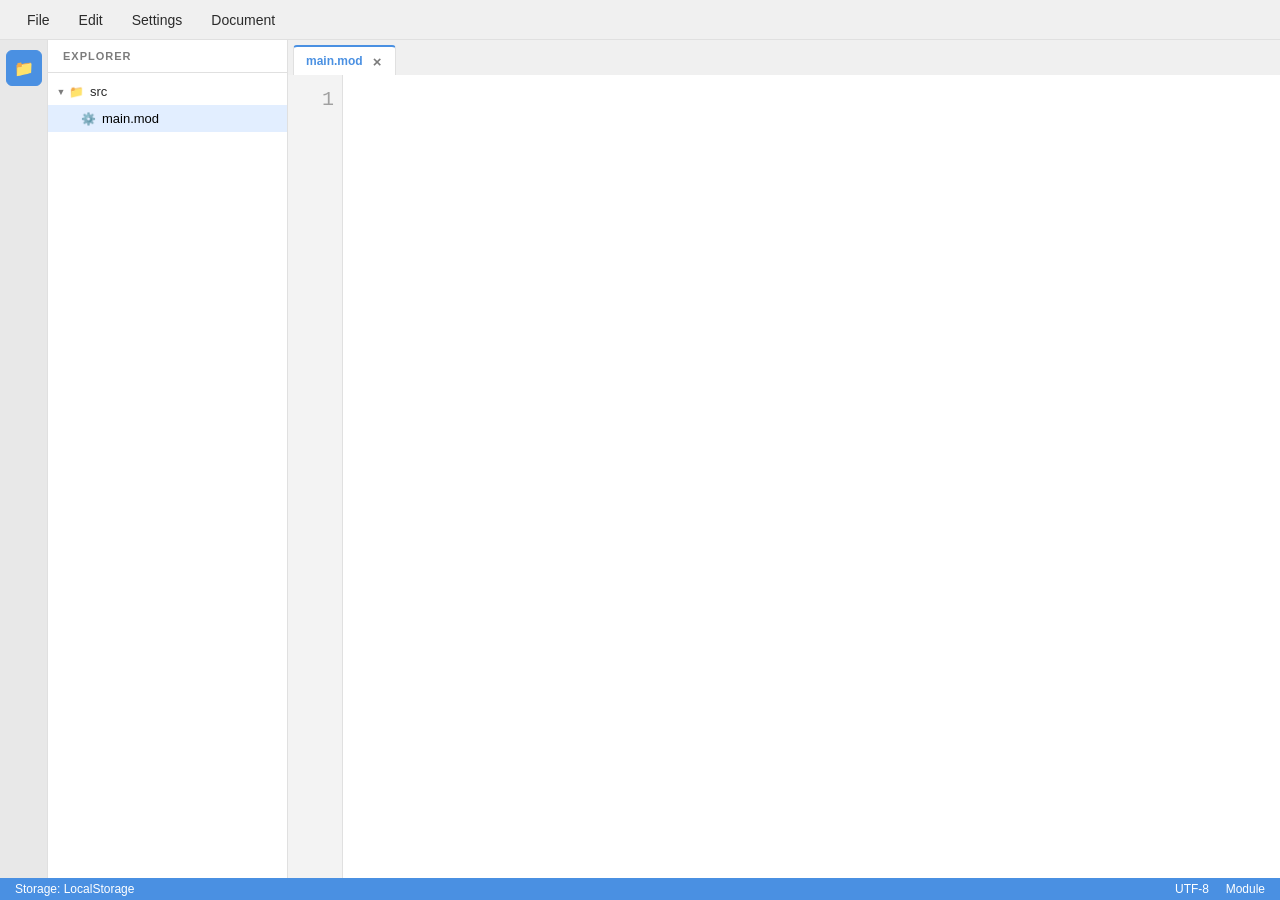
==== code.html @ b5fa0d37 "Add files via upload" ====
<!DOCTYPE html>
<html lang="en">
<head>
  <meta charset="UTF-8">
  <meta name="viewport" content="width=device-width, initial-scale=1.0">
  <title>Module Web Editor</title>
  <link rel="manifest" href="manifest.json">
  <style>
    * {
      box-sizing: border-box;
      margin: 0;
      padding: 0;
    }
    body, html {
      height: 100%;
      background-color: #f7f7f7;
      color: #2b2b2b;
      font-family: 'Segoe UI', sans-serif;
      overflow: hidden;
    }
    body.theme-monokai {
      background-color: #272822;
      color: #f8f8f2;
      --bg-light: #272822;
      --bg-darker: #1e1f1c;
      --text-dark: #f8f8f2;
      --border-color: #3e3d32;
      --accent-color: #f92672;
    }
    body.theme-monokai .keyword {
      color: #f92672;
    }
    body.theme-monokai .type {
      color: #66d9ef;
    }
    body.theme-monokai .line-numbers {
      background-color: #1e1f1c;
      color: #75715e;
      border-right: 1px solid #3e3d32;
    }
    body.theme-monokai .code-area {
      caret-color: #f8f8f2;
    }
    body.theme-monokai .activity-bar {
      background-color: #1e1f1c;
      border-right: 1px solid #3e3d32;
    }
    body.theme-monokai .action-item {
      background-color: #272822;
      border: 1px solid #3e3d32;
      color: #f8f8f2;
    }
    body.theme-monokai .otm-trap {
      background-color: rgba(249, 38, 114, 0.2);
      color: #f92672 !important;
      border-bottom: 2px dashed #f92672;
    }
    :root {
      --editor-fsize: 20px;
      --border-color: #e0e0e0;
      --bg-light: #ffffff;
      --bg-darker: #f0f0f0;
      --accent-color: #4a90e2;
      --text-dark: #2b2b2b;
      --text-muted: #7c7c7c;
    }
    .app-container {
      display: grid;
      grid-template-columns: 48px auto 1fr;
      grid-template-rows: 40px 1fr 22px;
      height: 100vh; width: 100vw;
    }
    .app-container.sidebar-collapsed {
      grid-template-columns: 48px 0px 1fr;
    }
    .top-menu-bar {
      grid-column: 1 / -1;
      grid-row: 1;
      background-color: var(--bg-darker);
      border-bottom: 1px solid var(--border-color);
      display: flex;
      align-items: center;
      padding: 0 15px;
      gap: 5px;
      font-size: 14px;
      font-weight: 500;
      z-index: 200;
    }
    .menu-item {
      position: relative;
      cursor: pointer;
      padding: 6px 12px;
      border-radius: 4px;
      color: var(--text-dark);
      user-select: none;
      transition: background 0.2s;
    }
    .menu-item:hover {
      background-color: #e0e0e0;
    }
    .menu-item:hover .dropdown-menu {
      display: block;
    }
    .dropdown-menu {
      display: none;
      position: absolute;
      top: 100%;
      left: 0;
      background-color: var(--bg-light);
      border: 1px solid var(--border-color);
      border-radius: 4px;
      box-shadow: 0 4px 12px rgba(0,0,0,0.15);
      min-width: 160px;
      padding: 4px 0;
      margin-top: 2px;
      z-index: 250;
    }
    .dropdown-item {
      padding: 8px 16px;
      font-size: 13px;
      color: var(--text-dark);
      display: flex;
      align-items: center;
      gap: 8px;
      transition: background 0.2s;
    }
    .dropdown-item:hover {
      background-color: var(--accent-color);
      color: #ffffff;
    }
    .dropdown-divider {
      height: 1px;
      background-color: var(--border-color);
      margin: 4px 0;
    }
    .activity-bar {
      grid-column: 1;
      grid-row: 2;
      background-color: #e8e8e8;
      border-right: 1px solid var(--border-color);
      display: flex;
      flex-direction: column;
      align-items: center;
      padding-top: 10px;
      z-index: 10;
    }
    .action-item {
      width: 36px;
      height: 36px;
      display: flex;
      justify-content: center;
      align-items: center;
      cursor: pointer;
      border-radius: 6px;
      margin-bottom: 10px;
      background-color: var(--bg-light);
      border: 1px solid var(--border-color);
      font-size: 16px;
      transition: all 0.2s;
    }
    .action-item.active, .action-item:hover {
      background-color: var(--accent-color);
      color: #ffffff;
      border-color: var(--accent-color);
    }
    .sidebar {
      grid-column: 2;
      grid-row: 2;
      background-color: var(--bg-light);
      border-right: 1px solid var(--border-color);
      display: flex;
      flex-direction: column;
      overflow: hidden;
      width: 240px;
      transition: width 0.2s;
    }
    .sidebar.collapsed {
      width: 0;
      border-right: none;
    }
    .sidebar-header {
      padding: 10px 15px;
      font-size: 11px;
      font-weight: bold;
      text-transform: uppercase;
      letter-spacing: 1px;
      color: var(--text-muted);
      border-bottom: 1px solid var(--border-color);
      display: flex;
      justify-content: space-between;
      align-items: center;
    }
    .sidebar-header button {
      background: none;
      border: none;
      cursor: pointer;
      font-size: 14px;
      color: var(--text-dark);
    }
    .file-tree {
      display: flex;
      flex-direction: column;
      padding-top: 5px;
      overflow-y: auto;
      flex: 1;
    }
    .tree-item {
      display: flex;
      align-items: center;
      padding: 6px 0;
      font-size: 13px;
      cursor: pointer;
      user-select: none;
      color: var(--text-dark);
      position: relative;
    }
    .tree-item:hover {
      background-color: #f0f0f0;
    }
    .tree-item.active {
      background-color: #e2eeff;
      color: #000000;
      font-weight: 500;
    }
    .tree-item .icon {
      display: inline-block;
      width: 16px;
      text-align: center;
      margin-right: 6px;
      font-size: 12px;
    }
    .tree-item .arrow {
      display: inline-block;
      width: 14px;
      text-align: center;
      font-size: 9px;
      color: var(--text-muted);
      transition: transform 0.1s ease;
    }
    .tree-item.collapsed .arrow {
      transform: rotate(-90deg);
    }
    .tree-children {
      display: flex;
      flex-direction: column;
    }
    .tree-children.hidden {
      display: none;
    }
    .main-editor {
      display: grid;
      background-color: var(--bg-light);
      position: relative;
      overflow: hidden;
      grid-template-rows: 35px 1fr;
    }
    .editor-tab-bar {
      height: 35px;
      background-color: var(--bg-darker);
      display: flex;
      padding-left: 5px;
    }
    .tab {
      display: flex;
      align-items: center;
      background-color: var(--bg-light);
      padding: 5px 12px;
      border: 1px solid var(--border-color);
      border-bottom: none;
      border-radius: 4px 4px 0 0;
      font-size: 12px;
      height: 30px;
      margin-top: 5px;
      margin-right: 4px;
      color: var(--text-dark);
      cursor: pointer;
    }
    .tab.active {
      background-color: var(--bg-light);
      color: var(--accent-color);
      border-top: 2px solid var(--accent-color);
      font-weight: bold;
    }
    .tab-close {
      margin-left: 8px;
      font-size: 15px;
      color: var(--text-muted);
      padding: 2px;
    }
    .tab-close:hover {
      color: #ff5c5c;
    }
    .find-widget {
      position: absolute;
      top: 40px;
      right: 20px;
      background-color: var(--bg-light);
      border: 1px solid var(--border-color);
      box-shadow: 0 4px 12px rgba(0,0,0,0.1);
      padding: 10px;
      border-radius: 6px;
      display: flex;
      flex-direction: column;
      gap: 6px;
      z-index: 100;
      width: 260px;
    }
    .find-widget.hidden {
      display: none;
    }
    .find-row {
      display: flex;
      align-items: center;
      gap: 6px;
    }
    .find-row input {
      flex: 1;
      padding: 4px;
      border: 1px solid var(--border-color);
      border-radius: 4px;
      font-size: 12px;
      background: #fafafa;
      color: #000000;
    }
    .find-row button {
      padding: 4px 8px;
      border: 1px solid var(--border-color);
      background: var(--bg-darker);
      border-radius: 4px;
      font-size: 12px;
      cursor: pointer;
    }
    .find-row button:hover {
      background: #e0e0e0;
    }
    .match-count {
      font-size: 11px;
      color: var(--text-muted);
      text-align: right;
    }
    .editor-container {
      position: relative;
      overflow: hidden;
      background-color: var(--bg-light);
      grid-row: 2;
      height: 100%;
      width: 100%;
    }
    .line-numbers {
      position: absolute;
      top: 0;
      left: 0;
      width: 55px;
      bottom: 0;
      background-color: #f3f3f3;
      border-right: 1px solid var(--border-color);
      padding: 10px 8px 10px 0;
      font-family: 'Consolas', 'Courier New', Courier, monospace;
      font-size: var(--editor-fsize);
      line-height: 1.5;
      color: #a0a0a0;
      text-align: right;
      user-select: none;
      overflow: hidden;
      box-sizing: border-box;
    }
    .editor-layers {
      position: absolute;
      top: 0;
      left: 55px;
      right: 0;
      bottom: 0;
      overflow: hidden;
    }
    .code-area, .highlight-layer, #caret-measure {
      position: absolute;
      top: 0;
      left: 0;
      width: 100%;
      height: 100%;
      padding: 10px;
      font-family: 'Consolas', 'Courier New', Courier, monospace;
      font-size: var(--editor-fsize);
      line-height: 1.5;
      white-space: pre;
      word-wrap: normal;
      overflow: auto;
      border: none;
      outline: none;
      margin: 0;
      box-sizing: border-box;
      background: transparent;
    }
    .code-area {
      z-index: 2;
      color: transparent;
      caret-color: #000000;
      resize: none;
    }
    .highlight-layer {
      z-index: 1;
      pointer-events: none;
      color: #232629;
    }
    #caret-measure {
      visibility: hidden;
      z-index: -10;
      pointer-events: none;
      position: absolute;
    }
    .suggest-widget {
      position: absolute;
      background-color: var(--bg-light);
      border: 1px solid var(--border-color);
      box-shadow: 0 4px 14px rgba(0,0,0,0.18);
      border-radius: 4px;
      max-height: 220px;
      width: 220px;
      overflow-y: auto;
      z-index: 1000;
      display: none;
      font-family: 'Segoe UI', sans-serif;
    }
    .suggest-item {
      padding: 6px 12px;
      font-size: 13px;
      color: var(--text-dark);
      cursor: pointer;
      display: flex;
      justify-content: space-between;
      align-items: center;
      user-select: none;
    }
    .suggest-item:hover, .suggest-item.selected {
      background-color: #e2eeff;
      color: #000000;
    }
    .suggest-item .type-badge {
      font-size: 10px;
      font-weight: bold;
      color: var(--text-muted);
      border: 1px solid #d0d0d0;
      padding: 1px 4px;
      border-radius: 3px;
      background: #fafafa;
    }
    .suggest-item.selected .type-badge {
      border-color: #9cbfe9;
      background: #ffffff;
    }
    .status-bar {
      grid-column: 1 / -1;
      grid-row: 3;
      background-color: var(--accent-color);
      color: #ffffff;
      display: flex;
      justify-content: space-between;
      align-items: center;
      padding: 0 15px;
      font-size: 12px;
      z-index: 200;
    }
    .search-match {
      background-color: #ffe066;
      border: 1px solid #f5c200;
      border-radius: 2px;
    }
    .hover-widget {
      position: absolute;
      background-color: var(--bg-light);
      border: 1px solid var(--border-color);
      box-shadow: 0 4px 14px rgba(0,0,0,0.15);
      border-radius: 4px;
      padding: 8px 12px;
      z-index: 1100;
      display: none;
      font-family: 'Segoe UI', sans-serif;
      max-width: 300px;
      font-size: 13px;
      color: var(--text-dark);
    }
    .otm-trap {
      background-color: rgba(255, 74, 74, 0.15);
      color: #ff4a4a !important;
      border-bottom: 2px dotted #ff4a4a;
      font-weight: bold;
      border-radius: 2px;
      padding: 0 2px;
      cursor: help;
    }
    .keyword {
      color: #ce5dbd;
    }
    .function {
      color: #c5b36b;
    }
    .string {
      color: #ce9178;
    }
    .comment {
      color: #75715e;
      font-style: italic;
    }
    .type {
      color: #377dc8;
    }
    .modify {
      color: #3b62ae;
    }
  </style>
</head>
<body>
  <div class="app-container" id="app-container">
    <div class="top-menu-bar">
      <div class="menu-item">File<div class="dropdown-menu"><div class="dropdown-item" id="menu-new-file">📄 New File</div><div class="dropdown-item" id="menu-open-folder">📁 Open Folder</div><div class="dropdown-item" id="menu-saveas">Save As</div><div class="dropdown-item" id="menu-export-unicode">📄 Export to Unicode</div><div class="dropdown-divider"></div><div class="dropdown-item" id="menu-export-json">💾 Export JSON</div><div class="dropdown-item" id="menu-exit">Exit</div></div></div>
      <div class="menu-item">Edit<div class="dropdown-menu"><div class="dropdown-item" id="menu-find">🔍 Find / Replace</div></div></div>
      <div class="menu-item" id="menu-settings">Settings</div>
      <div class="menu-item" id="menu-docs">Document</div>
    </div>
    <div class="activity-bar"><div class="action-item active" id="toggle-sidebar-btn" title="Explorer">📁</div></div>
    <div class="sidebar" id="sidebar"><div class="sidebar-header"><span id="explorer-title">EXPLORER</span></div><div class="file-tree" id="file-tree"></div></div>
    <div class="main-editor">
      <div class="editor-tab-bar" id="tab-bar"></div>
      <div class="find-widget hidden" id="find-widget">
        <div class="find-row"><input type="text" id="find-input" placeholder="Find text..."></div>
        <div class="find-row"><input type="text" id="replace-input" placeholder="Replace with..."><button id="replace-btn">Replace</button></div>
        <div class="match-count" id="match-count">0 results</div>
      </div>
      <div class="editor-container">
        <div class="suggest-widget" id="suggest-widget"></div>
        <div class="line-numbers" id="line-numbers"></div>
        <div class="hover-widget" id="hover-widget"></div>
        <div class="editor-layers"><textarea class="code-area" id="code-area" spellcheck="false"></textarea><pre class="highlight-layer"><code id="highlight-code"></code></pre><div id="caret-measure"></div></div>
      </div>
    </div>
    <div class="status-bar"><div id="status-mode">Storage: LocalStorage</div><div id="status-info">UTF-8 &nbsp;&nbsp;&nbsp; Plain Text</div></div>
  </div>
  <script>
    if ('serviceWorker' in navigator){
      window.addEventListener('load', () => {
        navigator.serviceWorker.register('./service-worker.js').catch(err => console.log('SW failed: ', err));
      });
    }
    document.getElementById('menu-docs').addEventListener('click', () => {
      if (confirm('Open documents?')) window.open('./index.html');
    });
    const completions = {
      keywords: ['def', 'fn', 'tef', 'if', 'else', 'ifdef', 'is', 'and', 'or', 'xor', 'not', 'true', 'false', '!panic', '!trap', 'loop', 'end', 'continue', 'return', 'where', 'import', 'class'],
      types: ['void', 'bool', 'int', 'float', 'str', 'set', 'FILE', 'ERROR'],
      functions: ['input', 'output', 'sizeof', 'typeof', 'nameof'],
      modify: ['var', 'const', 'static', 'unsigned', 'private']
    };
    const docs = {
      'output': { syntax: 'output <expr>', desc: 'prints its value (basic print function)' },
      'input': { syntax: 'input <var>', desc: 'gets and returns its value' },
      'var': { syntax: 'var <name>:<type> = <value>', desc: 'declares a variable' }
    };
    let intLimits = {min:-32768, max:32767};
    let overflowWarningMessage = "Unexpected overflow occurred. This will trigger an overflow trap by escalating to int32 automatically.";
    const hoverWidget = document.getElementById("hover-widget");
    let currentErrors = [];
    const languages = { mod: [] };
    function updateHighlightRules() {
      languages.mod = [
        {class:'comment', regex: /\/\/.*|\/\*[\s\S]*?\*\//g},
        {class:'keyword', regex: new RegExp(`\\b(${completions.keywords.join('|').replace('!', '!')})\\b`, 'g')},
        {class:'string', regex: /"(?:\\.|[^"\\])*"|'(?:\\.|[^'\\])*'|`(?:\\.|[^`\\])*`/g},
        {class:'type', regex: new RegExp(`\\b(${completions.types.join('|')})\\b`, 'g')},
        {class:'function', regex: new RegExp(`\\b(${completions.functions.join('|')})\\b`, 'g')},
        {class:'modify', regex: new RegExp(`\\b(${completions.modify.join('|')})\\b`, 'g')}
      ];
    }
    updateHighlightRules();
    async function loadLanguage() {
      try {
        const response = await fetch('./modlang.json');
        const langDef = await response.json();
        completions.keywords = langDef.syntax.keywords || completions.keywords;
        completions.types = langDef.syntax.type || langDef.syntax.types || completions.types;
        completions.functions = langDef.syntax.functions || completions.functions;
        completions.modify = langDef.syntax.modifier || langDef.syntax.modifiers || completions.modify;
        if (langDef.diagnostics?.type_limits?.int) {
          const intDef = langDef.diagnostics.type_limits.int;
          intLimits.min = intDef.min;
          intLimits.max = intDef.max;
          overflowWarningMessage = intDef.warning_message || overflowWarningMessage;
        }
        Object.assign(docs, langDef.docs);
        updateHighlightRules();
        applyHighlight();
      } catch (error){
        console.log("Language definition loading failed, using defaults.", error);
      }
    }
    loadLanguage();
    const defaultFiles = {
      "src/main.mod": `// Code below\nfn init() {\n  \n}\ndef func() {\n  \n}\nfn main() {\n  \n}`,
    };
    let FILES = JSON.parse(localStorage.getItem("editor_files")) || defaultFiles;
    let currentFile = localStorage.getItem("editor_current_file");
    let openTabs = JSON.parse(localStorage.getItem("editor_open_tabs")) || Object.keys(FILES);
    let isSidebar = localStorage.getItem("editor_sidebar_open") !== "false";
    let folderStates = JSON.parse(localStorage.getItem("editor_folder_states")) || {};
    let fileHandles = {}; 
    let directoryHandle = null;
    openTabs = openTabs.filter(tab => FILES[tab] !== undefined);
    if (!currentFile || !FILES[currentFile]) currentFile = Object.keys(FILES)[0] || "";
    const codeArea = document.getElementById("code-area");
    const highlightCode = document.getElementById("highlight-code");
    const caretMeasure = document.getElementById("caret-measure");
    const suggestWidget = document.getElementById("suggest-widget");
    const tabBar = document.getElementById("tab-bar");
    const fileTree = document.getElementById("file-tree");
    const lineNumbers = document.getElementById("line-numbers");
    const statusInfo = document.getElementById("status-info");
    const statusMode = document.getElementById("status-mode");
    const explorerTitle = document.getElementById("explorer-title");
    const sidebar = document.getElementById("sidebar");
    const toggleSidebarBtn = document.getElementById("toggle-sidebar-btn");
    const appContainer = document.getElementById("app-container");
    const findWidget = document.getElementById("find-widget");
    const findInput = document.getElementById("find-input");
    const replaceInput = document.getElementById("replace-input");
    const replaceBtn = document.getElementById("replace-btn");
    const matchCount = document.getElementById("match-count");
    document.getElementById("menu-exit").addEventListener("click", () => {
      if (confirm("Close Module Editor?")){
        window.close(self);
      }
    });
    document.getElementById("menu-saveas").addEventListener("click", () => {
      //
      return;
    });
    document.getElementById("menu-export-unicode").addEventListener("click", exportUnicode);
    let settingsWindow = null;
    let suggestActiveIndex = 0;
    let filteredSuggestions = [];
    let currentQueryWord = "";
    let hoverTimer = null;
    async function openLocalFolder() {
      try {
        directoryHandle = await window.showDirectoryPicker({ mode: "readwrite" });
        FILES = {}; fileHandles = {}; openTabs = []; currentFile = "";
        await scanDirectory(directoryHandle, "");
        explorerTitle.textContent = directoryHandle.name.toUpperCase();
        statusMode.textContent = "Storage: File System API";
        if (Object.keys(FILES).length > 0) { currentFile = Object.keys(FILES)[0]; openTabs = [currentFile]; }
        savetoLocalstorage(); renderSidebar(); switchFile(currentFile);
      } catch (err) { console.warn("Folder picker failed:", err); }
    }
    async function scanDirectory(dirHandle, currentPath) {
      for await (const entry of dirHandle.values()) {
        const relativePath = currentPath ? `${currentPath}/${entry.name}` : entry.name;
        if (entry.kind === 'file') {
          const file = await entry.getFile();
          FILES[relativePath] = await file.text();
          fileHandles[relativePath] = entry;
        } else if (entry.kind === 'directory') {
          await scanDirectory(entry, relativePath);
        }
      }
    }
    async function saveToDisk(relativePath, content) {
      if (!directoryHandle || !fileHandles[relativePath]) return;
      try {
        const writable = await fileHandles[relativePath].createWritable();
        await writable.write(content);
        await writable.close();
      } catch (err) { console.error("Save failed:", err); }
    }
    async function createNewFileOnDisk(relativePath) {
      if (!directoryHandle) return null;
      try {
        const parts = relativePath.split('/');
        let currentDir = directoryHandle;
        for (let i = 0; i < parts.length - 1; i++) {
          currentDir = await currentDir.getDirectoryHandle(parts[i], { create: true });
        }
        const fileHandle = await currentDir.getFileHandle(parts[parts.length - 1], { create: true });
        fileHandles[relativePath] = fileHandle;
        return fileHandle;
      } catch (err) { return null; }
    }
    function handleAutocomplete() {
      if (!currentFile.endsWith('.mod')) { closeSuggest(); return; }
      const text = codeArea.value;
      const selStart = codeArea.selectionStart;
      if (isComment(text, selStart)) { closeSuggest(); return; }
      const textCaret = text.substring(0, selStart);
      if (/[\sC,.:;{}()\[\]+\-*\/=\>]/.test(textCaret.slice(-1))){
        closeSuggest();
        return;
      }
      const lastWordMatch = textCaret.match(/[\w!]+$/);
      if (!lastWordMatch) { closeSuggest(); return; }
      currentQueryWord = lastWordMatch[0].toLowerCase();
      if (currentQueryWord.length < 1) { closeSuggest(); return; }
      filteredSuggestions = [];
      const matchFilter = w => w.startsWith(currentQueryWord);
      const exactMatch = (w) => w.toLowerCase() === currentQueryWord;
      completions.keywords.forEach(w => { if(matchFilter(w) && !exactMatch(w)) filteredSuggestions.push({word: w, type: 'keyword'}); });
      completions.types.forEach(w => { if(matchFilter(w) && !exactMatch(w)) filteredSuggestions.push({word: w, type: 'type'}); });
      completions.functions.forEach(w => { if(matchFilter(w) && !exactMatch(w)) filteredSuggestions.push({word: w, type: 'function'}); });
      completions.modify.forEach(w => { if(matchFilter(w) && !exactMatch(w)) filteredSuggestions.push({word: w, type: 'modify'}); });
      if (filteredSuggestions.length === 0) { closeSuggest(); return; }
      suggestActiveIndex = 0;
      renderSuggestWidget();
      positionSuggestWidget(selStart - currentQueryWord.length);
    }
    function isComment(text, pos){
      const textBeforeCaret = text.substring(0, pos);
      const lastLine = textBeforeCaret.lastIndexOf('\n');
      const currentText = textBeforeCaret.substring(lastLine + 1);
      return currentText.includes('//') && currentText.indexOf('//') <= (currentText.length - currentQueryWord.length);
    }
    function renderSuggestWidget() {
      suggestWidget.innerHTML = "";
      filteredSuggestions.forEach((item, index) => {
        const div = document.createElement("div");
        div.className = `suggest-item ${index === suggestActiveIndex ? 'selected' : ''}`;
        div.innerHTML = `<span>${item.word}</span><span class="type-badge">${item.type}</span>`;
        div.addEventListener("click", () => insertCompletion(item.word));
        suggestWidget.appendChild(div);
      });
      suggestWidget.style.display = "block";
    }
    function positionSuggestWidget(index) {
      caretMeasure.textContent = codeArea.value.substring(0, index);
      const span = document.createElement("span");
      span.textContent = currentQueryWord || ".";
      caretMeasure.appendChild(span);
      suggestWidget.style.top = `${span.offsetTop + 45 - codeArea.scrollTop}px`;
      suggestWidget.style.left = `${span.offsetLeft + 55 - codeArea.scrollLeft}px`;
    }
    function insertCompletion(word) {
      const text = codeArea.value;
      const selStart = codeArea.selectionStart;
      const startPos = selStart - currentQueryWord.length;
      codeArea.value = text.substring(0, startPos) + word + " " + text.substring(selStart);
      codeArea.selectionStart = codeArea.selectionEnd = startPos + word.length + 1;
      closeSuggest(); triggerSave(); codeArea.focus();
      scrollCursor();
    }
    function closeSuggest() { suggestWidget.style.display = "none"; filteredSuggestions = []; }
    function toggleSidebar(){
      isSidebar = !isSidebar;
      if (isSidebar){
        sidebar.classList.remove("collapsed");
        toggleSidebarBtn.classList.add("active");
        appContainer.classList.remove("sidebar-collapsed");
        appContainer.style.gridTemplateColumns = "48px 240px 1fr";
      } else {
        sidebar.classList.add("collapsed");
        toggleSidebarBtn.classList.remove("active");
        appContainer.classList.add("sidebar-collapsed");
        appContainer.style.gridTemplateColumns = "48px 0px 1fr";
      }
      localStorage.setItem("editor_sidebar_open", isSidebar);
    }
    toggleSidebarBtn.addEventListener("click", toggleSidebar);
    setTimeout(() => {
      if (typeof applyHighlight === "function") applyHighlight();
      if (typeof updateLineNumbers === "function") updateLineNumbers();
    }, 200);
    if (!isSidebar){
      sidebar.classList.add("collapsed"); 
      toggleSidebarBtn.classList.remove("active");
      document.getElementById("app-container").classList.add("sidebar-collapsed");
      document.getElementById("app-container").style.gridTemplateColumns = "48px 0px 1fr";
    } else {
      sidebar.classList.remove("collapsed");
      toggleSidebarBtn.classList.add("active");
      document.getElementById("app-container").classList.remove("sidebar-collapsed");
      document.getElementById("app-container").style.gridTemplateColumns = "48px 240px 1fr";
    }
    document.getElementById("menu-new-file").addEventListener("click", createFile);
    document.getElementById("menu-open-folder").addEventListener("click", openLocalFolder);
    document.getElementById("menu-export-json").addEventListener("click", exportJsonBackup);
    document.getElementById("menu-find").addEventListener("click", () => {
      findWidget.classList.toggle("hidden");
      if (!findWidget.classList.contains("hidden")){ findInput.focus(); findInput.select(); } else { findInput.value = ""; }
      applyHighlight();
    });
    document.getElementById("menu-settings").addEventListener("click", () => {
      if (settingsWindow && !settingsWindow.closed){ settingsWindow.focus(); return; }
      settingsWindow = window.open("settings.html", "Module Editor Settings", "width=400,height=500");
    });
    function applyHighlight(){
      if (!currentFile || !FILES[currentFile]) { highlightCode.innerHTML = ""; return; }
      let code = codeArea.value.replace(/&/g, "&amp;").replace(/</g, "&lt;").replace(/>/g, "&gt;");
      const extension = currentFile.split('.').pop();
      const rules = languages[extension];
      if (rules){
        let tokens = [];
        rules.forEach((rule, index) => {
          code = code.replace(rule.regex, (match) => {
            const tokenID = `___TOKEN_${index}_${tokens.length}___`;
            tokens.push({id:tokenID, html:`<span class="${rule.class}">${match}</span>`});
            return tokenID;
          });
        });
        const intValRegex = /\b(?:var\s+\w+\s*:\s*int\s*=\s*)(-?\d+)\b/g; let match;
        const rawCode = codeArea.value;
        while ((match = intValRegex.exec(rawCode)) !== null){
          const numStr = match[1];
          const val = parseInt(numStr, 10);
          if (val < intLimits.min || val > intLimits.max){
            const escapedNum = numStr.replace(/[-]/g, '\\-');
            const numRegex = new RegExp(`\\b${escapedNum}\\b`, 'g');
            code = code.replace(numRegex, `<span class="otm-trap" title="Escalating to int32 automatically!">${numStr}</span>`);
          }
        }
        tokens.forEach(token => { code = code.replace(token.id, token.html); });
      }
      const findText = findInput.value;
      if (findText){
        try {
          const regex = new RegExp(`(${findText.replace(/[-\/\\^$*+?.()|[\]{}]/g, '\\$&')})(?![^<>]*>)`, 'g');
          const matches = code.match(regex);
          matchCount.textContent = `${matches ? matches.length : 0} results`;
          code = code.replace(regex, `<span class="search-match">$1</span>`);
        } catch(e){ matchCount.textContent = `0 results`; }
      } else { matchCount.textContent = `0 results`; }
      if (code.endsWith('\n') || code === '') { code += ' '; }
      highlightCode.innerHTML = code;
    }
    findInput.addEventListener("input", applyHighlight);
    replaceBtn.addEventListener("click", () => {
      if (!findInput.value) return;
      codeArea.value = codeArea.value.replaceAll(findInput.value, replaceInput.value);
      triggerSave();
    });
    function exportJsonBackup(){
      const blob = new Blob([JSON.stringify(FILES, null, 2)], {type:"application/json"});
      const objectUrl = URL.createObjectURL(blob);
      const link = document.createElement("a");
      link.href = objectUrl; link.download = "editor_workspace_backup.json";
      document.body.appendChild(link); link.click(); document.body.removeChild(link);
      URL.revokeObjectURL(objectUrl);
    }
    function exportUnicode(){
      if (!currentFile){
        alert("Does not open a file for saving.");
        return;
      }
      const rowCode = codeArea.value;
      let uniCode = "";
      for (let i = 0; i < rowCode.length; i++){
        const code = rowCode.charCodeAt(i);
        const hex = code.toString(16).padStart(4, '0');
        uniCode += "\\u" + hex;
      }
      const baseName = currentFile.split('/').pop() || "code";
      const txtFileName = baseName.replace(/\.[^/.]+$/, "") + "_unicode.txt";
      const blob = new Blob([uniCode], {type:"text/plain;charset=utf-8"});
      const objectUrl = URL.createObjectURL(blob);
      const link = document.createElement("a");
      link.href = objectUrl;
      link.download = txtFileName;
      document.body.appendChild(link);
      link.click();
      document.body.removeChild(link);
      URL.revokeObjectURL(objectUrl);
    }
    function savetoLocalstorage(){
      if (currentFile) FILES[currentFile] = codeArea.value;
      localStorage.setItem("editor_files", JSON.stringify(FILES));
      localStorage.setItem("editor_current_file", currentFile);
      localStorage.setItem("editor_open_tabs", JSON.stringify(openTabs));
    }
    function triggerSave() {
      savetoLocalstorage(); updateLineNumbers(); applyHighlight();
      if (directoryHandle && currentFile) saveToDisk(currentFile, codeArea.value);
    }
    function renderSidebar(){
      fileTree.innerHTML = "";
      const root = {children: {}, files: []};
      Object.keys(FILES).forEach(filePath => {
        const parts = filePath.split('/');
        let currentDir = root;
        for (let i = 0; i < parts.length - 1; i++){
          const dirName = parts[i];
          if (!currentDir.children[dirName]) currentDir.children[dirName] = {children: {}, files: []};
          currentDir = currentDir.children[dirName];
        }
        currentDir.files.push(filePath);
      });
      createTreeDOM(root, fileTree, 0);
    }
    function createTreeDOM(node, container, depth=0){
      const indent = depth * 12 + 6;
      Object.keys(node.children).sort().forEach(dirName => {
        const isCollapsed = folderStates[dirName] === true;
        const folderItem = document.createElement("div");
        folderItem.className = `tree-item folder ${isCollapsed ? "collapsed" : ""}`;
        folderItem.style.paddingLeft = `${indent}px`;
        folderItem.innerHTML = `<span class="arrow">▼</span><span class="icon">📁</span><span class="name">${dirName}</span>`;
        const childrenContainer = document.createElement("div");
        childrenContainer.className = `tree-children ${isCollapsed ? "hidden" : ""}`;
        folderItem.addEventListener("click", (e) => {
          e.stopPropagation();
          const collapsed = folderItem.classList.toggle("collapsed");
          childrenContainer.classList.toggle("hidden", collapsed);
          folderStates[dirName] = collapsed;
          localStorage.setItem("editor_folder_states", JSON.stringify(folderStates));
        });
        container.appendChild(folderItem); container.appendChild(childrenContainer);
        createTreeDOM(node.children[dirName], childrenContainer, depth + 1);
      });
      node.files.sort().forEach(filePath => {
        const fileName = filePath.split('/').pop();
        const fileItem = document.createElement("div");
        fileItem.className = `tree-item file ${filePath === currentFile ? "active" : ""}`;
        fileItem.setAttribute("data-file", filePath);
        fileItem.style.paddingLeft = `${indent + 14}px`;
        fileItem.innerHTML = `<span class="icon">${fileName.endsWith(".mod") ? "⚙️" : "📄"}</span><span class="name">${fileName}</span>`;
        fileItem.addEventListener("click", (e) => { e.stopPropagation(); switchFile(filePath); });
        container.appendChild(fileItem);
      });
    }
    function renderTabs(){
      tabBar.innerHTML = "";
      openTabs.forEach(fileName => {
        const tab = document.createElement("div");
        tab.className = `tab ${fileName === currentFile ? "active" : ""}`;
        const tabName = document.createElement("span");
        tabName.textContent = fileName.split('/').pop();
        tabName.addEventListener("click", () => switchFile(fileName));
        const tabClose = document.createElement("span");
        tabClose.className = "tab-close"; tabClose.textContent = "×";
        tabClose.addEventListener("click", (e) => { e.stopPropagation(); closeTab(fileName); });
        tab.appendChild(tabName); tab.appendChild(tabClose); tabBar.appendChild(tab);
      });
    }
    function updateSidebarUI(){
      document.querySelectorAll(".file-tree .file").forEach(item => {
        item.classList.toggle("active", item.getAttribute("data-file") === currentFile);
      });
    }
    function updateLineNumbers(){
      const lines = codeArea.value.split("\n").length;
      lineNumbers.innerHTML = "";
      const fragment = document.createDocumentFragment();
      for (let i = 1; i <= lines; i++){
        const div = document.createElement("div"); div.textContent = i; fragment.appendChild(div);
      }
      lineNumbers.appendChild(fragment);
    }
    function updateStatus(fileName){
      if (!fileName){ statusInfo.innerHTML = "UTF-8 &nbsp;&nbsp;&nbsp; No File"; return; }
      const mode = fileName.endsWith(".html") ? "HTML" : fileName.endsWith(".css") ? "CSS" : fileName.endsWith(".js") ? "JavaScript" : fileName.endsWith(".json") ? "JSON" : fileName.endsWith(".mod") ? "Module" : "Plain Text";
      statusInfo.innerHTML = `UTF-8 &nbsp;&nbsp;&nbsp; ${mode}`;
    }
    function switchFile(fileName){
      if (currentFile && FILES[currentFile] !== undefined) FILES[currentFile] = codeArea.value;
      currentFile = fileName;
      if (fileName && !openTabs.includes(fileName)) openTabs.push(fileName);
      codeArea.value = fileName ? FILES[fileName] : "";
      closeSuggest(); savetoLocalstorage(); renderTabs(); updateSidebarUI(); updateLineNumbers(); updateStatus(fileName); applyHighlight();
    }
    function closeTab(fileName){
      openTabs = openTabs.filter(tab => tab !== fileName);
      if (currentFile === fileName) switchFile(openTabs.length > 0 ? openTabs[openTabs.length - 1] : "");
      else savetoLocalstorage(); renderTabs();
      updateSidebarUI();
    }
    async function createFile(){
      const fileName = prompt("Enter file name: (e.g. src/main.mod)");
      if (!fileName || FILES[fileName] !== undefined) return;
      if (directoryHandle) await createNewFileOnDisk(fileName);
      FILES[fileName] = fileName.endsWith(".mod") ? "// Module Code\n" : "";
      switchFile(fileName); renderSidebar();
    }
    function scrollCursor(){
      requestAnimationFrame(() => {
        const selStart = codeArea.selectionStart;
        caretMeasure.textContent = codeArea.value.substring(0, selStart);
        const span = document.createElement("span");
        span.textContent = "|";
        caretMeasure.appendChild(span);
        const cursorTop = span.offsetTop;
        const cursorHeight = 24;
        const containerHeight = codeArea.clientHeight;
        const currentScrollTop = codeArea.scrollTop;
        if (cursorTop + cursorHeight > currentScrollTop + containerHeight - 20){
          codeArea.scrollTop = cursorTop + cursorHeight - containerHeight + 40;
        } else if (cursorTop < currentScrollTop + 20){
          codeArea.scrollTop = Math.max(0, cursorTop - 20);
        }
      });
    }
    let dragScroll = null;
    codeArea.addEventListener("mousedown", () => {
      const handleMouseMove = (e) => {
        const rect = codeArea.getBoundingClientRect();
        const offsetBottom = rect.bottom - e.clientY;
        const offsetTop = e.clientY - rect.top;
        clearInterval(dragScroll);
        dragScroll = null;
        if (offsetBottom < 15 && offsetBottom > -50){
          dragScroll = setInterval(() => {
            codeArea.scrollTop -= 8;
          }, 20);
        }
      };
      const handleMouseUp = () => {
        clearInterval(dragScroll);
        window.removeEventListener("mousemove", handleMouseMove);
        window.removeEventListener("mouseup", handleMouseUp);
      };
      window.addEventListener("mousemove", handleMouseMove);
      window.addEventListener("mouseup", handleMouseUp);
    });
    codeArea.addEventListener("mousemove", (e) => {
      if(hoverTimer) {
        clearTimeout(hoverTimer); hoverTimer = null;
      }
      const x = e.clientX, y = e.clientY;
      hoverTimer = setTimeout(() => {
        codeArea.style.pointerEvents = 'none';
        const elementUnderMouse = document.elementFromPoint(x, y);
        codeArea.style.pointerEvents = 'auto';
        if (!elementUnderMouse) return;
        const otmTarget = elementUnderMouse.closest('.otm-trap');
        if (otmTarget){
          hoverWidget.style.display = "block";
          hoverWidget.style.left = `${x + 10}px`;
          hoverWidget.style.top = `${y + 10}px`;
          hoverWidget.style.borderLeft = "4px solid #f92672";
          hoverWidget.innerHTML = `<strong>⚡ OTM (Overflow Trap Method):</strong><br><span style="font-size:14px;">${overflowWarningMessage}</span>`;
          return;
        } else { hoverWidget.style.display = "none"; }
      }, 200);
    });
    const hideHover = () => {
      if (hoverTimer){
        clearTimeout(hoverTimer); hoverTimer = null;
      }
      hoverWidget.style.display = "none";
      codeArea.style.pointerEvents = 'auto';
    };
    codeArea.addEventListener("mouseleave", hideHover);
    codeArea.addEventListener("mouseout", hideHover);
    codeArea.addEventListener("input", () => { triggerSave(); handleAutocomplete(); });
    codeArea.addEventListener("keydown", (e) => {
      if (suggestWidget.style.display === "block") {
        if (e.key === "ArrowDown") { e.preventDefault(); suggestActiveIndex = (suggestActiveIndex + 1) % filteredSuggestions.length; renderSuggestWidget(); return; }
        if (e.key === "ArrowUp") { e.preventDefault(); suggestActiveIndex = (suggestActiveIndex - 1 + filteredSuggestions.length) % filteredSuggestions.length; renderSuggestWidget(); return; }
        if (e.key === "Enter" || e.key === "Tab") { e.preventDefault(); insertCompletion(filteredSuggestions[suggestActiveIndex].word); return; }
        if (e.key === "Escape") { e.preventDefault(); closeSuggest(); return; }
      }
      if (e.key === "Tab"){
        e.preventDefault();
        const start = codeArea.selectionStart, end = codeArea.selectionEnd;
        codeArea.value = codeArea.value.substring(0, start) + "  " + codeArea.value.substring(end);
        codeArea.selectionStart = codeArea.selectionEnd = start + 2;
        triggerSave(); scrollCursor();
        return;
      }
      if (e.key === "Enter"){
        e.preventDefault();
        const text = codeArea.value;
        const start = codeArea.selectionStart;
        const end = codeArea.selectionEnd;
        const lastLineBreak = text.lastIndexOf("\n", start - 1);
        const currentLine = text.substring(lastLineBreak + 1, start);
        const indentMatch = currentLine.match(/^[\s]*/);
        let currentIndent = indentMatch ? indentMatch[0] : "";
        const charBefore = text.substring(start - 1, start);
        const charAfter = text.substring(start, start + 1);
        let insertText = "\n" + currentIndent;
        if ((charBefore === "{" || charBefore === "(" || charBefore === "[") && (charAfter === "}" || charAfter === ")" || charAfter === "]")){
          insertText += "  \n" + currentIndent;
          codeArea.value = text.substring(0, start) + insertText + text.substring(end);
          codeArea.selectionStart = codeArea.selectionEnd = start + currentIndent.length + 3;
        } else if (charBefore === "{" || charBefore === "(" || charBefore === "["){
          insertText += "  ";
          codeArea.value = text.substring(0, start) + insertText + text.substring(end);
          codeArea.selectionStart = codeArea.selectionEnd = start + insertText.length;
        } else {
          codeArea.value = text.substring(0, start) + insertText + text.substring(end);
          codeArea.selectionStart = codeArea.selectionEnd = start + insertText.length;
        }
        triggerSave(); scrollCursor();
        return;
      }
    });
    codeArea.addEventListener("keyup", (e) => {
      if (["ArrowLeft", "ArrowRight", "Home", "End"].includes(e.key)){
        closeSuggest();
      }
    });
    document.addEventListener("click", (e) => { if (!suggestWidget.contains(e.target) && e.target !== codeArea) closeSuggest(); });
    let scrollTimeout;
    codeArea.addEventListener("scroll", () => {
      hoverWidget.style.display = "none";
      requestAnimationFrame(() => {
        lineNumbers.scrollTop = codeArea.scrollTop;
        highlightCode.parentElement.scrollTop = codeArea.scrollTop;
        highlightCode.parentElement.scrollLeft = codeArea.scrollLeft;
      });
      if (suggestWidget.style.display === "block") positionSuggestWidget(codeArea.selectionStart - currentQueryWord.length);
    });
    window.addEventListener("DOMContentLoaded", () => {
      const savedFsize = localStorage.getItem("setting_fontSize");
      if (savedFsize) document.documentElement.style.setProperty("--editor-fsize", `${savedFsize}px`);
      const savedTheme = localStorage.getItem("setting_theme");
      if (savedTheme === "monokai") document.body.classList.add("theme-monokai");
    });
    window.addEventListener("message", (e) => {
      const {type,key,value} = e.data;
      if (type !== "UPDATE_SETTING") return;
      if (key === "fontSize"){
        document.documentElement.style.setProperty("--editor-fsize", `${value}px`);
        localStorage.setItem("setting_fontSize", value);
        updateLineNumbers();
        if (suggestWidget.style.display === "block") positionSuggestWidget(codeArea.selectionStart - currentQueryWord.length);
      }
      if (key === "theme"){ 
        localStorage.setItem("setting_theme", value); 
        if (value === "monokai") { document.body.classList.add("theme-monokai"); }
        else { document.body.classList.remove("theme-monokai"); }
        console.log("Theme changed: ", value); 
      }
    });
    window.addEventListener("resize", () => {
      applyHighlight(); updateLineNumbers();
    });
    renderSidebar(); renderTabs(); updateLineNumbers(); updateStatus(currentFile); applyHighlight();
  </script>
</body>
</html>
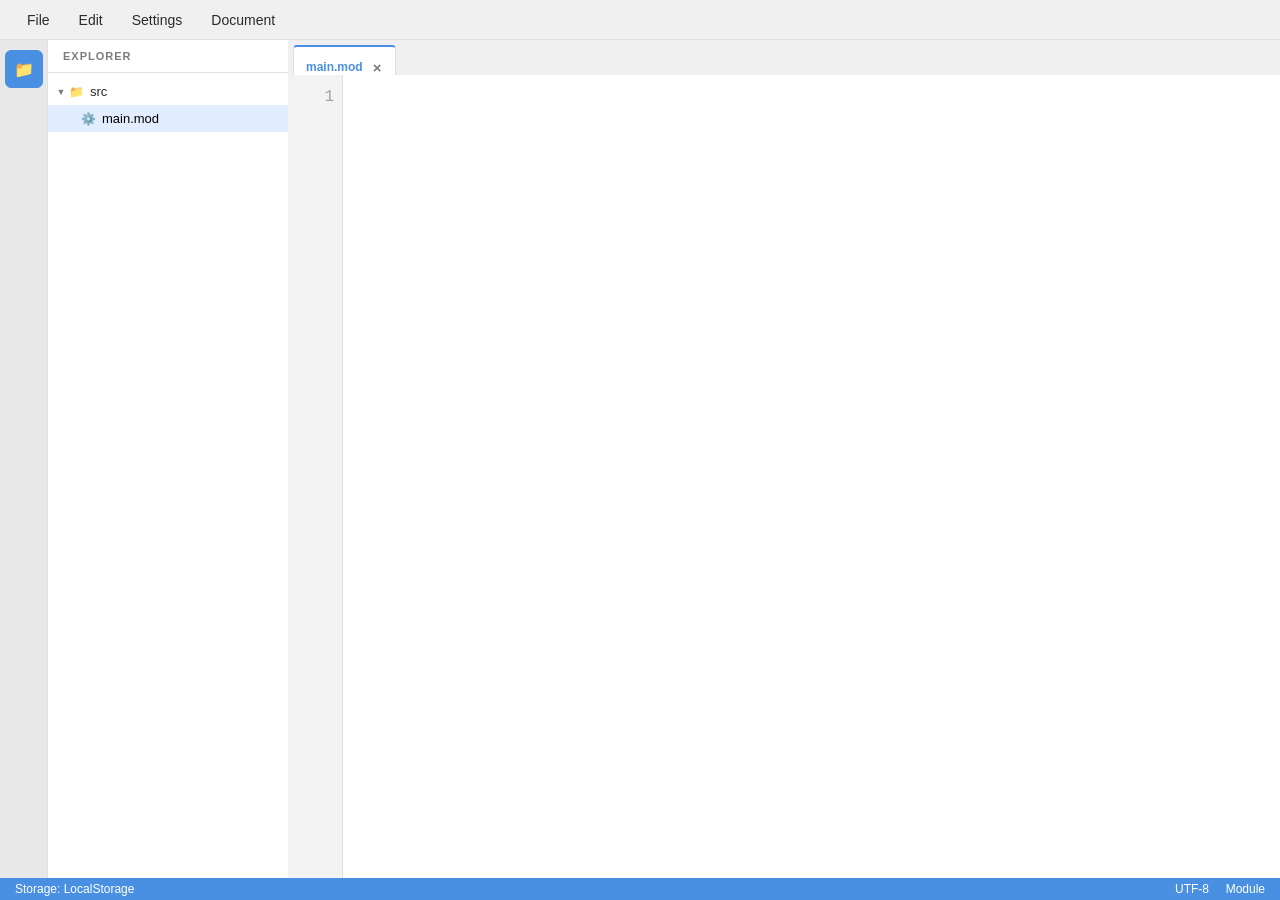
==== commit 7e38c5d9: "Refactor HTML and JavaScript for cleaner code Removed unused theme styles and updated keywords in co" ====
--- a/code.html
+++ b/code.html
@@ -1,64 +1,23 @@
 <!DOCTYPE html>
 <html lang="en">
 <head>
-  <meta charset="UTF-8">
-  <meta name="viewport" content="width=device-width, initial-scale=1.0">
+  <meta charset="UTF-8"><meta name="viewport" content="width=device-width, initial-scale=1.0"><meta name="theme-color" content="#4a90e2">
   <title>Module Web Editor</title>
   <link rel="manifest" href="manifest.json">
   <style>
-    * {
-      box-sizing: border-box;
+    body {
       margin: 0;
       padding: 0;
-    }
-    body, html {
       height: 100%;
       background-color: #f7f7f7;
       color: #2b2b2b;
       font-family: 'Segoe UI', sans-serif;
       overflow: hidden;
     }
-    body.theme-monokai {
-      background-color: #272822;
-      color: #f8f8f2;
-      --bg-light: #272822;
-      --bg-darker: #1e1f1c;
-      --text-dark: #f8f8f2;
-      --border-color: #3e3d32;
-      --accent-color: #f92672;
-    }
-    body.theme-monokai .keyword {
-      color: #f92672;
-    }
-    body.theme-monokai .type {
-      color: #66d9ef;
-    }
-    body.theme-monokai .line-numbers {
-      background-color: #1e1f1c;
-      color: #75715e;
-      border-right: 1px solid #3e3d32;
-    }
-    body.theme-monokai .code-area {
-      caret-color: #f8f8f2;
-    }
-    body.theme-monokai .activity-bar {
-      background-color: #1e1f1c;
-      border-right: 1px solid #3e3d32;
-    }
-    body.theme-monokai .action-item {
-      background-color: #272822;
-      border: 1px solid #3e3d32;
-      color: #f8f8f2;
-    }
-    body.theme-monokai .otm-trap {
-      background-color: rgba(249, 38, 114, 0.2);
-      color: #f92672 !important;
-      border-bottom: 2px dashed #f92672;
-    }
     :root {
-      --editor-fsize: 20px;
+      --editor-fsize: 16px;
       --border-color: #e0e0e0;
-      --bg-light: #ffffff;
+      --bg-light: #fff;
       --bg-darker: #f0f0f0;
       --accent-color: #4a90e2;
       --text-dark: #2b2b2b;
@@ -545,10 +504,10 @@
       if (confirm('Open documents?')) window.open('./index.html');
     });
     const completions = {
-      keywords: ['def', 'fn', 'tef', 'if', 'else', 'ifdef', 'is', 'and', 'or', 'xor', 'not', 'true', 'false', '!panic', '!trap', 'loop', 'end', 'continue', 'return', 'where', 'import', 'class'],
+      keywords: ['def', 'tef', 'if', 'ifdef', 'is', 'and', 'or', 'not', 'true', 'false', 'loop', 'jump', 'where', 'import'],
       types: ['void', 'bool', 'int', 'float', 'str', 'set', 'FILE', 'ERROR'],
       functions: ['input', 'output', 'sizeof', 'typeof', 'nameof'],
-      modify: ['var', 'const', 'static', 'unsigned', 'private']
+      modify: ['var', 'const']
     };
     const docs = {
       'output': { syntax: 'output <expr>', desc: 'prints its value (basic print function)' },
@@ -1130,4 +1089,4 @@
     renderSidebar(); renderTabs(); updateLineNumbers(); updateStatus(currentFile); applyHighlight();
   </script>
 </body>
-</html>+</html>
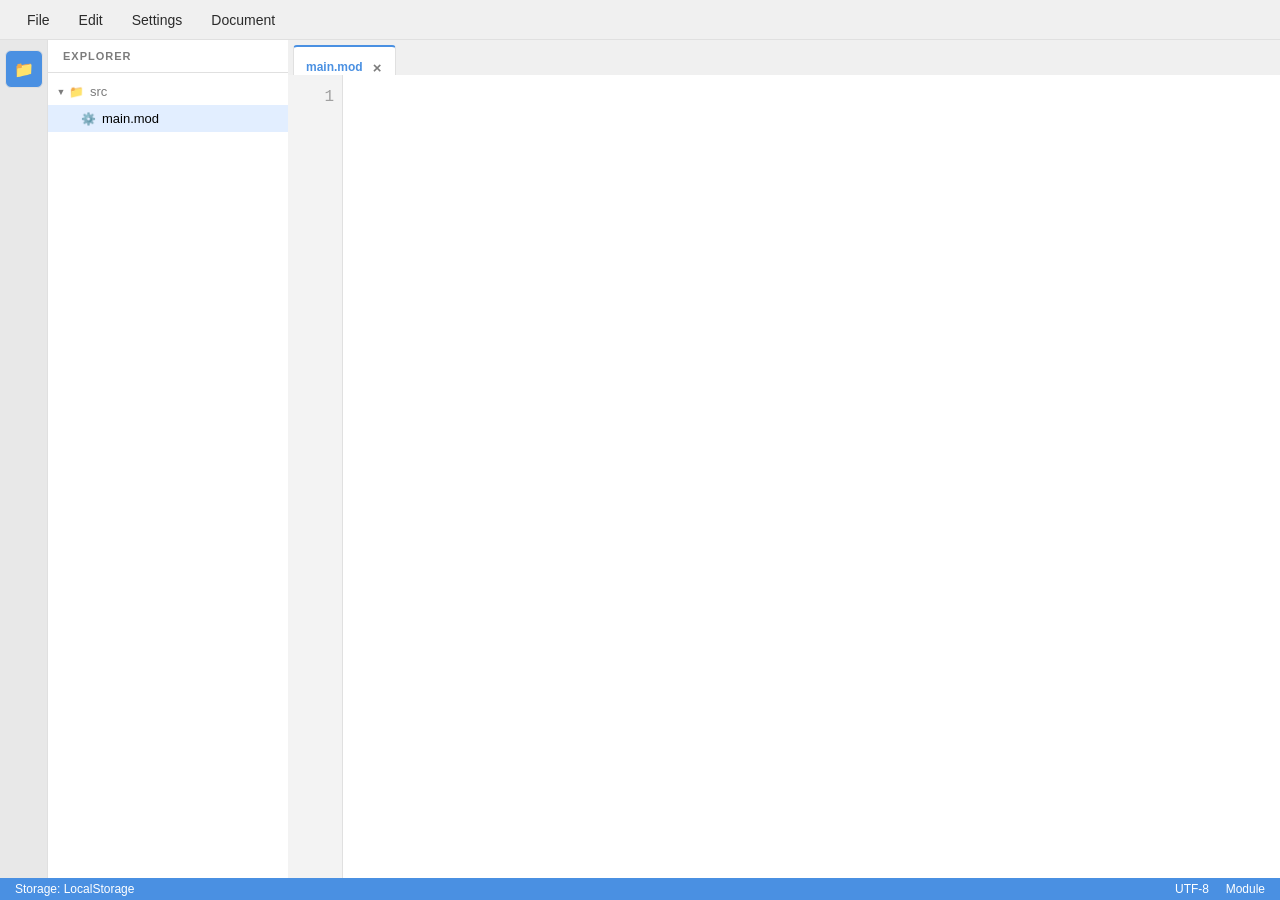
==== commit 91030258: "Refactor styles in code.html to use direct colors Updated various styles in code.html to remove CSS " ====
--- a/code.html
+++ b/code.html
@@ -1,27 +1,19 @@
 <!DOCTYPE html>
 <html lang="en">
 <head>
-  <meta charset="UTF-8"><meta name="viewport" content="width=device-width, initial-scale=1.0"><meta name="theme-color" content="#4a90e2">
+  <meta charset="UTF-8"><meta name="viewport" content="width=device-width, initial-scale=1.0"><meta name="author" content="Hiraku Yamana">
   <title>Module Web Editor</title>
   <link rel="manifest" href="manifest.json">
   <style>
     body {
       margin: 0;
       padding: 0;
-      height: 100%;
+      height: 100vh;
+      width: 100vw;
       background-color: #f7f7f7;
       color: #2b2b2b;
       font-family: 'Segoe UI', sans-serif;
       overflow: hidden;
-    }
-    :root {
-      --editor-fsize: 16px;
-      --border-color: #e0e0e0;
-      --bg-light: #fff;
-      --bg-darker: #f0f0f0;
-      --accent-color: #4a90e2;
-      --text-dark: #2b2b2b;
-      --text-muted: #7c7c7c;
     }
     .app-container {
       display: grid;
@@ -35,8 +27,8 @@
     .top-menu-bar {
       grid-column: 1 / -1;
       grid-row: 1;
-      background-color: var(--bg-darker);
-      border-bottom: 1px solid var(--border-color);
+      background-color: #f0f0f0;
+      border-bottom: 1px solid #e0e0e0;
       display: flex;
       align-items: center;
       padding: 0 15px;
@@ -44,13 +36,14 @@
       font-size: 14px;
       font-weight: 500;
       z-index: 200;
+      box-sizing: border-box;
     }
     .menu-item {
       position: relative;
       cursor: pointer;
       padding: 6px 12px;
       border-radius: 4px;
-      color: var(--text-dark);
+      color: #2b2b2b;
       user-select: none;
       transition: background 0.2s;
     }
@@ -65,8 +58,8 @@
       position: absolute;
       top: 100%;
       left: 0;
-      background-color: var(--bg-light);
-      border: 1px solid var(--border-color);
+      background-color: #fff;
+      border: 1px solid #e0e0e0;
       border-radius: 4px;
       box-shadow: 0 4px 12px rgba(0,0,0,0.15);
       min-width: 160px;
@@ -77,26 +70,26 @@
     .dropdown-item {
       padding: 8px 16px;
       font-size: 13px;
-      color: var(--text-dark);
+      color: #2b2b2b;
       display: flex;
       align-items: center;
       gap: 8px;
-      transition: background 0.2s;
+      transition: background 0.2s, color 0.2s;
     }
     .dropdown-item:hover {
-      background-color: var(--accent-color);
+      background-color: #4a90e2;
       color: #ffffff;
     }
     .dropdown-divider {
       height: 1px;
-      background-color: var(--border-color);
+      background-color: #e0e0e0;
       margin: 4px 0;
     }
     .activity-bar {
       grid-column: 1;
       grid-row: 2;
       background-color: #e8e8e8;
-      border-right: 1px solid var(--border-color);
+      border-right: 1px solid #e0e0e0;
       display: flex;
       flex-direction: column;
       align-items: center;
@@ -112,21 +105,21 @@
       cursor: pointer;
       border-radius: 6px;
       margin-bottom: 10px;
-      background-color: var(--bg-light);
-      border: 1px solid var(--border-color);
+      background-color: #fff;
+      border: 1px solid #e0e0e0;
       font-size: 16px;
       transition: all 0.2s;
     }
     .action-item.active, .action-item:hover {
-      background-color: var(--accent-color);
+      background-color: #4a90e2;
       color: #ffffff;
-      border-color: var(--accent-color);
+      border-color: #e0e0e0;
     }
     .sidebar {
       grid-column: 2;
       grid-row: 2;
-      background-color: var(--bg-light);
-      border-right: 1px solid var(--border-color);
+      background-color: #fff;
+      border-right: 1px solid #e0e0e0;
       display: flex;
       flex-direction: column;
       overflow: hidden;
@@ -143,8 +136,8 @@
       font-weight: bold;
       text-transform: uppercase;
       letter-spacing: 1px;
-      color: var(--text-muted);
-      border-bottom: 1px solid var(--border-color);
+      color: #7c7c7c;
+      border-bottom: 1px solid #e0e0e0;
       display: flex;
       justify-content: space-between;
       align-items: center;
@@ -170,7 +163,7 @@
       font-size: 13px;
       cursor: pointer;
       user-select: none;
-      color: var(--text-dark);
+      color: #7c7c7c;
       position: relative;
     }
     .tree-item:hover {
@@ -193,7 +186,7 @@
       width: 14px;
       text-align: center;
       font-size: 9px;
-      color: var(--text-muted);
+      color: #7c7c7c;
       transition: transform 0.1s ease;
     }
     .tree-item.collapsed .arrow {
@@ -208,42 +201,42 @@
     }
     .main-editor {
       display: grid;
-      background-color: var(--bg-light);
+      background-color: #fff;
       position: relative;
       overflow: hidden;
       grid-template-rows: 35px 1fr;
     }
     .editor-tab-bar {
       height: 35px;
-      background-color: var(--bg-darker);
+      background-color: #f0f0f0;
       display: flex;
       padding-left: 5px;
     }
     .tab {
       display: flex;
       align-items: center;
-      background-color: var(--bg-light);
+      background-color: #fff;
       padding: 5px 12px;
-      border: 1px solid var(--border-color);
+      border: 1px solid #e0e0e0;
       border-bottom: none;
       border-radius: 4px 4px 0 0;
       font-size: 12px;
       height: 30px;
       margin-top: 5px;
       margin-right: 4px;
-      color: var(--text-dark);
+      color: #2b2b2b;
       cursor: pointer;
     }
     .tab.active {
-      background-color: var(--bg-light);
-      color: var(--accent-color);
-      border-top: 2px solid var(--accent-color);
+      background-color: #fff;
+      color: #4a90e2;
+      border-top: 2px solid #4a90e2;
       font-weight: bold;
     }
     .tab-close {
       margin-left: 8px;
       font-size: 15px;
-      color: var(--text-muted);
+      color: #7c7c7c;
       padding: 2px;
     }
     .tab-close:hover {
@@ -253,8 +246,8 @@
       position: absolute;
       top: 40px;
       right: 20px;
-      background-color: var(--bg-light);
-      border: 1px solid var(--border-color);
+      background-color: #fff;
+      border: 1px solid #e0e0e0;
       box-shadow: 0 4px 12px rgba(0,0,0,0.1);
       padding: 10px;
       border-radius: 6px;
@@ -275,7 +268,7 @@
     .find-row input {
       flex: 1;
       padding: 4px;
-      border: 1px solid var(--border-color);
+      border: 1px solid #e0e0e0;
       border-radius: 4px;
       font-size: 12px;
       background: #fafafa;
@@ -283,8 +276,8 @@
     }
     .find-row button {
       padding: 4px 8px;
-      border: 1px solid var(--border-color);
-      background: var(--bg-darker);
+      border: 1px solid #e0e0e0;
+      background: #f0f0f0;
       border-radius: 4px;
       font-size: 12px;
       cursor: pointer;
@@ -294,13 +287,13 @@
     }
     .match-count {
       font-size: 11px;
-      color: var(--text-muted);
+      color: #7c7c7c;
       text-align: right;
     }
     .editor-container {
       position: relative;
       overflow: hidden;
-      background-color: var(--bg-light);
+      background-color: #fff;
       grid-row: 2;
       height: 100%;
       width: 100%;
@@ -312,10 +305,10 @@
       width: 55px;
       bottom: 0;
       background-color: #f3f3f3;
-      border-right: 1px solid var(--border-color);
+      border-right: 1px solid #e0e0e0;
       padding: 10px 8px 10px 0;
       font-family: 'Consolas', 'Courier New', Courier, monospace;
-      font-size: var(--editor-fsize);
+      font-size: 16px;
       line-height: 1.5;
       color: #a0a0a0;
       text-align: right;
@@ -339,7 +332,7 @@
       height: 100%;
       padding: 10px;
       font-family: 'Consolas', 'Courier New', Courier, monospace;
-      font-size: var(--editor-fsize);
+      font-size: 16px;
       line-height: 1.5;
       white-space: pre;
       word-wrap: normal;
@@ -369,8 +362,8 @@
     }
     .suggest-widget {
       position: absolute;
-      background-color: var(--bg-light);
-      border: 1px solid var(--border-color);
+      background-color: #fff;
+      border: 1px solid #e0e0e0;
       box-shadow: 0 4px 14px rgba(0,0,0,0.18);
       border-radius: 4px;
       max-height: 220px;
@@ -383,7 +376,7 @@
     .suggest-item {
       padding: 6px 12px;
       font-size: 13px;
-      color: var(--text-dark);
+      color: #2b2b2b;
       cursor: pointer;
       display: flex;
       justify-content: space-between;
@@ -397,7 +390,7 @@
     .suggest-item .type-badge {
       font-size: 10px;
       font-weight: bold;
-      color: var(--text-muted);
+      color: #7c7c7c;
       border: 1px solid #d0d0d0;
       padding: 1px 4px;
       border-radius: 3px;
@@ -410,7 +403,7 @@
     .status-bar {
       grid-column: 1 / -1;
       grid-row: 3;
-      background-color: var(--accent-color);
+      background-color: #4a90e2;
       color: #ffffff;
       display: flex;
       justify-content: space-between;
@@ -426,8 +419,8 @@
     }
     .hover-widget {
       position: absolute;
-      background-color: var(--bg-light);
-      border: 1px solid var(--border-color);
+      background-color: #fff;
+      border: 1px solid #e0e0e0;
       box-shadow: 0 4px 14px rgba(0,0,0,0.15);
       border-radius: 4px;
       padding: 8px 12px;
@@ -436,7 +429,7 @@
       font-family: 'Segoe UI', sans-serif;
       max-width: 300px;
       font-size: 13px;
-      color: var(--text-dark);
+      color: #2b2b2b;
     }
     .otm-trap {
       background-color: rgba(255, 74, 74, 0.15);
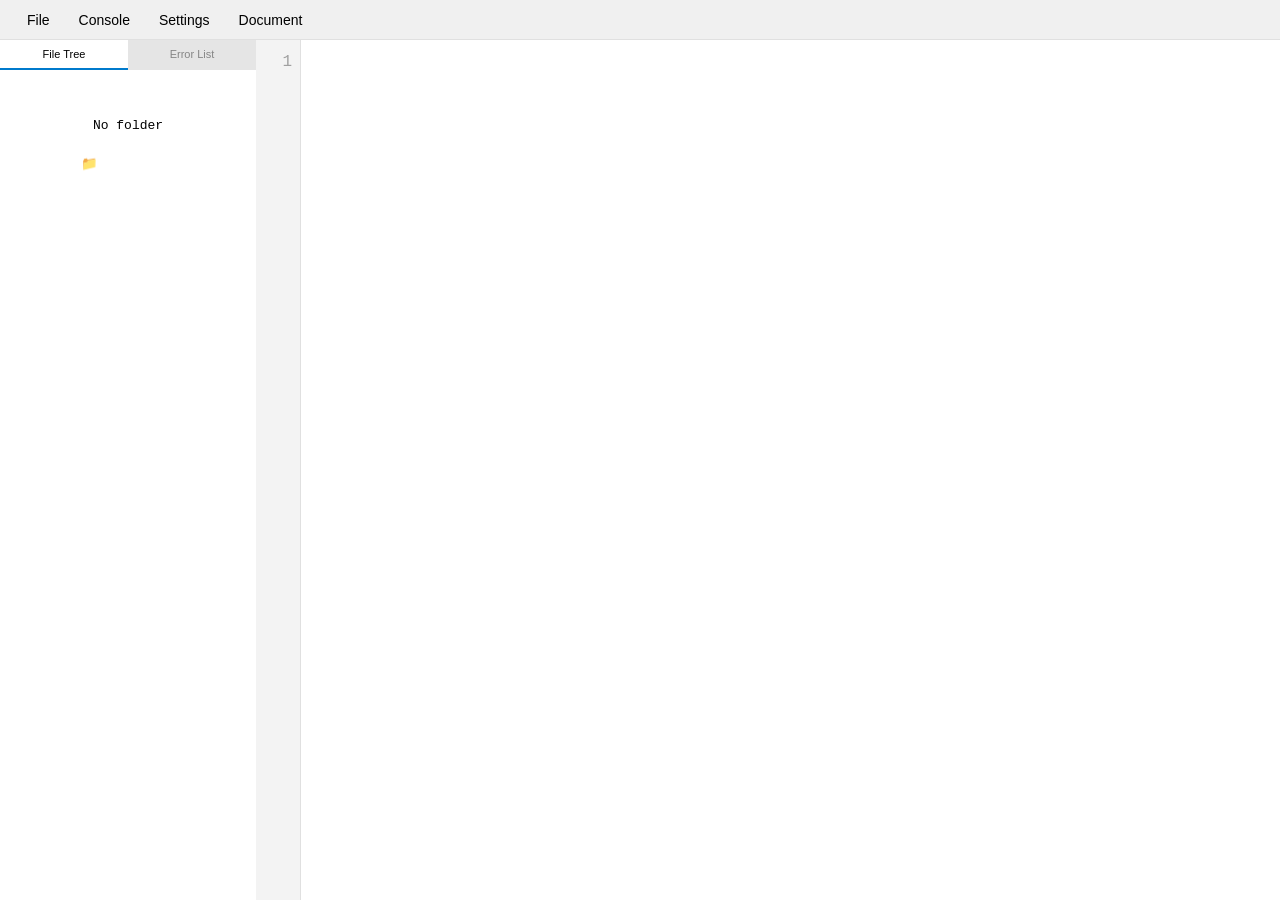
==== commit 7c705f22: "Change greeting from 'Hello World' to 'Goodbye World'" ====
--- a/code.html
+++ b/code.html
@@ -1,1085 +1,687 @@
 <!DOCTYPE html>
-<html lang="en">
-<head>
-  <meta charset="UTF-8"><meta name="viewport" content="width=device-width, initial-scale=1.0"><meta name="author" content="Hiraku Yamana">
-  <title>Module Web Editor</title>
-  <link rel="manifest" href="manifest.json">
-  <style>
-    body {
-      margin: 0;
-      padding: 0;
-      height: 100vh;
-      width: 100vw;
-      background-color: #f7f7f7;
-      color: #2b2b2b;
-      font-family: 'Segoe UI', sans-serif;
-      overflow: hidden;
-    }
-    .app-container {
-      display: grid;
-      grid-template-columns: 48px auto 1fr;
-      grid-template-rows: 40px 1fr 22px;
-      height: 100vh; width: 100vw;
-    }
-    .app-container.sidebar-collapsed {
-      grid-template-columns: 48px 0px 1fr;
-    }
-    .top-menu-bar {
-      grid-column: 1 / -1;
-      grid-row: 1;
-      background-color: #f0f0f0;
-      border-bottom: 1px solid #e0e0e0;
-      display: flex;
-      align-items: center;
-      padding: 0 15px;
-      gap: 5px;
-      font-size: 14px;
-      font-weight: 500;
-      z-index: 200;
-      box-sizing: border-box;
-    }
-    .menu-item {
-      position: relative;
-      cursor: pointer;
-      padding: 6px 12px;
-      border-radius: 4px;
-      color: #2b2b2b;
-      user-select: none;
-      transition: background 0.2s;
-    }
-    .menu-item:hover {
-      background-color: #e0e0e0;
-    }
-    .menu-item:hover .dropdown-menu {
-      display: block;
-    }
-    .dropdown-menu {
-      display: none;
-      position: absolute;
-      top: 100%;
-      left: 0;
-      background-color: #fff;
-      border: 1px solid #e0e0e0;
-      border-radius: 4px;
-      box-shadow: 0 4px 12px rgba(0,0,0,0.15);
-      min-width: 160px;
-      padding: 4px 0;
-      margin-top: 2px;
-      z-index: 250;
-    }
-    .dropdown-item {
-      padding: 8px 16px;
-      font-size: 13px;
-      color: #2b2b2b;
-      display: flex;
-      align-items: center;
-      gap: 8px;
-      transition: background 0.2s, color 0.2s;
-    }
-    .dropdown-item:hover {
-      background-color: #4a90e2;
-      color: #ffffff;
-    }
-    .dropdown-divider {
-      height: 1px;
-      background-color: #e0e0e0;
-      margin: 4px 0;
-    }
-    .activity-bar {
-      grid-column: 1;
-      grid-row: 2;
-      background-color: #e8e8e8;
-      border-right: 1px solid #e0e0e0;
-      display: flex;
-      flex-direction: column;
-      align-items: center;
-      padding-top: 10px;
-      z-index: 10;
-    }
-    .action-item {
-      width: 36px;
-      height: 36px;
-      display: flex;
-      justify-content: center;
-      align-items: center;
-      cursor: pointer;
-      border-radius: 6px;
-      margin-bottom: 10px;
-      background-color: #fff;
-      border: 1px solid #e0e0e0;
-      font-size: 16px;
-      transition: all 0.2s;
-    }
-    .action-item.active, .action-item:hover {
-      background-color: #4a90e2;
-      color: #ffffff;
-      border-color: #e0e0e0;
-    }
-    .sidebar {
-      grid-column: 2;
-      grid-row: 2;
-      background-color: #fff;
-      border-right: 1px solid #e0e0e0;
-      display: flex;
-      flex-direction: column;
-      overflow: hidden;
-      width: 240px;
-      transition: width 0.2s;
-    }
-    .sidebar.collapsed {
-      width: 0;
-      border-right: none;
-    }
-    .sidebar-header {
-      padding: 10px 15px;
-      font-size: 11px;
-      font-weight: bold;
-      text-transform: uppercase;
-      letter-spacing: 1px;
-      color: #7c7c7c;
-      border-bottom: 1px solid #e0e0e0;
-      display: flex;
-      justify-content: space-between;
-      align-items: center;
-    }
-    .sidebar-header button {
-      background: none;
-      border: none;
-      cursor: pointer;
-      font-size: 14px;
-      color: var(--text-dark);
-    }
-    .file-tree {
-      display: flex;
-      flex-direction: column;
-      padding-top: 5px;
-      overflow-y: auto;
-      flex: 1;
-    }
-    .tree-item {
-      display: flex;
-      align-items: center;
-      padding: 6px 0;
-      font-size: 13px;
-      cursor: pointer;
-      user-select: none;
-      color: #7c7c7c;
-      position: relative;
-    }
-    .tree-item:hover {
-      background-color: #f0f0f0;
-    }
-    .tree-item.active {
-      background-color: #e2eeff;
-      color: #000000;
-      font-weight: 500;
-    }
-    .tree-item .icon {
-      display: inline-block;
-      width: 16px;
-      text-align: center;
-      margin-right: 6px;
-      font-size: 12px;
-    }
-    .tree-item .arrow {
-      display: inline-block;
-      width: 14px;
-      text-align: center;
-      font-size: 9px;
-      color: #7c7c7c;
-      transition: transform 0.1s ease;
-    }
-    .tree-item.collapsed .arrow {
-      transform: rotate(-90deg);
-    }
-    .tree-children {
-      display: flex;
-      flex-direction: column;
-    }
-    .tree-children.hidden {
-      display: none;
-    }
-    .main-editor {
-      display: grid;
-      background-color: #fff;
-      position: relative;
-      overflow: hidden;
-      grid-template-rows: 35px 1fr;
-    }
-    .editor-tab-bar {
-      height: 35px;
-      background-color: #f0f0f0;
-      display: flex;
-      padding-left: 5px;
-    }
-    .tab {
-      display: flex;
-      align-items: center;
-      background-color: #fff;
-      padding: 5px 12px;
-      border: 1px solid #e0e0e0;
-      border-bottom: none;
-      border-radius: 4px 4px 0 0;
-      font-size: 12px;
-      height: 30px;
-      margin-top: 5px;
-      margin-right: 4px;
-      color: #2b2b2b;
-      cursor: pointer;
-    }
-    .tab.active {
-      background-color: #fff;
-      color: #4a90e2;
-      border-top: 2px solid #4a90e2;
-      font-weight: bold;
-    }
-    .tab-close {
-      margin-left: 8px;
-      font-size: 15px;
-      color: #7c7c7c;
-      padding: 2px;
-    }
-    .tab-close:hover {
-      color: #ff5c5c;
-    }
-    .find-widget {
-      position: absolute;
-      top: 40px;
-      right: 20px;
-      background-color: #fff;
-      border: 1px solid #e0e0e0;
-      box-shadow: 0 4px 12px rgba(0,0,0,0.1);
-      padding: 10px;
-      border-radius: 6px;
-      display: flex;
-      flex-direction: column;
-      gap: 6px;
-      z-index: 100;
-      width: 260px;
-    }
-    .find-widget.hidden {
-      display: none;
-    }
-    .find-row {
-      display: flex;
-      align-items: center;
-      gap: 6px;
-    }
-    .find-row input {
-      flex: 1;
-      padding: 4px;
-      border: 1px solid #e0e0e0;
-      border-radius: 4px;
-      font-size: 12px;
-      background: #fafafa;
-      color: #000000;
-    }
-    .find-row button {
-      padding: 4px 8px;
-      border: 1px solid #e0e0e0;
-      background: #f0f0f0;
-      border-radius: 4px;
-      font-size: 12px;
-      cursor: pointer;
-    }
-    .find-row button:hover {
-      background: #e0e0e0;
-    }
-    .match-count {
-      font-size: 11px;
-      color: #7c7c7c;
-      text-align: right;
-    }
-    .editor-container {
-      position: relative;
-      overflow: hidden;
-      background-color: #fff;
-      grid-row: 2;
-      height: 100%;
-      width: 100%;
-    }
-    .line-numbers {
-      position: absolute;
-      top: 0;
-      left: 0;
-      width: 55px;
-      bottom: 0;
-      background-color: #f3f3f3;
-      border-right: 1px solid #e0e0e0;
-      padding: 10px 8px 10px 0;
-      font-family: 'Consolas', 'Courier New', Courier, monospace;
-      font-size: 16px;
-      line-height: 1.5;
-      color: #a0a0a0;
-      text-align: right;
-      user-select: none;
-      overflow: hidden;
-      box-sizing: border-box;
-    }
-    .editor-layers {
-      position: absolute;
-      top: 0;
-      left: 55px;
-      right: 0;
-      bottom: 0;
-      overflow: hidden;
-    }
-    .code-area, .highlight-layer, #caret-measure {
-      position: absolute;
-      top: 0;
-      left: 0;
-      width: 100%;
-      height: 100%;
-      padding: 10px;
-      font-family: 'Consolas', 'Courier New', Courier, monospace;
-      font-size: 16px;
-      line-height: 1.5;
-      white-space: pre;
-      word-wrap: normal;
-      overflow: auto;
-      border: none;
-      outline: none;
-      margin: 0;
-      box-sizing: border-box;
-      background: transparent;
-    }
-    .code-area {
-      z-index: 2;
-      color: transparent;
-      caret-color: #000000;
-      resize: none;
-    }
-    .highlight-layer {
-      z-index: 1;
-      pointer-events: none;
-      color: #232629;
-    }
-    #caret-measure {
-      visibility: hidden;
-      z-index: -10;
-      pointer-events: none;
-      position: absolute;
-    }
-    .suggest-widget {
-      position: absolute;
-      background-color: #fff;
-      border: 1px solid #e0e0e0;
-      box-shadow: 0 4px 14px rgba(0,0,0,0.18);
-      border-radius: 4px;
-      max-height: 220px;
-      width: 220px;
-      overflow-y: auto;
-      z-index: 1000;
-      display: none;
-      font-family: 'Segoe UI', sans-serif;
-    }
-    .suggest-item {
-      padding: 6px 12px;
-      font-size: 13px;
-      color: #2b2b2b;
-      cursor: pointer;
-      display: flex;
-      justify-content: space-between;
-      align-items: center;
-      user-select: none;
-    }
-    .suggest-item:hover, .suggest-item.selected {
-      background-color: #e2eeff;
-      color: #000000;
-    }
-    .suggest-item .type-badge {
-      font-size: 10px;
-      font-weight: bold;
-      color: #7c7c7c;
-      border: 1px solid #d0d0d0;
-      padding: 1px 4px;
-      border-radius: 3px;
-      background: #fafafa;
-    }
-    .suggest-item.selected .type-badge {
-      border-color: #9cbfe9;
-      background: #ffffff;
-    }
-    .status-bar {
-      grid-column: 1 / -1;
-      grid-row: 3;
-      background-color: #4a90e2;
-      color: #ffffff;
-      display: flex;
-      justify-content: space-between;
-      align-items: center;
-      padding: 0 15px;
-      font-size: 12px;
-      z-index: 200;
-    }
-    .search-match {
-      background-color: #ffe066;
-      border: 1px solid #f5c200;
-      border-radius: 2px;
-    }
-    .hover-widget {
-      position: absolute;
-      background-color: #fff;
-      border: 1px solid #e0e0e0;
-      box-shadow: 0 4px 14px rgba(0,0,0,0.15);
-      border-radius: 4px;
-      padding: 8px 12px;
-      z-index: 1100;
-      display: none;
-      font-family: 'Segoe UI', sans-serif;
-      max-width: 300px;
-      font-size: 13px;
-      color: #2b2b2b;
-    }
-    .otm-trap {
-      background-color: rgba(255, 74, 74, 0.15);
-      color: #ff4a4a !important;
-      border-bottom: 2px dotted #ff4a4a;
-      font-weight: bold;
-      border-radius: 2px;
-      padding: 0 2px;
-      cursor: help;
-    }
-    .keyword {
-      color: #ce5dbd;
-    }
-    .function {
-      color: #c5b36b;
-    }
-    .string {
-      color: #ce9178;
-    }
-    .comment {
-      color: #75715e;
-      font-style: italic;
-    }
-    .type {
-      color: #377dc8;
-    }
-    .modify {
-      color: #3b62ae;
-    }
+<html lang="ja">
+  <head>
+    <meta charset="UTF-8"><meta name="viewport" content="width=device-width, initial-scale=1.0">
+    <title>Module Web IDE</title>
+    <link rel="manifest" href="./manifest.json">
+    <style>
+      body {
+        margin: 0;
+        padding: 0;
+        font-family: 'Consolas','Courier New',monospace;
+        background: #f7f7f7;
+        color: #000;
+        display: grid;
+        grid-template-columns: 20% 1fr;
+        grid-template-rows: 40px 1fr;
+        height: 100vh;
+        width: 100vw;
+        overflow: hidden;
+      }
+      .menu-bar {
+        grid-column: 1/-1;
+        grid-row: 1;
+        background-color: #f0f0f0;
+        border-bottom: 1px solid #e0e0e0;
+        display: flex;
+        align-items: center;
+        padding: 0 15px;
+        gap: 5px;
+        font-size: 14px;
+        z-index: 200;
+        box-sizing: border-box;
+        font-family: 'Segoe UI',sans-serif;
+      }
+      .menu-item {
+        position: relative;
+        cursor: pointer;
+        padding: 6px 12px;
+        border-radius: 4px;
+        color: #000;
+        user-select: none;
+        transition: background 0.2s;
+      }
+      .menu-item:hover {
+        background-color: #e0e0e0;
+      }
+      .menu-item:hover .dropdown-menu {
+        display: block;
+      }
+      .dropdown-menu {
+        display: none;
+        position: absolute;
+        top: 100%;
+        left: 0;
+        background-color: #ffffff;
+        border: 1px solid #e0e0e0;
+        border-radius: 4px;
+        box-shadow: 0 4px 12px rgba(0, 0, 0, 0.15);
+        min-width: 160px;
+        padding: 4px 0;
+        margin-top: 2px;
+        z-index: 250;
+      }
+      .dropdown-item {
+        padding: 8px 16px;
+        font-size: 13px;
+        color: #000;
+        display: flex;
+        align-items: center;
+        gap: 8px;
+        transition: background 0.2s, color 0.2s;
+      }
+      .dropdown-item:hover {
+        background-color: #007acc;
+        color: #ffffff;
+      }
+      .dropdown-divider {
+        height: 1px;
+        background-color: #e0e0e0;
+        margin: 4px 0;
+      }
+      #sidebar {
+        grid-column: 1;
+        grid-row: 2;
+        background: #fff;
+        box-sizing: border-box;
+        display: flex;
+        flex-direction: column;
+        overflow: hidden;
+      }
+      .tab-container {
+        display: flex;
+        background: #e5e5e5;
+      }
+      .tab-btn {
+        flex: 1;
+        padding: 8px;
+        background: none;
+        border: none;
+        color: #858585;
+        cursor: pointer;
+        font-size: 11px;
+        text-align: center;
+        border-bottom: 2px solid transparent;
+      }
+      .tab-btn:hover {
+        color: #000;
+        background: #dcdcdc;
+      }
+      .tab-btn.active {
+        color: #000;
+        border-bottom: 2px solid #007acc;
+        background: #fff;
+      }
+      .tab-content {
+        display: none;
+        padding: 15px;
+        flex: 1;
+        overflow-y: auto;
+      }
+      .tab-content.active {
+        display: block;
+      }
+      .list-item {
+        padding: 6px 8px;
+        margin-bottom: 4px;
+        background: #f0f0f0;
+        color: #000;
+        border-radius: 4px;
+        font-size: 14px;
+        white-space: nowrap;
+        overflow: hidden;
+        text-overflow: ellipsis;
+        user-select: none;
+        transition: background-color 0.2s, color 0.2s;
+      }
+      .error-item {
+        border-left: 4px solid #f48771;
+        color: #d32f2f;
+        background: #ffebee;
+      }
+      .file-item {
+        color: #007acc;
+        cursor: pointer;
+      }
+      .file-item:hover {
+        background-color: #e2eeff !important;
+        color: #007acc !important;
+      }
+      .file-item.active-file {
+        background-color: #007acc !important;
+        color: #fff !important;
+        font-weight: bold;
+      }
+      #editor-container {
+        grid-column: 2;
+        grid-row: 2;
+        box-sizing: border-box;
+        display: flex;
+        flex-direction: column;
+        position: relative;
+        background: #f7f7f7;
+      }
+      .editor-relative {
+        position: relative;
+        flex: 1;
+        width: 100%;
+        background: #fff;
+        display: flex;
+      }
+      .line-numbers {
+        width: 45px;
+        background-color: #f3f3f3;
+        padding: 10px 8px;
+        font-size: 16;
+        color: #a0a0a0;
+        user-select: none;
+        text-align: right;
+        overflow: hidden;
+        box-sizing: border-box;
+        line-height: 1.5;
+        border-right: 1px solid #e0e0e0;
+      }
+      #real-input {
+        position: absolute;
+        top: 0;
+        left: 45px;
+        width: calc(100% - 45px);
+        height: 100%;
+        background: transparent;
+        color: transparent !important;
+        caret-color: #000;
+        border: none;
+        padding: 10px;
+        box-sizing: border-box;
+        font-family: 'Consolas', 'Courier New', monospace;
+        font-size: 16;
+        line-height: 1.5;
+        letter-spacing: normal;
+        resize: none;
+        outline: none;
+        z-index: 2;
+        white-space: pre;
+        overflow: auto;
+        -webkit-text-fill-color: transparent;
+      }
+      #highlight-overlay {
+        position: absolute;
+        top: 0;
+        left: 45px;
+        width: calc(100% - 45px);
+        height: 100%;
+        color: #232629;
+        background: transparent;
+        border: none;
+        padding: 10px;
+        box-sizing: border-box;
+        font-family: 'Consolas', 'Courier New', monospace;
+        font-size: 16;
+        line-height: 1.5;
+        letter-spacing: normal;
+        text-transform: none;
+        z-index: 1;
+        white-space: pre;
+        overflow: hidden;
+        pointer-events: none;
+      }
+      .suggest {
+        position: absolute;
+        background-color: #fff;
+        border: 1px solid #ccc;
+        box-shadow: 0 4px 14px rgba(0, 0, 0, 0.2);
+        border-radius: 4px;
+        z-index: 3;
+        display: none;
+        max-height: 200px;
+        width: 200px;
+        overflow-y: auto;
+      }
+      .suggest-item {
+        padding: 6px 12px;
+        font-size: 13px;
+        cursor: pointer;
+        color: #000;
+        display: flex;
+        justify-content: space-between;
+        align-items: center;
+      }
+      .suggest-item.selected, .suggest-item:hover {background-color: #e2eeff;}
+      .keyword { color: #e6007e; }
+      .function { color: #d7b46a; }
+      .string { color: #ce9178; }
+      .type { color: #4884c0; }
+      .modify { color: #e6007e; }
+      .error { color: #e44a4a; }
+      .comment { color: #b1a9a9; font-style: italic; }
+      .otm { border-bottom: 2px dotted #ff4a4a; font-weight: bold; cursor: help; }
   </style>
 </head>
 <body>
-  <div class="app-container" id="app-container">
-    <div class="top-menu-bar">
-      <div class="menu-item">File<div class="dropdown-menu"><div class="dropdown-item" id="menu-new-file">📄 New File</div><div class="dropdown-item" id="menu-open-folder">📁 Open Folder</div><div class="dropdown-item" id="menu-saveas">Save As</div><div class="dropdown-item" id="menu-export-unicode">📄 Export to Unicode</div><div class="dropdown-divider"></div><div class="dropdown-item" id="menu-export-json">💾 Export JSON</div><div class="dropdown-item" id="menu-exit">Exit</div></div></div>
-      <div class="menu-item">Edit<div class="dropdown-menu"><div class="dropdown-item" id="menu-find">🔍 Find / Replace</div></div></div>
-      <div class="menu-item" id="menu-settings">Settings</div>
-      <div class="menu-item" id="menu-docs">Document</div>
+  <div class="menu-bar">
+    <div class="menu-item">File
+        <div class="dropdown-menu">
+            <div class="dropdown-item" id="menu-new-file">📄 New File</div>
+            <div class="dropdown-item" id="menu-open-folder" onclick="selectLocalFolder()">📁 Open Folder</div>
+            <div class="dropdown-item" onclick="exportUnicode()">Export as Unicode</div>
+            <div class="dropdown-divider"></div>
+            <div class="dropdown-item" onclick="exit()">Exit</div>
+        </div>
     </div>
-    <div class="activity-bar"><div class="action-item active" id="toggle-sidebar-btn" title="Explorer">📁</div></div>
-    <div class="sidebar" id="sidebar"><div class="sidebar-header"><span id="explorer-title">EXPLORER</span></div><div class="file-tree" id="file-tree"></div></div>
-    <div class="main-editor">
-      <div class="editor-tab-bar" id="tab-bar"></div>
-      <div class="find-widget hidden" id="find-widget">
-        <div class="find-row"><input type="text" id="find-input" placeholder="Find text..."></div>
-        <div class="find-row"><input type="text" id="replace-input" placeholder="Replace with..."><button id="replace-btn">Replace</button></div>
-        <div class="match-count" id="match-count">0 results</div>
+    <div class="menu-item">Console
+        <div class="dropdown-menu">
+            <div class="dropdown-item">▶ Run</div>
+            <div class="dropdown-item">🛠 Compile</div>
+            <div class="dropdown-item">🐛 Debug</div>
+        </div>
+    </div>
+    <div class="menu-item">Settings
+        <div class="dropdown-menu">
+            <div class="dropdown-item">Font Size (px)<input type="number" id="font-size" min="20" max="40" value="24"></div>
+            <div class="dropdown-item">Auto Save<input type="checkbox" checked></div>
+        </div>
+    </div>
+    <div class="menu-item" onclick="opendoc()">Document</div>
+  </div>
+  <div id="sidebar">
+      <div class="tab-container">
+        <button class="tab-btn active" onclick="switchTab(event, 'tab-tree')">File Tree</button>
+        <button class="tab-btn" onclick="switchTab(event, 'tab-errors')">Error List</button>
       </div>
-      <div class="editor-container">
-        <div class="suggest-widget" id="suggest-widget"></div>
-        <div class="line-numbers" id="line-numbers"></div>
-        <div class="hover-widget" id="hover-widget"></div>
-        <div class="editor-layers"><textarea class="code-area" id="code-area" spellcheck="false"></textarea><pre class="highlight-layer"><code id="highlight-code"></code></pre><div id="caret-measure"></div></div>
+      <div id="tab-tree" class="tab-content active">
+        <div id="tree-placeholder" style="text-align: center; padding: 20px; color: var(--text-muted);">
+            <p style="font-size: 13px; margin-bottom: 15px;">No folder</p>
+            <button onclick="selectLocalFolder()" style="background: var(--accent-color); color: #fff; border: none; padding: 8px 16px; border-radius: 4px; cursor: pointer; font-family: sans-serif;">📁 Open Folder</button>
+        </div>
+        <div id="tree-items"></div>
       </div>
+      <div id="tab-errors" class="tab-content">Line:5 -> SyntaxError</div>
+  </div>
+  <div id="editor-container">
+    <div class="editor-tab-bar" id="tab-bar"></div>
+    <div class="editor-relative">
+        <div class="line-numbers" id="line-numbers"><div>1</div></div>
+        <textarea id="real-input" spellcheck="false"></textarea>
+        <div id="highlight-overlay"></div>
     </div>
-    <div class="status-bar"><div id="status-mode">Storage: LocalStorage</div><div id="status-info">UTF-8 &nbsp;&nbsp;&nbsp; Plain Text</div></div>
+    <div class="suggest" id="suggest"></div>
   </div>
   <script>
-    if ('serviceWorker' in navigator){
-      window.addEventListener('load', () => {
-        navigator.serviceWorker.register('./service-worker.js').catch(err => console.log('SW failed: ', err));
+      if ('serviceWorker' in navigator){
+          window.addEventListener('load', () => {
+              navigator.serviceWorker.register('./sw.js').then(reg => console.log('Service Worker 登録完了', reg.scope)).catch(err => console.log('Service Worker 登録失敗', err));
+          });
+      }
+      let settingWindow = null, activePath = null, dirHandle = null, fileHandle = {}, fileElements = {}, timer = null, combReg = null;
+      document.documentElement.style.setProperty("--editor-fsize", `${localStorage.getItem("setting_fontSize") || "16"}px`);
+      window.addEventListener('message', e => {
+          if (e.data.type === "UPDATE_SETTING" && e.data.key === "fontSize"){
+              document.documentElement.style.setProperty("--editor-fsize", `${e.data.value}px`);
+              localStorage.setItem("setting_fontSize", e.data.value);
+              updateLinenum();
+          }
       });
-    }
-    document.getElementById('menu-docs').addEventListener('click', () => {
-      if (confirm('Open documents?')) window.open('./index.html');
-    });
-    const completions = {
-      keywords: ['def', 'tef', 'if', 'ifdef', 'is', 'and', 'or', 'not', 'true', 'false', 'loop', 'jump', 'where', 'import'],
-      types: ['void', 'bool', 'int', 'float', 'str', 'set', 'FILE', 'ERROR'],
-      functions: ['input', 'output', 'sizeof', 'typeof', 'nameof'],
-      modify: ['var', 'const']
-    };
-    const docs = {
-      'output': { syntax: 'output <expr>', desc: 'prints its value (basic print function)' },
-      'input': { syntax: 'input <var>', desc: 'gets and returns its value' },
-      'var': { syntax: 'var <name>:<type> = <value>', desc: 'declares a variable' }
-    };
-    let intLimits = {min:-32768, max:32767};
-    let overflowWarningMessage = "Unexpected overflow occurred. This will trigger an overflow trap by escalating to int32 automatically.";
-    const hoverWidget = document.getElementById("hover-widget");
-    let currentErrors = [];
-    const languages = { mod: [] };
-    function updateHighlightRules() {
-      languages.mod = [
-        {class:'comment', regex: /\/\/.*|\/\*[\s\S]*?\*\//g},
-        {class:'keyword', regex: new RegExp(`\\b(${completions.keywords.join('|').replace('!', '!')})\\b`, 'g')},
-        {class:'string', regex: /"(?:\\.|[^"\\])*"|'(?:\\.|[^'\\])*'|`(?:\\.|[^`\\])*`/g},
-        {class:'type', regex: new RegExp(`\\b(${completions.types.join('|')})\\b`, 'g')},
-        {class:'function', regex: new RegExp(`\\b(${completions.functions.join('|')})\\b`, 'g')},
-        {class:'modify', regex: new RegExp(`\\b(${completions.modify.join('|')})\\b`, 'g')}
-      ];
-    }
-    updateHighlightRules();
-    async function loadLanguage() {
-      try {
-        const response = await fetch('./modlang.json');
-        const langDef = await response.json();
-        completions.keywords = langDef.syntax.keywords || completions.keywords;
-        completions.types = langDef.syntax.type || langDef.syntax.types || completions.types;
-        completions.functions = langDef.syntax.functions || completions.functions;
-        completions.modify = langDef.syntax.modifier || langDef.syntax.modifiers || completions.modify;
-        if (langDef.diagnostics?.type_limits?.int) {
-          const intDef = langDef.diagnostics.type_limits.int;
-          intLimits.min = intDef.min;
-          intLimits.max = intDef.max;
-          overflowWarningMessage = intDef.warning_message || overflowWarningMessage;
-        }
-        Object.assign(docs, langDef.docs);
-        updateHighlightRules();
-        applyHighlight();
-      } catch (error){
-        console.log("Language definition loading failed, using defaults.", error);
-      }
-    }
-    loadLanguage();
-    const defaultFiles = {
-      "src/main.mod": `// Code below\nfn init() {\n  \n}\ndef func() {\n  \n}\nfn main() {\n  \n}`,
-    };
-    let FILES = JSON.parse(localStorage.getItem("editor_files")) || defaultFiles;
-    let currentFile = localStorage.getItem("editor_current_file");
-    let openTabs = JSON.parse(localStorage.getItem("editor_open_tabs")) || Object.keys(FILES);
-    let isSidebar = localStorage.getItem("editor_sidebar_open") !== "false";
-    let folderStates = JSON.parse(localStorage.getItem("editor_folder_states")) || {};
-    let fileHandles = {}; 
-    let directoryHandle = null;
-    openTabs = openTabs.filter(tab => FILES[tab] !== undefined);
-    if (!currentFile || !FILES[currentFile]) currentFile = Object.keys(FILES)[0] || "";
-    const codeArea = document.getElementById("code-area");
-    const highlightCode = document.getElementById("highlight-code");
-    const caretMeasure = document.getElementById("caret-measure");
-    const suggestWidget = document.getElementById("suggest-widget");
-    const tabBar = document.getElementById("tab-bar");
-    const fileTree = document.getElementById("file-tree");
-    const lineNumbers = document.getElementById("line-numbers");
-    const statusInfo = document.getElementById("status-info");
-    const statusMode = document.getElementById("status-mode");
-    const explorerTitle = document.getElementById("explorer-title");
-    const sidebar = document.getElementById("sidebar");
-    const toggleSidebarBtn = document.getElementById("toggle-sidebar-btn");
-    const appContainer = document.getElementById("app-container");
-    const findWidget = document.getElementById("find-widget");
-    const findInput = document.getElementById("find-input");
-    const replaceInput = document.getElementById("replace-input");
-    const replaceBtn = document.getElementById("replace-btn");
-    const matchCount = document.getElementById("match-count");
-    document.getElementById("menu-exit").addEventListener("click", () => {
-      if (confirm("Close Module Editor?")){
-        window.close(self);
-      }
-    });
-    document.getElementById("menu-saveas").addEventListener("click", () => {
-      //
-      return;
-    });
-    document.getElementById("menu-export-unicode").addEventListener("click", exportUnicode);
-    let settingsWindow = null;
-    let suggestActiveIndex = 0;
-    let filteredSuggestions = [];
-    let currentQueryWord = "";
-    let hoverTimer = null;
-    async function openLocalFolder() {
-      try {
-        directoryHandle = await window.showDirectoryPicker({ mode: "readwrite" });
-        FILES = {}; fileHandles = {}; openTabs = []; currentFile = "";
-        await scanDirectory(directoryHandle, "");
-        explorerTitle.textContent = directoryHandle.name.toUpperCase();
-        statusMode.textContent = "Storage: File System API";
-        if (Object.keys(FILES).length > 0) { currentFile = Object.keys(FILES)[0]; openTabs = [currentFile]; }
-        savetoLocalstorage(); renderSidebar(); switchFile(currentFile);
-      } catch (err) { console.warn("Folder picker failed:", err); }
-    }
-    async function scanDirectory(dirHandle, currentPath) {
-      for await (const entry of dirHandle.values()) {
-        const relativePath = currentPath ? `${currentPath}/${entry.name}` : entry.name;
-        if (entry.kind === 'file') {
-          const file = await entry.getFile();
-          FILES[relativePath] = await file.text();
-          fileHandles[relativePath] = entry;
-        } else if (entry.kind === 'directory') {
-          await scanDirectory(entry, relativePath);
-        }
-      }
-    }
-    async function saveToDisk(relativePath, content) {
-      if (!directoryHandle || !fileHandles[relativePath]) return;
-      try {
-        const writable = await fileHandles[relativePath].createWritable();
-        await writable.write(content);
-        await writable.close();
-      } catch (err) { console.error("Save failed:", err); }
-    }
-    async function createNewFileOnDisk(relativePath) {
-      if (!directoryHandle) return null;
-      try {
-        const parts = relativePath.split('/');
-        let currentDir = directoryHandle;
-        for (let i = 0; i < parts.length - 1; i++) {
-          currentDir = await currentDir.getDirectoryHandle(parts[i], { create: true });
-        }
-        const fileHandle = await currentDir.getFileHandle(parts[parts.length - 1], { create: true });
-        fileHandles[relativePath] = fileHandle;
-        return fileHandle;
-      } catch (err) { return null; }
-    }
-    function handleAutocomplete() {
-      if (!currentFile.endsWith('.mod')) { closeSuggest(); return; }
-      const text = codeArea.value;
-      const selStart = codeArea.selectionStart;
-      if (isComment(text, selStart)) { closeSuggest(); return; }
-      const textCaret = text.substring(0, selStart);
-      if (/[\sC,.:;{}()\[\]+\-*\/=\>]/.test(textCaret.slice(-1))){
-        closeSuggest();
-        return;
-      }
-      const lastWordMatch = textCaret.match(/[\w!]+$/);
-      if (!lastWordMatch) { closeSuggest(); return; }
-      currentQueryWord = lastWordMatch[0].toLowerCase();
-      if (currentQueryWord.length < 1) { closeSuggest(); return; }
-      filteredSuggestions = [];
-      const matchFilter = w => w.startsWith(currentQueryWord);
-      const exactMatch = (w) => w.toLowerCase() === currentQueryWord;
-      completions.keywords.forEach(w => { if(matchFilter(w) && !exactMatch(w)) filteredSuggestions.push({word: w, type: 'keyword'}); });
-      completions.types.forEach(w => { if(matchFilter(w) && !exactMatch(w)) filteredSuggestions.push({word: w, type: 'type'}); });
-      completions.functions.forEach(w => { if(matchFilter(w) && !exactMatch(w)) filteredSuggestions.push({word: w, type: 'function'}); });
-      completions.modify.forEach(w => { if(matchFilter(w) && !exactMatch(w)) filteredSuggestions.push({word: w, type: 'modify'}); });
-      if (filteredSuggestions.length === 0) { closeSuggest(); return; }
-      suggestActiveIndex = 0;
-      renderSuggestWidget();
-      positionSuggestWidget(selStart - currentQueryWord.length);
-    }
-    function isComment(text, pos){
-      const textBeforeCaret = text.substring(0, pos);
-      const lastLine = textBeforeCaret.lastIndexOf('\n');
-      const currentText = textBeforeCaret.substring(lastLine + 1);
-      return currentText.includes('//') && currentText.indexOf('//') <= (currentText.length - currentQueryWord.length);
-    }
-    function renderSuggestWidget() {
-      suggestWidget.innerHTML = "";
-      filteredSuggestions.forEach((item, index) => {
-        const div = document.createElement("div");
-        div.className = `suggest-item ${index === suggestActiveIndex ? 'selected' : ''}`;
-        div.innerHTML = `<span>${item.word}</span><span class="type-badge">${item.type}</span>`;
-        div.addEventListener("click", () => insertCompletion(item.word));
-        suggestWidget.appendChild(div);
+      let FILES = JSON.parse(localStorage.getItem("editor_files")) || [];
+      const completions = {
+          keywords: ['of', 'in', 'new', 'def', 'fn', 'tef', 'if', 'ifdef', 'is', 'and', 'or', 'not', 'true', 'false', 'loop', 'jump', 'where', 'import'],
+          types: ['bool', 'int', 'float', 'str', 'set', 'FILE', 'ERROR'],
+          functions: ['input', 'output'],
+          modify: ['var', 'const'],
+          error: ['!over', '!panic']
+      };
+      let dCompletion = {
+          functions: [],
+          variables: [],
+          constants: []
+      };
+      const suggestWidget = document.getElementById('suggest');
+      let suggetsIndex = 0; let currentSuggest = [];
+      const languages = {mod: []};
+      function HighlightRules(){
+          const eReg = str => str.replace(/[.*+?^${}()|[\]\\]/g, '\\$&');
+          const makeSource = arr => {
+              return `\\b(${arr.map(eReg).join('|')})\\b`;
+          };
+          languages.mod = [
+              {class: 'comment', source: /(\/\/.*|\/\-[\s\S]*?-\/)/.source},
+              {class: 'string', source: /("(?:\\.|[^"\\])*"|'(?:\\.|[^'\\])*')/.source},
+              {class: 'error', source: makeSource(completions.error)},
+              {class: 'type', source: makeSource(completions.types)},
+              {class: 'modify', source: makeSource(completions.modify)},
+              {class: 'keyword', source: makeSource(completions.keywords)},
+              {class: 'function', source: makeSource(completions.functions)},
+          ];
+          languages.mod.forEach(r => {
+              r.reg = new RegExp('^' + r.source + '$');
+          });
+          const combinedSource = languages.mod.map(r => `(${r.source})`).join('|');
+          combReg = new RegExp(combinedSource, 'g');
+      }
+      HighlightRules();
+      async function selectLocalFolder(){
+          try {
+              dirHandle = await window.showDirectoryPicker();
+              document.getElementById('tree-placeholder').style.display = 'none';
+              const treeItems = document.getElementById('tree-items');
+              treeItems.innerHTML = ''; fileHandle = {};
+              await scanDirectory(dirHandle, treeItems, "");
+          } catch (err){console.error(err);}
+      }
+      async function scanDirectory(dirHandle, parentElement, currentPath){
+          const dirs = []; const files = [];
+          for await (const entry of dirHandle.values()){
+              if (entry.kind === 'directory') dirs.push(entry);
+              else files.push(entry);
+          }
+          dirs.sort((a, b) => a.name.localeCompare(b.name));
+          files.sort((a, b) => a.name.localeCompare(b.name));
+          for (const entry of dirs){
+              const relPath = currentPath ? `${currentPath}/${entry.name}` : entry.name;
+              const dirContainer = document.createElement('div');
+              dirContainer.style.paddingLeft = '10px';
+              const dirHeader = document.createElement('div');
+              dirHeader.className = 'list-item';
+              dirHeader.style.fontWeight = 'bold';
+              dirHeader.style.cursor = 'pointer';
+              dirHeader.style.userSelect = 'none';
+              dirHeader.textContent = `📁 ${entry.name}`;
+              const childGroup = document.createElement('div');
+              childGroup.style.display = 'block';
+              dirHeader.addEventListener('click', () => {
+                  const isHidden = childGroup.style.display === 'none';
+                  childGroup.style.display = isHidden ? 'block' : 'none';
+                  dirHeader.textContent = isHidden ? `📁 ${entry.name}` : `📂 ${entry.name}`;
+              });
+              dirContainer.appendChild(dirHeader);
+              dirContainer.appendChild(childGroup);
+              parentElement.appendChild(dirContainer);
+              await scanDirectory(entry, childGroup, relPath);
+          }
+          for (const entry of files){
+              const relPath = currentPath ? `${currentPath}/${entry.name}` : entry.name;
+              fileHandle[relPath] = entry;
+              const fileDiv = document.createElement('div');
+              fileDiv.className = 'list-item file-item';
+              fileDiv.textContent = `📄 ${entry.name}`;
+              fileDiv.title = relPath;
+              fileDiv.style.paddingLeft = '15px';
+              fileElements[relPath] = fileDiv;
+              fileDiv.addEventListener('click', () => {
+                  loadFile(relPath);
+              });
+              parentElement.appendChild(fileDiv);
+          }
+      }
+      async function loadFile(path){
+          const handle = fileHandle[path];
+          if (!handle) return;
+          try {
+              const file = await handle.getFile();
+              const text = await file.text();
+              realInput.value = text;
+              if (activePath && fileElements[activePath]){
+                  fileElements[activePath].classList.remove('active-file');
+              }
+              activePath = path;
+              if (fileElements[activePath]){
+                  fileElements[activePath].classList.add('active-file');
+              }
+              highlightOverlay.innerHTML = applyHighlight(realInput.value);
+              updateLinenum();
+          } catch (err){
+              alert(`Failed to load folder: ${err.message}`);
+          }
+      }
+      window.addEventListener('load', async () => {
+          if ('serviceWorker' in navigator) {
+              navigator.serviceWorker.register('./service.js').catch(err => console.log('SW failed: ', err));
+          }
+          updateLinenum();
+          highlightOverlay.innerHTML = applyHighlight(realInput.value);
       });
-      suggestWidget.style.display = "block";
-    }
-    function positionSuggestWidget(index) {
-      caretMeasure.textContent = codeArea.value.substring(0, index);
-      const span = document.createElement("span");
-      span.textContent = currentQueryWord || ".";
-      caretMeasure.appendChild(span);
-      suggestWidget.style.top = `${span.offsetTop + 45 - codeArea.scrollTop}px`;
-      suggestWidget.style.left = `${span.offsetLeft + 55 - codeArea.scrollLeft}px`;
-    }
-    function insertCompletion(word) {
-      const text = codeArea.value;
-      const selStart = codeArea.selectionStart;
-      const startPos = selStart - currentQueryWord.length;
-      codeArea.value = text.substring(0, startPos) + word + " " + text.substring(selStart);
-      codeArea.selectionStart = codeArea.selectionEnd = startPos + word.length + 1;
-      closeSuggest(); triggerSave(); codeArea.focus();
-      scrollCursor();
-    }
-    function closeSuggest() { suggestWidget.style.display = "none"; filteredSuggestions = []; }
-    function toggleSidebar(){
-      isSidebar = !isSidebar;
-      if (isSidebar){
-        sidebar.classList.remove("collapsed");
-        toggleSidebarBtn.classList.add("active");
-        appContainer.classList.remove("sidebar-collapsed");
-        appContainer.style.gridTemplateColumns = "48px 240px 1fr";
-      } else {
-        sidebar.classList.add("collapsed");
-        toggleSidebarBtn.classList.remove("active");
-        appContainer.classList.add("sidebar-collapsed");
-        appContainer.style.gridTemplateColumns = "48px 0px 1fr";
-      }
-      localStorage.setItem("editor_sidebar_open", isSidebar);
-    }
-    toggleSidebarBtn.addEventListener("click", toggleSidebar);
-    setTimeout(() => {
-      if (typeof applyHighlight === "function") applyHighlight();
-      if (typeof updateLineNumbers === "function") updateLineNumbers();
-    }, 200);
-    if (!isSidebar){
-      sidebar.classList.add("collapsed"); 
-      toggleSidebarBtn.classList.remove("active");
-      document.getElementById("app-container").classList.add("sidebar-collapsed");
-      document.getElementById("app-container").style.gridTemplateColumns = "48px 0px 1fr";
-    } else {
-      sidebar.classList.remove("collapsed");
-      toggleSidebarBtn.classList.add("active");
-      document.getElementById("app-container").classList.remove("sidebar-collapsed");
-      document.getElementById("app-container").style.gridTemplateColumns = "48px 240px 1fr";
-    }
-    document.getElementById("menu-new-file").addEventListener("click", createFile);
-    document.getElementById("menu-open-folder").addEventListener("click", openLocalFolder);
-    document.getElementById("menu-export-json").addEventListener("click", exportJsonBackup);
-    document.getElementById("menu-find").addEventListener("click", () => {
-      findWidget.classList.toggle("hidden");
-      if (!findWidget.classList.contains("hidden")){ findInput.focus(); findInput.select(); } else { findInput.value = ""; }
-      applyHighlight();
-    });
-    document.getElementById("menu-settings").addEventListener("click", () => {
-      if (settingsWindow && !settingsWindow.closed){ settingsWindow.focus(); return; }
-      settingsWindow = window.open("settings.html", "Module Editor Settings", "width=400,height=500");
-    });
-    function applyHighlight(){
-      if (!currentFile || !FILES[currentFile]) { highlightCode.innerHTML = ""; return; }
-      let code = codeArea.value.replace(/&/g, "&amp;").replace(/</g, "&lt;").replace(/>/g, "&gt;");
-      const extension = currentFile.split('.').pop();
-      const rules = languages[extension];
-      if (rules){
-        let tokens = [];
-        rules.forEach((rule, index) => {
-          code = code.replace(rule.regex, (match) => {
-            const tokenID = `___TOKEN_${index}_${tokens.length}___`;
-            tokens.push({id:tokenID, html:`<span class="${rule.class}">${match}</span>`});
-            return tokenID;
+      function opendoc(){
+          if (confirm('Open Module Document?')) window.open('./index.html');
+      }
+      function exit(){
+          if (confirm('Do you want to exit?')) window.close();
+      }
+      function switchTab(event, tabId){
+          document.querySelectorAll('.tab-content').forEach(el => el.classList.remove('active'));
+          document.querySelectorAll('.tab-btn').forEach(el => el.classList.remove('active'));
+          document.getElementById(tabId).classList.add('active');
+          event.currentTarget.classList.add('active');
+      }
+      const realInput = document.getElementById('real-input');
+      const highlightOverlay = document.getElementById('highlight-overlay');
+      function applyHighlight(text){
+          let html = text.replace(/&/g, "&amp;").replace(/</g, "&lt;").replace(/>/g, "&gt;");
+          html = html.replace(combReg, (match) => {
+              const rule = languages.mod.find(r => r.reg.test(match));
+              if (rule){
+                  return `<span class="${rule.class}">${match}</span>`;
+              }
+              return match;
           });
-        });
-        const intValRegex = /\b(?:var\s+\w+\s*:\s*int\s*=\s*)(-?\d+)\b/g; let match;
-        const rawCode = codeArea.value;
-        while ((match = intValRegex.exec(rawCode)) !== null){
-          const numStr = match[1];
-          const val = parseInt(numStr, 10);
-          if (val < intLimits.min || val > intLimits.max){
-            const escapedNum = numStr.replace(/[-]/g, '\\-');
-            const numRegex = new RegExp(`\\b${escapedNum}\\b`, 'g');
-            code = code.replace(numRegex, `<span class="otm-trap" title="Escalating to int32 automatically!">${numStr}</span>`);
-          }
-        }
-        tokens.forEach(token => { code = code.replace(token.id, token.html); });
-      }
-      const findText = findInput.value;
-      if (findText){
-        try {
-          const regex = new RegExp(`(${findText.replace(/[-\/\\^$*+?.()|[\]{}]/g, '\\$&')})(?![^<>]*>)`, 'g');
-          const matches = code.match(regex);
-          matchCount.textContent = `${matches ? matches.length : 0} results`;
-          code = code.replace(regex, `<span class="search-match">$1</span>`);
-        } catch(e){ matchCount.textContent = `0 results`; }
-      } else { matchCount.textContent = `0 results`; }
-      if (code.endsWith('\n') || code === '') { code += ' '; }
-      highlightCode.innerHTML = code;
-    }
-    findInput.addEventListener("input", applyHighlight);
-    replaceBtn.addEventListener("click", () => {
-      if (!findInput.value) return;
-      codeArea.value = codeArea.value.replaceAll(findInput.value, replaceInput.value);
-      triggerSave();
-    });
-    function exportJsonBackup(){
-      const blob = new Blob([JSON.stringify(FILES, null, 2)], {type:"application/json"});
-      const objectUrl = URL.createObjectURL(blob);
-      const link = document.createElement("a");
-      link.href = objectUrl; link.download = "editor_workspace_backup.json";
-      document.body.appendChild(link); link.click(); document.body.removeChild(link);
-      URL.revokeObjectURL(objectUrl);
-    }
-    function exportUnicode(){
-      if (!currentFile){
-        alert("Does not open a file for saving.");
-        return;
-      }
-      const rowCode = codeArea.value;
-      let uniCode = "";
-      for (let i = 0; i < rowCode.length; i++){
-        const code = rowCode.charCodeAt(i);
-        const hex = code.toString(16).padStart(4, '0');
-        uniCode += "\\u" + hex;
-      }
-      const baseName = currentFile.split('/').pop() || "code";
-      const txtFileName = baseName.replace(/\.[^/.]+$/, "") + "_unicode.txt";
-      const blob = new Blob([uniCode], {type:"text/plain;charset=utf-8"});
-      const objectUrl = URL.createObjectURL(blob);
-      const link = document.createElement("a");
-      link.href = objectUrl;
-      link.download = txtFileName;
-      document.body.appendChild(link);
-      link.click();
-      document.body.removeChild(link);
-      URL.revokeObjectURL(objectUrl);
-    }
-    function savetoLocalstorage(){
-      if (currentFile) FILES[currentFile] = codeArea.value;
-      localStorage.setItem("editor_files", JSON.stringify(FILES));
-      localStorage.setItem("editor_current_file", currentFile);
-      localStorage.setItem("editor_open_tabs", JSON.stringify(openTabs));
-    }
-    function triggerSave() {
-      savetoLocalstorage(); updateLineNumbers(); applyHighlight();
-      if (directoryHandle && currentFile) saveToDisk(currentFile, codeArea.value);
-    }
-    function renderSidebar(){
-      fileTree.innerHTML = "";
-      const root = {children: {}, files: []};
-      Object.keys(FILES).forEach(filePath => {
-        const parts = filePath.split('/');
-        let currentDir = root;
-        for (let i = 0; i < parts.length - 1; i++){
-          const dirName = parts[i];
-          if (!currentDir.children[dirName]) currentDir.children[dirName] = {children: {}, files: []};
-          currentDir = currentDir.children[dirName];
-        }
-        currentDir.files.push(filePath);
+          if (html.endsWith('\n') || html === '') html += ' ';
+          return html;
+      }
+      const allCompletions = [];
+      Object.entries(completions).forEach(([type, words]) => {
+          words.forEach(word => {
+              allCompletions.push({word, type});
+          });
       });
-      createTreeDOM(root, fileTree, 0);
-    }
-    function createTreeDOM(node, container, depth=0){
-      const indent = depth * 12 + 6;
-      Object.keys(node.children).sort().forEach(dirName => {
-        const isCollapsed = folderStates[dirName] === true;
-        const folderItem = document.createElement("div");
-        folderItem.className = `tree-item folder ${isCollapsed ? "collapsed" : ""}`;
-        folderItem.style.paddingLeft = `${indent}px`;
-        folderItem.innerHTML = `<span class="arrow">▼</span><span class="icon">📁</span><span class="name">${dirName}</span>`;
-        const childrenContainer = document.createElement("div");
-        childrenContainer.className = `tree-children ${isCollapsed ? "hidden" : ""}`;
-        folderItem.addEventListener("click", (e) => {
-          e.stopPropagation();
-          const collapsed = folderItem.classList.toggle("collapsed");
-          childrenContainer.classList.toggle("hidden", collapsed);
-          folderStates[dirName] = collapsed;
-          localStorage.setItem("editor_folder_states", JSON.stringify(folderStates));
-        });
-        container.appendChild(folderItem); container.appendChild(childrenContainer);
-        createTreeDOM(node.children[dirName], childrenContainer, depth + 1);
+      async function saveFile(){
+          if (!activePath || !fileHandle[activePath]) return;
+          try {
+              const handle = fileHandle[activePath];
+              const writable = await handle.createWritable();
+              await writable.write(realInput.value);
+              await writable.close();
+          } catch (err){
+              console.error(`Failed to save: ${err}`);
+          }
+      }
+      realInput.addEventListener('keydown', (e) => {
+          if ((e.ctrlKey || e.metaKey) && e.key === 's'){
+              e.preventDefault();
+              saveFile();
+              return;
+          }
+          if (e.key === 'Tab'){
+              e.preventDefault();
+              realInput.setRangeText("  ", realInput.selectionStart, realInput.selectionEnd, 'end');
+              highlightOverlay.innerHTML = applyHighlight(realInput.value);
+              return;
+          }
+          if (suggestWidget.style.display === 'block'){
+              if (e.key === 'ArrowDown' || e.key === 'ArrowUp'){
+                  e.preventDefault();
+                  suggetsIndex = (suggetsIndex + (e.key === 'ArrowDown' ? 1 : -1) + currentSuggest.length) % currentSuggest.length;
+                  renderSuggest();
+              } else if (e.key === 'Enter'){
+                  e.preventDefault();
+                  insert(currentSuggest[suggetsIndex].word);
+              } else if (e.key === 'Escape'){
+                  e.preventDefault();
+                  hideSuggest();
+              }
+          }
       });
-      node.files.sort().forEach(filePath => {
-        const fileName = filePath.split('/').pop();
-        const fileItem = document.createElement("div");
-        fileItem.className = `tree-item file ${filePath === currentFile ? "active" : ""}`;
-        fileItem.setAttribute("data-file", filePath);
-        fileItem.style.paddingLeft = `${indent + 14}px`;
-        fileItem.innerHTML = `<span class="icon">${fileName.endsWith(".mod") ? "⚙️" : "📄"}</span><span class="name">${fileName}</span>`;
-        fileItem.addEventListener("click", (e) => { e.stopPropagation(); switchFile(filePath); });
-        container.appendChild(fileItem);
+      function parseDocument(){
+          const text = realInput.value;
+          const lines = text.split('\n');
+          dCompletion.functions = [];
+          dCompletion.variables = [];
+          dCompletion.constants = [];
+          lines.forEach(line => {
+              const trimmed = line.trim();
+              const funcMatch = trimmed.match(/^def\s+([a-zA-Z0-9!_]+)/);
+              if (funcMatch){
+                  dCompletion.functions.push(funcMatch[1]);
+                  return;
+              }
+              const varMatch = trimmed.match(/^var\s+([a-zA-Z0-9!_]+)/);
+              if (varMatch){
+                  dCompletion.variables.push(varMatch[1]);
+                  return;
+              }
+              const constMatch = trimmed.match(/^const\s+([a-zA-Z0-9!_]+)/);
+              if (constMatch){
+                  dCompletion.constants.push(constMatch[1]);
+                  return;
+              }
+          });
+      }
+      realInput.addEventListener('input', () => {
+          highlightOverlay.innerHTML = applyHighlight(realInput.value);
+          updateLinenum();
+          parseDocument();
+          showWidget();
+          clearTimeout(timer);
+          timer = setTimeout(() => {showWidget()}, 500);
       });
-    }
-    function renderTabs(){
-      tabBar.innerHTML = "";
-      openTabs.forEach(fileName => {
-        const tab = document.createElement("div");
-        tab.className = `tab ${fileName === currentFile ? "active" : ""}`;
-        const tabName = document.createElement("span");
-        tabName.textContent = fileName.split('/').pop();
-        tabName.addEventListener("click", () => switchFile(fileName));
-        const tabClose = document.createElement("span");
-        tabClose.className = "tab-close"; tabClose.textContent = "×";
-        tabClose.addEventListener("click", (e) => { e.stopPropagation(); closeTab(fileName); });
-        tab.appendChild(tabName); tab.appendChild(tabClose); tabBar.appendChild(tab);
+      realInput.addEventListener('scroll', () => {
+          highlightOverlay.scrollTop = realInput.scrollTop;
+          highlightOverlay.scrollLeft = realInput.scrollLeft;
+          hideSuggest();
       });
-    }
-    function updateSidebarUI(){
-      document.querySelectorAll(".file-tree .file").forEach(item => {
-        item.classList.toggle("active", item.getAttribute("data-file") === currentFile);
-      });
-    }
-    function updateLineNumbers(){
-      const lines = codeArea.value.split("\n").length;
-      lineNumbers.innerHTML = "";
-      const fragment = document.createDocumentFragment();
-      for (let i = 1; i <= lines; i++){
-        const div = document.createElement("div"); div.textContent = i; fragment.appendChild(div);
-      }
-      lineNumbers.appendChild(fragment);
-    }
-    function updateStatus(fileName){
-      if (!fileName){ statusInfo.innerHTML = "UTF-8 &nbsp;&nbsp;&nbsp; No File"; return; }
-      const mode = fileName.endsWith(".html") ? "HTML" : fileName.endsWith(".css") ? "CSS" : fileName.endsWith(".js") ? "JavaScript" : fileName.endsWith(".json") ? "JSON" : fileName.endsWith(".mod") ? "Module" : "Plain Text";
-      statusInfo.innerHTML = `UTF-8 &nbsp;&nbsp;&nbsp; ${mode}`;
-    }
-    function switchFile(fileName){
-      if (currentFile && FILES[currentFile] !== undefined) FILES[currentFile] = codeArea.value;
-      currentFile = fileName;
-      if (fileName && !openTabs.includes(fileName)) openTabs.push(fileName);
-      codeArea.value = fileName ? FILES[fileName] : "";
-      closeSuggest(); savetoLocalstorage(); renderTabs(); updateSidebarUI(); updateLineNumbers(); updateStatus(fileName); applyHighlight();
-    }
-    function closeTab(fileName){
-      openTabs = openTabs.filter(tab => tab !== fileName);
-      if (currentFile === fileName) switchFile(openTabs.length > 0 ? openTabs[openTabs.length - 1] : "");
-      else savetoLocalstorage(); renderTabs();
-      updateSidebarUI();
-    }
-    async function createFile(){
-      const fileName = prompt("Enter file name: (e.g. src/main.mod)");
-      if (!fileName || FILES[fileName] !== undefined) return;
-      if (directoryHandle) await createNewFileOnDisk(fileName);
-      FILES[fileName] = fileName.endsWith(".mod") ? "// Module Code\n" : "";
-      switchFile(fileName); renderSidebar();
-    }
-    function scrollCursor(){
-      requestAnimationFrame(() => {
-        const selStart = codeArea.selectionStart;
-        caretMeasure.textContent = codeArea.value.substring(0, selStart);
-        const span = document.createElement("span");
-        span.textContent = "|";
-        caretMeasure.appendChild(span);
-        const cursorTop = span.offsetTop;
-        const cursorHeight = 24;
-        const containerHeight = codeArea.clientHeight;
-        const currentScrollTop = codeArea.scrollTop;
-        if (cursorTop + cursorHeight > currentScrollTop + containerHeight - 20){
-          codeArea.scrollTop = cursorTop + cursorHeight - containerHeight + 40;
-        } else if (cursorTop < currentScrollTop + 20){
-          codeArea.scrollTop = Math.max(0, cursorTop - 20);
-        }
-      });
-    }
-    let dragScroll = null;
-    codeArea.addEventListener("mousedown", () => {
-      const handleMouseMove = (e) => {
-        const rect = codeArea.getBoundingClientRect();
-        const offsetBottom = rect.bottom - e.clientY;
-        const offsetTop = e.clientY - rect.top;
-        clearInterval(dragScroll);
-        dragScroll = null;
-        if (offsetBottom < 15 && offsetBottom > -50){
-          dragScroll = setInterval(() => {
-            codeArea.scrollTop -= 8;
-          }, 20);
-        }
-      };
-      const handleMouseUp = () => {
-        clearInterval(dragScroll);
-        window.removeEventListener("mousemove", handleMouseMove);
-        window.removeEventListener("mouseup", handleMouseUp);
-      };
-      window.addEventListener("mousemove", handleMouseMove);
-      window.addEventListener("mouseup", handleMouseUp);
-    });
-    codeArea.addEventListener("mousemove", (e) => {
-      if(hoverTimer) {
-        clearTimeout(hoverTimer); hoverTimer = null;
-      }
-      const x = e.clientX, y = e.clientY;
-      hoverTimer = setTimeout(() => {
-        codeArea.style.pointerEvents = 'none';
-        const elementUnderMouse = document.elementFromPoint(x, y);
-        codeArea.style.pointerEvents = 'auto';
-        if (!elementUnderMouse) return;
-        const otmTarget = elementUnderMouse.closest('.otm-trap');
-        if (otmTarget){
-          hoverWidget.style.display = "block";
-          hoverWidget.style.left = `${x + 10}px`;
-          hoverWidget.style.top = `${y + 10}px`;
-          hoverWidget.style.borderLeft = "4px solid #f92672";
-          hoverWidget.innerHTML = `<strong>⚡ OTM (Overflow Trap Method):</strong><br><span style="font-size:14px;">${overflowWarningMessage}</span>`;
-          return;
-        } else { hoverWidget.style.display = "none"; }
-      }, 200);
-    });
-    const hideHover = () => {
-      if (hoverTimer){
-        clearTimeout(hoverTimer); hoverTimer = null;
-      }
-      hoverWidget.style.display = "none";
-      codeArea.style.pointerEvents = 'auto';
-    };
-    codeArea.addEventListener("mouseleave", hideHover);
-    codeArea.addEventListener("mouseout", hideHover);
-    codeArea.addEventListener("input", () => { triggerSave(); handleAutocomplete(); });
-    codeArea.addEventListener("keydown", (e) => {
-      if (suggestWidget.style.display === "block") {
-        if (e.key === "ArrowDown") { e.preventDefault(); suggestActiveIndex = (suggestActiveIndex + 1) % filteredSuggestions.length; renderSuggestWidget(); return; }
-        if (e.key === "ArrowUp") { e.preventDefault(); suggestActiveIndex = (suggestActiveIndex - 1 + filteredSuggestions.length) % filteredSuggestions.length; renderSuggestWidget(); return; }
-        if (e.key === "Enter" || e.key === "Tab") { e.preventDefault(); insertCompletion(filteredSuggestions[suggestActiveIndex].word); return; }
-        if (e.key === "Escape") { e.preventDefault(); closeSuggest(); return; }
-      }
-      if (e.key === "Tab"){
-        e.preventDefault();
-        const start = codeArea.selectionStart, end = codeArea.selectionEnd;
-        codeArea.value = codeArea.value.substring(0, start) + "  " + codeArea.value.substring(end);
-        codeArea.selectionStart = codeArea.selectionEnd = start + 2;
-        triggerSave(); scrollCursor();
-        return;
-      }
-      if (e.key === "Enter"){
-        e.preventDefault();
-        const text = codeArea.value;
-        const start = codeArea.selectionStart;
-        const end = codeArea.selectionEnd;
-        const lastLineBreak = text.lastIndexOf("\n", start - 1);
-        const currentLine = text.substring(lastLineBreak + 1, start);
-        const indentMatch = currentLine.match(/^[\s]*/);
-        let currentIndent = indentMatch ? indentMatch[0] : "";
-        const charBefore = text.substring(start - 1, start);
-        const charAfter = text.substring(start, start + 1);
-        let insertText = "\n" + currentIndent;
-        if ((charBefore === "{" || charBefore === "(" || charBefore === "[") && (charAfter === "}" || charAfter === ")" || charAfter === "]")){
-          insertText += "  \n" + currentIndent;
-          codeArea.value = text.substring(0, start) + insertText + text.substring(end);
-          codeArea.selectionStart = codeArea.selectionEnd = start + currentIndent.length + 3;
-        } else if (charBefore === "{" || charBefore === "(" || charBefore === "["){
-          insertText += "  ";
-          codeArea.value = text.substring(0, start) + insertText + text.substring(end);
-          codeArea.selectionStart = codeArea.selectionEnd = start + insertText.length;
-        } else {
-          codeArea.value = text.substring(0, start) + insertText + text.substring(end);
-          codeArea.selectionStart = codeArea.selectionEnd = start + insertText.length;
-        }
-        triggerSave(); scrollCursor();
-        return;
-      }
-    });
-    codeArea.addEventListener("keyup", (e) => {
-      if (["ArrowLeft", "ArrowRight", "Home", "End"].includes(e.key)){
-        closeSuggest();
-      }
-    });
-    document.addEventListener("click", (e) => { if (!suggestWidget.contains(e.target) && e.target !== codeArea) closeSuggest(); });
-    let scrollTimeout;
-    codeArea.addEventListener("scroll", () => {
-      hoverWidget.style.display = "none";
-      requestAnimationFrame(() => {
-        lineNumbers.scrollTop = codeArea.scrollTop;
-        highlightCode.parentElement.scrollTop = codeArea.scrollTop;
-        highlightCode.parentElement.scrollLeft = codeArea.scrollLeft;
-      });
-      if (suggestWidget.style.display === "block") positionSuggestWidget(codeArea.selectionStart - currentQueryWord.length);
-    });
-    window.addEventListener("DOMContentLoaded", () => {
-      const savedFsize = localStorage.getItem("setting_fontSize");
-      if (savedFsize) document.documentElement.style.setProperty("--editor-fsize", `${savedFsize}px`);
-      const savedTheme = localStorage.getItem("setting_theme");
-      if (savedTheme === "monokai") document.body.classList.add("theme-monokai");
-    });
-    window.addEventListener("message", (e) => {
-      const {type,key,value} = e.data;
-      if (type !== "UPDATE_SETTING") return;
-      if (key === "fontSize"){
-        document.documentElement.style.setProperty("--editor-fsize", `${value}px`);
-        localStorage.setItem("setting_fontSize", value);
-        updateLineNumbers();
-        if (suggestWidget.style.display === "block") positionSuggestWidget(codeArea.selectionStart - currentQueryWord.length);
-      }
-      if (key === "theme"){ 
-        localStorage.setItem("setting_theme", value); 
-        if (value === "monokai") { document.body.classList.add("theme-monokai"); }
-        else { document.body.classList.remove("theme-monokai"); }
-        console.log("Theme changed: ", value); 
-      }
-    });
-    window.addEventListener("resize", () => {
-      applyHighlight(); updateLineNumbers();
-    });
-    renderSidebar(); renderTabs(); updateLineNumbers(); updateStatus(currentFile); applyHighlight();
+      realInput.addEventListener('click', hideSuggest);
+      function updateLinenum(){
+          const lines = realInput.value.split('\n').length;
+          const lineNumDiv = document.getElementById('line-numbers');
+          lineNumDiv.innerHTML = Array.from({length: lines}, (_, i) => `<div>${i + 1}</div>`).join('');
+      }
+      function showWidget(){
+          const text = realInput.value;
+          const currentPos = realInput.selectionStart;
+          const textCursor = text.slice(0, currentPos);
+          const match = textCursor.match(/[a-zA-Z0-9!_]+$/);
+          if (!match){
+              hideSuggest();
+              return;
+          }
+          const query = match[0].toLowerCase();
+          const localFuncs = dCompletion.functions.filter(w => w.toLowerCase().startsWith(query) && w.toLowerCase() !== query).map(word => ({word, type: 'local function'}));
+          const builtinFuncs = completions.functions.filter(w => w.toLowerCase().startsWith(query) && w.toLowerCase() !== query).map(word => ({word, type: 'global function'}));
+          const localVars = dCompletion.variables.filter(w => w.toLowerCase().startsWith(query) && w.toLowerCase() !== query).map(word => ({word, type: 'variable'}));
+          const localConst = dCompletion.constants.filter(w => w.toLowerCase().startsWith(query) && w.toLowerCase() !== query).map(word => ({word, type: 'constant'}));
+          const keywords = completions.keywords.filter(w => w.toLowerCase().startsWith(query) && w.toLowerCase() !== query).map(word => ({word, type: 'keyword'}));
+          const types = completions.types.filter(w => w.toLowerCase().startsWith(query) && w.toLowerCase() !== query).map(word => ({word, type: 'type'}));
+          const errors = completions.error.filter(w => w.toLowerCase().startsWith(query) && w.toLowerCase() !== query).map(word => ({word, type: 'error'}));
+          currentSuggest = [
+              ...localFuncs,
+              ...builtinFuncs,
+              ...localVars,
+              ...localConst,
+              ...keywords,
+              ...types,
+              ...errors
+          ];
+          if (currentSuggest.length === 0){
+              hideSuggest();
+              return;
+          }
+          suggetsIndex = 0;
+          renderSuggest();
+      }
+      function getCaretPos(pos){
+          const text = realInput.value;
+          const textBefore = text.slice(0, pos);
+          const textAfter = text.slice(pos);
+          let html = textBefore.replace(/&/g, "&amp;").replace(/</g, "&lt;").replace(/>/g, "&gt;");
+          html += '<span id="caret-marker">|</span>';
+          html += textAfter.replace(/&/g, "&amp;").replace(/</g, "&lt;").replace(/>/g, "&gt;");
+          const origin = highlightOverlay.innerHTML;
+          highlightOverlay.innerHTML = html;
+          const marker = document.getElementById('caret-marker');
+          const coords = {
+              left: marker.offsetLeft + 45 - realInput.scrollLeft,
+              top: marker.offsetTop + 10 - realInput.scrollTop
+          };
+          highlightOverlay.innerHTML = origin;
+          return coords;
+      }
+      function renderSuggest(){
+          suggestWidget.innerHTML = '';
+          currentSuggest.forEach((item, index) => {
+              const div = document.createElement('div');
+              div.className = `suggest-item ${index === suggetsIndex ? 'selected' : ''}`;
+              div.innerHTML = `<span>${item.word}</span><span style="color:var(--text-muted); font-size:11px;">${item.type}</span>`;
+              div.addEventListener('click', () => {
+                  insert(item.word);
+              });
+              suggestWidget.appendChild(div);
+          });
+          const text = realInput.value;
+          const currentPos = realInput.selectionStart;
+          const textBeforeCursor = text.slice(0, currentPos);
+          const match = textBeforeCursor.match(/[a-zA-Z0-9!_]+$/);
+          const wordStart = match ? currentPos - match[0].length : currentPos;
+          const coords = getCaretPos(wordStart);
+          const editorContainer = document.getElementById('editor-container');
+          const fontSize = parseInt(localStorage.getItem("setting_fontSize") || "16");
+          const lineHight = fontSize * 1.5;
+          suggestWidget.style.position = 'absolute';
+          suggestWidget.style.left = `${coords.left}px`;
+          suggestWidget.style.top = `${coords.top + lineHight}px`;
+          suggestWidget.style.bottom = 'auto';
+          suggestWidget.style.display = 'block';
+          const items = suggestWidget.querySelectorAll('.suggest-item');
+          items.forEach((item, index) => {
+              if (index === suggetsIndex){
+                  item.classList.add('selected');
+                  item.scrollIntoView({block: 'nearest'});
+              } else {
+                  item.classList.remove('selected');
+              }
+          });
+      }
+      function insert(word){
+          const text = realInput.value;
+          const currentPos = realInput.selectionStart;
+          const textBeforeCursor = text.slice(0, currentPos);
+          const textAfterCursor = text.slice(currentPos);
+          const match = textBeforeCursor.match(/[a-zA-Z0-9!_]+$/);
+          const startPos = match ? currentPos - match[0].length : currentPos;
+          realInput.value = text.slice(0, startPos) + word + textAfterCursor;
+          const newCursorPos = startPos + word.length;
+          realInput.setSelectionRange(newCursorPos, newCursorPos);
+          highlightOverlay.innerHTML = applyHighlight(realInput.value);
+          updateLinenum();
+          hideSuggest();
+          realInput.focus();
+      }
+      function hideSuggest(){
+          suggestWidget.style.display = 'none';
+      }
+      function exportUnicode(){
+          const text = realInput.value;
+          let fileName = "export.txt";
+          if (activePath){
+              const baseName = activePath.split('/').pop();
+              if (baseName.includes('.')){
+                  fileName = baseName.replace(/\.[^/.]+(?=$)/, '.txt');
+              } else {
+                  fileName = baseName + ".txt";
+              }
+          }
+          let unicodeText = "";
+          for (let i = 0; i < text.length; i++){
+              const charCode = text.charCodeAt(i);
+              const hex = charCode.toString(16).padStart(4, '0');
+              unicodeText += "\\u" + hex;
+          }
+          const blob = new Blob([unicodeText], {type: 'text/plain;charset=utf-8;'});
+          const url = URL.createObjectURL(blob);
+          const link = document.createElement("a");
+          link.href = url;
+          link.setAttribute("download", fileName);
+          document.body.appendChild(link);
+          link.click();
+          document.body.removeChild(link);
+          URL.revokeObjectURL(url);
+      }
   </script>
 </body>
 </html>
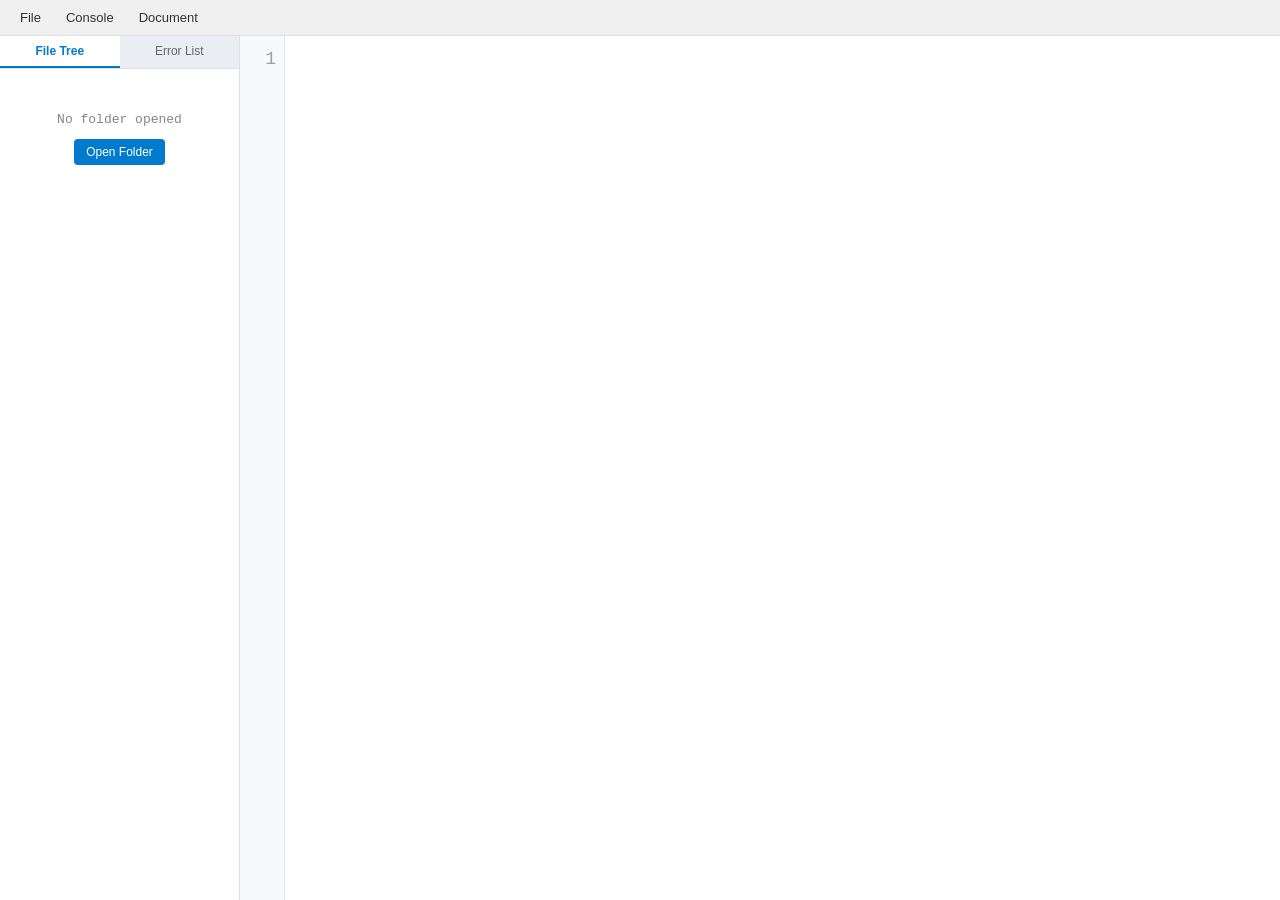
==== commit b785a92f: "Add files via upload" ====
--- a/code.html
+++ b/code.html
@@ -1,687 +1,263 @@
-<!DOCTYPE html>
-<html lang="ja">
-  <head>
+<!DOCTYPE html><html lang="ja">
+<head>
     <meta charset="UTF-8"><meta name="viewport" content="width=device-width, initial-scale=1.0">
-    <title>Module Web IDE</title>
-    <link rel="manifest" href="./manifest.json">
+    <title>Module Web IDE</title><link rel="manifest" href="./manifest.json">
     <style>
-      body {
-        margin: 0;
-        padding: 0;
-        font-family: 'Consolas','Courier New',monospace;
-        background: #f7f7f7;
-        color: #000;
-        display: grid;
-        grid-template-columns: 20% 1fr;
-        grid-template-rows: 40px 1fr;
-        height: 100vh;
-        width: 100vw;
-        overflow: hidden;
-      }
-      .menu-bar {
-        grid-column: 1/-1;
-        grid-row: 1;
-        background-color: #f0f0f0;
-        border-bottom: 1px solid #e0e0e0;
-        display: flex;
-        align-items: center;
-        padding: 0 15px;
-        gap: 5px;
-        font-size: 14px;
-        z-index: 200;
-        box-sizing: border-box;
-        font-family: 'Segoe UI',sans-serif;
-      }
-      .menu-item {
-        position: relative;
-        cursor: pointer;
-        padding: 6px 12px;
-        border-radius: 4px;
-        color: #000;
-        user-select: none;
-        transition: background 0.2s;
-      }
-      .menu-item:hover {
-        background-color: #e0e0e0;
-      }
-      .menu-item:hover .dropdown-menu {
-        display: block;
-      }
-      .dropdown-menu {
-        display: none;
-        position: absolute;
-        top: 100%;
-        left: 0;
-        background-color: #ffffff;
-        border: 1px solid #e0e0e0;
-        border-radius: 4px;
-        box-shadow: 0 4px 12px rgba(0, 0, 0, 0.15);
-        min-width: 160px;
-        padding: 4px 0;
-        margin-top: 2px;
-        z-index: 250;
-      }
-      .dropdown-item {
-        padding: 8px 16px;
-        font-size: 13px;
-        color: #000;
-        display: flex;
-        align-items: center;
-        gap: 8px;
-        transition: background 0.2s, color 0.2s;
-      }
-      .dropdown-item:hover {
-        background-color: #007acc;
-        color: #ffffff;
-      }
-      .dropdown-divider {
-        height: 1px;
-        background-color: #e0e0e0;
-        margin: 4px 0;
-      }
-      #sidebar {
-        grid-column: 1;
-        grid-row: 2;
-        background: #fff;
-        box-sizing: border-box;
-        display: flex;
-        flex-direction: column;
-        overflow: hidden;
-      }
-      .tab-container {
-        display: flex;
-        background: #e5e5e5;
-      }
-      .tab-btn {
-        flex: 1;
-        padding: 8px;
-        background: none;
-        border: none;
-        color: #858585;
-        cursor: pointer;
-        font-size: 11px;
-        text-align: center;
-        border-bottom: 2px solid transparent;
-      }
-      .tab-btn:hover {
-        color: #000;
-        background: #dcdcdc;
-      }
-      .tab-btn.active {
-        color: #000;
-        border-bottom: 2px solid #007acc;
-        background: #fff;
-      }
-      .tab-content {
-        display: none;
-        padding: 15px;
-        flex: 1;
-        overflow-y: auto;
-      }
-      .tab-content.active {
-        display: block;
-      }
-      .list-item {
-        padding: 6px 8px;
-        margin-bottom: 4px;
-        background: #f0f0f0;
-        color: #000;
-        border-radius: 4px;
-        font-size: 14px;
-        white-space: nowrap;
-        overflow: hidden;
-        text-overflow: ellipsis;
-        user-select: none;
-        transition: background-color 0.2s, color 0.2s;
-      }
-      .error-item {
-        border-left: 4px solid #f48771;
-        color: #d32f2f;
-        background: #ffebee;
-      }
-      .file-item {
-        color: #007acc;
-        cursor: pointer;
-      }
-      .file-item:hover {
-        background-color: #e2eeff !important;
-        color: #007acc !important;
-      }
-      .file-item.active-file {
-        background-color: #007acc !important;
-        color: #fff !important;
-        font-weight: bold;
-      }
-      #editor-container {
-        grid-column: 2;
-        grid-row: 2;
-        box-sizing: border-box;
-        display: flex;
-        flex-direction: column;
-        position: relative;
-        background: #f7f7f7;
-      }
-      .editor-relative {
-        position: relative;
-        flex: 1;
-        width: 100%;
-        background: #fff;
-        display: flex;
-      }
-      .line-numbers {
-        width: 45px;
-        background-color: #f3f3f3;
-        padding: 10px 8px;
-        font-size: 16;
-        color: #a0a0a0;
-        user-select: none;
-        text-align: right;
-        overflow: hidden;
-        box-sizing: border-box;
-        line-height: 1.5;
-        border-right: 1px solid #e0e0e0;
-      }
-      #real-input {
-        position: absolute;
-        top: 0;
-        left: 45px;
-        width: calc(100% - 45px);
-        height: 100%;
-        background: transparent;
-        color: transparent !important;
-        caret-color: #000;
-        border: none;
-        padding: 10px;
-        box-sizing: border-box;
-        font-family: 'Consolas', 'Courier New', monospace;
-        font-size: 16;
-        line-height: 1.5;
-        letter-spacing: normal;
-        resize: none;
-        outline: none;
-        z-index: 2;
-        white-space: pre;
-        overflow: auto;
-        -webkit-text-fill-color: transparent;
-      }
-      #highlight-overlay {
-        position: absolute;
-        top: 0;
-        left: 45px;
-        width: calc(100% - 45px);
-        height: 100%;
-        color: #232629;
-        background: transparent;
-        border: none;
-        padding: 10px;
-        box-sizing: border-box;
-        font-family: 'Consolas', 'Courier New', monospace;
-        font-size: 16;
-        line-height: 1.5;
-        letter-spacing: normal;
-        text-transform: none;
-        z-index: 1;
-        white-space: pre;
-        overflow: hidden;
-        pointer-events: none;
-      }
-      .suggest {
-        position: absolute;
-        background-color: #fff;
-        border: 1px solid #ccc;
-        box-shadow: 0 4px 14px rgba(0, 0, 0, 0.2);
-        border-radius: 4px;
-        z-index: 3;
-        display: none;
-        max-height: 200px;
-        width: 200px;
-        overflow-y: auto;
-      }
-      .suggest-item {
-        padding: 6px 12px;
-        font-size: 13px;
-        cursor: pointer;
-        color: #000;
-        display: flex;
-        justify-content: space-between;
-        align-items: center;
-      }
-      .suggest-item.selected, .suggest-item:hover {background-color: #e2eeff;}
-      .keyword { color: #e6007e; }
-      .function { color: #d7b46a; }
-      .string { color: #ce9178; }
-      .type { color: #4884c0; }
-      .modify { color: #e6007e; }
-      .error { color: #e44a4a; }
-      .comment { color: #b1a9a9; font-style: italic; }
-      .otm { border-bottom: 2px dotted #ff4a4a; font-weight: bold; cursor: help; }
-  </style>
+        * { box-sizing: border-box; }
+        .menu-item {
+            position: relative; cursor: pointer;
+            padding: 4px 10px; border-radius: 4px;
+            color: #333; user-select: none;
+            transition: background 0.15s;
+        }
+        .menu-item:hover { background-color: #e0e0e0; }
+        .dropdown-menu {
+            display: none; position: absolute;
+            top: 100%; left: 0;
+            background-color: #fff;
+            border: 1px solid #d0d0d0; border-radius: 4px;
+            box-shadow: 0 4px 12px rgba(0, 0, 0, 0.12);
+            min-width: 140px; padding: 4px 0;
+            margin-top: 2px; z-index: 250;
+        }
+        .menu-item:hover .dropdown-menu { display: block; }
+        .dropdown-item {
+            padding: 6px 14px; font-size: 13px; color: #333;
+            display: flex; align-items: center; cursor: pointer;
+            transition: background 0.15s, color 0.15s;
+        }
+        .dropdown-item:hover { background-color: #007acc; color: #ffffff; }
+        .tab-btn {
+            flex: 1; padding: 8px 4px; background: none; border: none;
+            color: #666; cursor: pointer; font-size: 12px;
+            text-align: center; border-bottom: 2px solid transparent;
+            font-family: -apple-system, BlinkMacSystemFont, 'Segoe UI', Roboto, sans-serif;
+        }
+        .tab-btn:hover { color: #000; background: #e0e4e8; }
+        .tab-btn.active { color: #007acc; font-weight: bold; border-bottom: 2px solid #007acc; background: #fff; }
+        .tab-content { display: none; padding: 10px; flex: 1; overflow-y: auto; }
+        .tab-content.active { display: block; }
+        .list-item {
+            padding: 4px 8px; margin-bottom: 2px;
+            border-radius: 3px; font-size: 13px;
+            white-space: nowrap; overflow: hidden; text-overflow: ellipsis;
+            user-select: none; cursor: pointer;
+        }
+        .file-item { color: #333; }
+        .file-item:hover { background-color: #f0f4f8; color: #007acc; }
+        .file-item.active-file { background-color: #007acc !important; color: #fff !important; font-weight: bold; }
+        .dir-item { font-weight: bold; color: #444; }
+        #line-numbers {
+            width: 45px; background-color: #f8f9fa;
+            padding: 10px 8px; font-size: 18px; color: #a0a0a0;
+            user-select: none; text-align: right; overflow: hidden;
+            line-height: 1.5; border-right: 1px solid #e8e8e8;
+        }
+        .keyword { color: #ff5252; }
+        .type    { color: #4ec97d; }
+        .modify  { color: #ff7a59; }
+        .function{ color: #efc63e; }
+        .string  { color: #9ccc65; }
+        .comment { color: #6c7a89; font-style: italic; }
+    </style>
 </head>
-<body>
-  <div class="menu-bar">
-    <div class="menu-item">File
-        <div class="dropdown-menu">
-            <div class="dropdown-item" id="menu-new-file">📄 New File</div>
-            <div class="dropdown-item" id="menu-open-folder" onclick="selectLocalFolder()">📁 Open Folder</div>
-            <div class="dropdown-item" onclick="exportUnicode()">Export as Unicode</div>
-            <div class="dropdown-divider"></div>
-            <div class="dropdown-item" onclick="exit()">Exit</div>
-        </div>
+<body style="margin: 0; padding: 0; font-family: 'Courier New', Courier, monospace; background-color: #f7f7f7; color: #000; display: grid; grid-template-columns: 240px 1fr; grid-template-rows: 36px 1fr; height: 100vh; width: 100vw; overflow: hidden;">
+    <div style="grid-column: 1 / -1; grid-row: 1; background-color: #f0f0f0; border-bottom: 1px solid #e0e0e0; display: flex; align-items: center; padding: 0 10px; gap: 5px; font-size: 13px; z-index: 200; font-family: -apple-system, BlinkMacSystemFont, 'Segoe UI', Roboto, sans-serif;">
+        <div class="menu-item">File
+            <div class="dropdown-menu">
+                <div class="dropdown-item" onclick="selectLocalFolder()">Open Folder</div>
+                <div style="height: 1px; background-color: #e0e0e0; margin: 4px 0;"></div>
+                <div class="dropdown-item" onclick="if (confirm('Do you want to exit?')){window.close();}">Exit</div>
+            </div>
+        </div>
+        <div class="menu-item">Console
+            <div class="dropdown-menu">
+                <div class="dropdown-item">Run</div>
+                <div class="dropdown-item">Compile</div>
+                <div class="dropdown-item">Debug</div>
+            </div>
+        </div>
+        <div class="menu-item" onclick="window.open('./index.html')">Document</div>
     </div>
-    <div class="menu-item">Console
-        <div class="dropdown-menu">
-            <div class="dropdown-item">▶ Run</div>
-            <div class="dropdown-item">🛠 Compile</div>
-            <div class="dropdown-item">🐛 Debug</div>
+    <div style="grid-column: 1; grid-row: 2; background: #fff; border-right: 1px solid #e0e0e0; display: flex; flex-direction: column; overflow: hidden;">
+        <div style="display: flex; background: #eaedf1; border-bottom: 1px solid #e0e0e0;">
+            <button class="tab-btn active" onclick="switchTab(event, 'tab-tree')">File Tree</button>
+            <button class="tab-btn" onclick="switchTab(event, 'tab-errors')">Error List</button>
+        </div>
+        <div id="tab-tree" class="tab-content active">
+            <div id="tree-placeholder" style="text-align: center; padding: 20px 10px; color: #858585;">
+                <p style="font-size: 13px; margin-bottom: 12px;">No folder opened</p>
+                <button onclick="selectLocalFolder()" style="background: #007acc; color: #fff; border: none; padding: 6px 12px; border-radius: 4px; cursor: pointer; font-size: 12px;">Open Folder</button>
+            </div>
+            <div id="tree-items"></div>
+        </div>
+        <div id="tab-errors" class="tab-content" style="font-size: 13px; color: #d32f2f;">
+            No errors detected.
         </div>
     </div>
-    <div class="menu-item">Settings
-        <div class="dropdown-menu">
-            <div class="dropdown-item">Font Size (px)<input type="number" id="font-size" min="20" max="40" value="24"></div>
-            <div class="dropdown-item">Auto Save<input type="checkbox" checked></div>
+    <div id="editor-container" style="grid-column: 2; grid-row: 2; display: flex; flex-direction: column; position: relative; background: #fff;">
+        <div style="position: relative; flex: 1; width: 100%; height: 100%; display: flex; overflow: hidden;">
+            <div id="line-numbers"><div>1</div></div>
+            <textarea id="input" style="position: absolute; top: 0; left: 45px; width: calc(100% - 45px); height: 100%; padding: 10px; font-family: 'Consolas', 'Courier New', monospace; font-size: 18px; line-height: 1.5; white-space: pre; tab-size: 2; background: transparent; color: transparent !important; caret-color: #000; border: none; outline: none; resize: none; overflow: auto; z-index: 2; -webkit-text-fill-color: transparent;" spellcheck="false"></textarea>
+            <div id="overlay" style="position: absolute; top: 0; left: 45px; width: calc(100% - 45px); height: 100%; padding: 10px; font-family: 'Consolas', 'Courier New', monospace; font-size: 18px; line-height: 1.5; white-space: pre; tab-size: 2; color: #232629; background: transparent; border: none; pointer-events: none; overflow: hidden; z-index: 1;"></div>
         </div>
     </div>
-    <div class="menu-item" onclick="opendoc()">Document</div>
-  </div>
-  <div id="sidebar">
-      <div class="tab-container">
-        <button class="tab-btn active" onclick="switchTab(event, 'tab-tree')">File Tree</button>
-        <button class="tab-btn" onclick="switchTab(event, 'tab-errors')">Error List</button>
-      </div>
-      <div id="tab-tree" class="tab-content active">
-        <div id="tree-placeholder" style="text-align: center; padding: 20px; color: var(--text-muted);">
-            <p style="font-size: 13px; margin-bottom: 15px;">No folder</p>
-            <button onclick="selectLocalFolder()" style="background: var(--accent-color); color: #fff; border: none; padding: 8px 16px; border-radius: 4px; cursor: pointer; font-family: sans-serif;">📁 Open Folder</button>
-        </div>
-        <div id="tree-items"></div>
-      </div>
-      <div id="tab-errors" class="tab-content">Line:5 -> SyntaxError</div>
-  </div>
-  <div id="editor-container">
-    <div class="editor-tab-bar" id="tab-bar"></div>
-    <div class="editor-relative">
-        <div class="line-numbers" id="line-numbers"><div>1</div></div>
-        <textarea id="real-input" spellcheck="false"></textarea>
-        <div id="highlight-overlay"></div>
-    </div>
-    <div class="suggest" id="suggest"></div>
-  </div>
-  <script>
-      if ('serviceWorker' in navigator){
-          window.addEventListener('load', () => {
-              navigator.serviceWorker.register('./sw.js').then(reg => console.log('Service Worker 登録完了', reg.scope)).catch(err => console.log('Service Worker 登録失敗', err));
-          });
-      }
-      let settingWindow = null, activePath = null, dirHandle = null, fileHandle = {}, fileElements = {}, timer = null, combReg = null;
-      document.documentElement.style.setProperty("--editor-fsize", `${localStorage.getItem("setting_fontSize") || "16"}px`);
-      window.addEventListener('message', e => {
-          if (e.data.type === "UPDATE_SETTING" && e.data.key === "fontSize"){
-              document.documentElement.style.setProperty("--editor-fsize", `${e.data.value}px`);
-              localStorage.setItem("setting_fontSize", e.data.value);
-              updateLinenum();
-          }
-      });
-      let FILES = JSON.parse(localStorage.getItem("editor_files")) || [];
-      const completions = {
-          keywords: ['of', 'in', 'new', 'def', 'fn', 'tef', 'if', 'ifdef', 'is', 'and', 'or', 'not', 'true', 'false', 'loop', 'jump', 'where', 'import'],
-          types: ['bool', 'int', 'float', 'str', 'set', 'FILE', 'ERROR'],
-          functions: ['input', 'output'],
-          modify: ['var', 'const'],
-          error: ['!over', '!panic']
-      };
-      let dCompletion = {
-          functions: [],
-          variables: [],
-          constants: []
-      };
-      const suggestWidget = document.getElementById('suggest');
-      let suggetsIndex = 0; let currentSuggest = [];
-      const languages = {mod: []};
-      function HighlightRules(){
-          const eReg = str => str.replace(/[.*+?^${}()|[\]\\]/g, '\\$&');
-          const makeSource = arr => {
-              return `\\b(${arr.map(eReg).join('|')})\\b`;
-          };
-          languages.mod = [
-              {class: 'comment', source: /(\/\/.*|\/\-[\s\S]*?-\/)/.source},
-              {class: 'string', source: /("(?:\\.|[^"\\])*"|'(?:\\.|[^'\\])*')/.source},
-              {class: 'error', source: makeSource(completions.error)},
-              {class: 'type', source: makeSource(completions.types)},
-              {class: 'modify', source: makeSource(completions.modify)},
-              {class: 'keyword', source: makeSource(completions.keywords)},
-              {class: 'function', source: makeSource(completions.functions)},
-          ];
-          languages.mod.forEach(r => {
-              r.reg = new RegExp('^' + r.source + '$');
-          });
-          const combinedSource = languages.mod.map(r => `(${r.source})`).join('|');
-          combReg = new RegExp(combinedSource, 'g');
-      }
-      HighlightRules();
-      async function selectLocalFolder(){
-          try {
-              dirHandle = await window.showDirectoryPicker();
-              document.getElementById('tree-placeholder').style.display = 'none';
-              const treeItems = document.getElementById('tree-items');
-              treeItems.innerHTML = ''; fileHandle = {};
-              await scanDirectory(dirHandle, treeItems, "");
-          } catch (err){console.error(err);}
-      }
-      async function scanDirectory(dirHandle, parentElement, currentPath){
-          const dirs = []; const files = [];
-          for await (const entry of dirHandle.values()){
-              if (entry.kind === 'directory') dirs.push(entry);
-              else files.push(entry);
-          }
-          dirs.sort((a, b) => a.name.localeCompare(b.name));
-          files.sort((a, b) => a.name.localeCompare(b.name));
-          for (const entry of dirs){
-              const relPath = currentPath ? `${currentPath}/${entry.name}` : entry.name;
-              const dirContainer = document.createElement('div');
-              dirContainer.style.paddingLeft = '10px';
-              const dirHeader = document.createElement('div');
-              dirHeader.className = 'list-item';
-              dirHeader.style.fontWeight = 'bold';
-              dirHeader.style.cursor = 'pointer';
-              dirHeader.style.userSelect = 'none';
-              dirHeader.textContent = `📁 ${entry.name}`;
-              const childGroup = document.createElement('div');
-              childGroup.style.display = 'block';
-              dirHeader.addEventListener('click', () => {
-                  const isHidden = childGroup.style.display === 'none';
-                  childGroup.style.display = isHidden ? 'block' : 'none';
-                  dirHeader.textContent = isHidden ? `📁 ${entry.name}` : `📂 ${entry.name}`;
-              });
-              dirContainer.appendChild(dirHeader);
-              dirContainer.appendChild(childGroup);
-              parentElement.appendChild(dirContainer);
-              await scanDirectory(entry, childGroup, relPath);
-          }
-          for (const entry of files){
-              const relPath = currentPath ? `${currentPath}/${entry.name}` : entry.name;
-              fileHandle[relPath] = entry;
-              const fileDiv = document.createElement('div');
-              fileDiv.className = 'list-item file-item';
-              fileDiv.textContent = `📄 ${entry.name}`;
-              fileDiv.title = relPath;
-              fileDiv.style.paddingLeft = '15px';
-              fileElements[relPath] = fileDiv;
-              fileDiv.addEventListener('click', () => {
-                  loadFile(relPath);
-              });
-              parentElement.appendChild(fileDiv);
-          }
-      }
-      async function loadFile(path){
-          const handle = fileHandle[path];
-          if (!handle) return;
-          try {
-              const file = await handle.getFile();
-              const text = await file.text();
-              realInput.value = text;
-              if (activePath && fileElements[activePath]){
-                  fileElements[activePath].classList.remove('active-file');
-              }
-              activePath = path;
-              if (fileElements[activePath]){
-                  fileElements[activePath].classList.add('active-file');
-              }
-              highlightOverlay.innerHTML = applyHighlight(realInput.value);
-              updateLinenum();
-          } catch (err){
-              alert(`Failed to load folder: ${err.message}`);
-          }
-      }
-      window.addEventListener('load', async () => {
-          if ('serviceWorker' in navigator) {
-              navigator.serviceWorker.register('./service.js').catch(err => console.log('SW failed: ', err));
-          }
-          updateLinenum();
-          highlightOverlay.innerHTML = applyHighlight(realInput.value);
-      });
-      function opendoc(){
-          if (confirm('Open Module Document?')) window.open('./index.html');
-      }
-      function exit(){
-          if (confirm('Do you want to exit?')) window.close();
-      }
-      function switchTab(event, tabId){
-          document.querySelectorAll('.tab-content').forEach(el => el.classList.remove('active'));
-          document.querySelectorAll('.tab-btn').forEach(el => el.classList.remove('active'));
-          document.getElementById(tabId).classList.add('active');
-          event.currentTarget.classList.add('active');
-      }
-      const realInput = document.getElementById('real-input');
-      const highlightOverlay = document.getElementById('highlight-overlay');
-      function applyHighlight(text){
-          let html = text.replace(/&/g, "&amp;").replace(/</g, "&lt;").replace(/>/g, "&gt;");
-          html = html.replace(combReg, (match) => {
-              const rule = languages.mod.find(r => r.reg.test(match));
-              if (rule){
-                  return `<span class="${rule.class}">${match}</span>`;
-              }
-              return match;
-          });
-          if (html.endsWith('\n') || html === '') html += ' ';
-          return html;
-      }
-      const allCompletions = [];
-      Object.entries(completions).forEach(([type, words]) => {
-          words.forEach(word => {
-              allCompletions.push({word, type});
-          });
-      });
-      async function saveFile(){
-          if (!activePath || !fileHandle[activePath]) return;
-          try {
-              const handle = fileHandle[activePath];
-              const writable = await handle.createWritable();
-              await writable.write(realInput.value);
-              await writable.close();
-          } catch (err){
-              console.error(`Failed to save: ${err}`);
-          }
-      }
-      realInput.addEventListener('keydown', (e) => {
-          if ((e.ctrlKey || e.metaKey) && e.key === 's'){
-              e.preventDefault();
-              saveFile();
-              return;
-          }
-          if (e.key === 'Tab'){
-              e.preventDefault();
-              realInput.setRangeText("  ", realInput.selectionStart, realInput.selectionEnd, 'end');
-              highlightOverlay.innerHTML = applyHighlight(realInput.value);
-              return;
-          }
-          if (suggestWidget.style.display === 'block'){
-              if (e.key === 'ArrowDown' || e.key === 'ArrowUp'){
-                  e.preventDefault();
-                  suggetsIndex = (suggetsIndex + (e.key === 'ArrowDown' ? 1 : -1) + currentSuggest.length) % currentSuggest.length;
-                  renderSuggest();
-              } else if (e.key === 'Enter'){
-                  e.preventDefault();
-                  insert(currentSuggest[suggetsIndex].word);
-              } else if (e.key === 'Escape'){
-                  e.preventDefault();
-                  hideSuggest();
-              }
-          }
-      });
-      function parseDocument(){
-          const text = realInput.value;
-          const lines = text.split('\n');
-          dCompletion.functions = [];
-          dCompletion.variables = [];
-          dCompletion.constants = [];
-          lines.forEach(line => {
-              const trimmed = line.trim();
-              const funcMatch = trimmed.match(/^def\s+([a-zA-Z0-9!_]+)/);
-              if (funcMatch){
-                  dCompletion.functions.push(funcMatch[1]);
-                  return;
-              }
-              const varMatch = trimmed.match(/^var\s+([a-zA-Z0-9!_]+)/);
-              if (varMatch){
-                  dCompletion.variables.push(varMatch[1]);
-                  return;
-              }
-              const constMatch = trimmed.match(/^const\s+([a-zA-Z0-9!_]+)/);
-              if (constMatch){
-                  dCompletion.constants.push(constMatch[1]);
-                  return;
-              }
-          });
-      }
-      realInput.addEventListener('input', () => {
-          highlightOverlay.innerHTML = applyHighlight(realInput.value);
-          updateLinenum();
-          parseDocument();
-          showWidget();
-          clearTimeout(timer);
-          timer = setTimeout(() => {showWidget()}, 500);
-      });
-      realInput.addEventListener('scroll', () => {
-          highlightOverlay.scrollTop = realInput.scrollTop;
-          highlightOverlay.scrollLeft = realInput.scrollLeft;
-          hideSuggest();
-      });
-      realInput.addEventListener('click', hideSuggest);
-      function updateLinenum(){
-          const lines = realInput.value.split('\n').length;
-          const lineNumDiv = document.getElementById('line-numbers');
-          lineNumDiv.innerHTML = Array.from({length: lines}, (_, i) => `<div>${i + 1}</div>`).join('');
-      }
-      function showWidget(){
-          const text = realInput.value;
-          const currentPos = realInput.selectionStart;
-          const textCursor = text.slice(0, currentPos);
-          const match = textCursor.match(/[a-zA-Z0-9!_]+$/);
-          if (!match){
-              hideSuggest();
-              return;
-          }
-          const query = match[0].toLowerCase();
-          const localFuncs = dCompletion.functions.filter(w => w.toLowerCase().startsWith(query) && w.toLowerCase() !== query).map(word => ({word, type: 'local function'}));
-          const builtinFuncs = completions.functions.filter(w => w.toLowerCase().startsWith(query) && w.toLowerCase() !== query).map(word => ({word, type: 'global function'}));
-          const localVars = dCompletion.variables.filter(w => w.toLowerCase().startsWith(query) && w.toLowerCase() !== query).map(word => ({word, type: 'variable'}));
-          const localConst = dCompletion.constants.filter(w => w.toLowerCase().startsWith(query) && w.toLowerCase() !== query).map(word => ({word, type: 'constant'}));
-          const keywords = completions.keywords.filter(w => w.toLowerCase().startsWith(query) && w.toLowerCase() !== query).map(word => ({word, type: 'keyword'}));
-          const types = completions.types.filter(w => w.toLowerCase().startsWith(query) && w.toLowerCase() !== query).map(word => ({word, type: 'type'}));
-          const errors = completions.error.filter(w => w.toLowerCase().startsWith(query) && w.toLowerCase() !== query).map(word => ({word, type: 'error'}));
-          currentSuggest = [
-              ...localFuncs,
-              ...builtinFuncs,
-              ...localVars,
-              ...localConst,
-              ...keywords,
-              ...types,
-              ...errors
-          ];
-          if (currentSuggest.length === 0){
-              hideSuggest();
-              return;
-          }
-          suggetsIndex = 0;
-          renderSuggest();
-      }
-      function getCaretPos(pos){
-          const text = realInput.value;
-          const textBefore = text.slice(0, pos);
-          const textAfter = text.slice(pos);
-          let html = textBefore.replace(/&/g, "&amp;").replace(/</g, "&lt;").replace(/>/g, "&gt;");
-          html += '<span id="caret-marker">|</span>';
-          html += textAfter.replace(/&/g, "&amp;").replace(/</g, "&lt;").replace(/>/g, "&gt;");
-          const origin = highlightOverlay.innerHTML;
-          highlightOverlay.innerHTML = html;
-          const marker = document.getElementById('caret-marker');
-          const coords = {
-              left: marker.offsetLeft + 45 - realInput.scrollLeft,
-              top: marker.offsetTop + 10 - realInput.scrollTop
-          };
-          highlightOverlay.innerHTML = origin;
-          return coords;
-      }
-      function renderSuggest(){
-          suggestWidget.innerHTML = '';
-          currentSuggest.forEach((item, index) => {
-              const div = document.createElement('div');
-              div.className = `suggest-item ${index === suggetsIndex ? 'selected' : ''}`;
-              div.innerHTML = `<span>${item.word}</span><span style="color:var(--text-muted); font-size:11px;">${item.type}</span>`;
-              div.addEventListener('click', () => {
-                  insert(item.word);
-              });
-              suggestWidget.appendChild(div);
-          });
-          const text = realInput.value;
-          const currentPos = realInput.selectionStart;
-          const textBeforeCursor = text.slice(0, currentPos);
-          const match = textBeforeCursor.match(/[a-zA-Z0-9!_]+$/);
-          const wordStart = match ? currentPos - match[0].length : currentPos;
-          const coords = getCaretPos(wordStart);
-          const editorContainer = document.getElementById('editor-container');
-          const fontSize = parseInt(localStorage.getItem("setting_fontSize") || "16");
-          const lineHight = fontSize * 1.5;
-          suggestWidget.style.position = 'absolute';
-          suggestWidget.style.left = `${coords.left}px`;
-          suggestWidget.style.top = `${coords.top + lineHight}px`;
-          suggestWidget.style.bottom = 'auto';
-          suggestWidget.style.display = 'block';
-          const items = suggestWidget.querySelectorAll('.suggest-item');
-          items.forEach((item, index) => {
-              if (index === suggetsIndex){
-                  item.classList.add('selected');
-                  item.scrollIntoView({block: 'nearest'});
-              } else {
-                  item.classList.remove('selected');
-              }
-          });
-      }
-      function insert(word){
-          const text = realInput.value;
-          const currentPos = realInput.selectionStart;
-          const textBeforeCursor = text.slice(0, currentPos);
-          const textAfterCursor = text.slice(currentPos);
-          const match = textBeforeCursor.match(/[a-zA-Z0-9!_]+$/);
-          const startPos = match ? currentPos - match[0].length : currentPos;
-          realInput.value = text.slice(0, startPos) + word + textAfterCursor;
-          const newCursorPos = startPos + word.length;
-          realInput.setSelectionRange(newCursorPos, newCursorPos);
-          highlightOverlay.innerHTML = applyHighlight(realInput.value);
-          updateLinenum();
-          hideSuggest();
-          realInput.focus();
-      }
-      function hideSuggest(){
-          suggestWidget.style.display = 'none';
-      }
-      function exportUnicode(){
-          const text = realInput.value;
-          let fileName = "export.txt";
-          if (activePath){
-              const baseName = activePath.split('/').pop();
-              if (baseName.includes('.')){
-                  fileName = baseName.replace(/\.[^/.]+(?=$)/, '.txt');
-              } else {
-                  fileName = baseName + ".txt";
-              }
-          }
-          let unicodeText = "";
-          for (let i = 0; i < text.length; i++){
-              const charCode = text.charCodeAt(i);
-              const hex = charCode.toString(16).padStart(4, '0');
-              unicodeText += "\\u" + hex;
-          }
-          const blob = new Blob([unicodeText], {type: 'text/plain;charset=utf-8;'});
-          const url = URL.createObjectURL(blob);
-          const link = document.createElement("a");
-          link.href = url;
-          link.setAttribute("download", fileName);
-          document.body.appendChild(link);
-          link.click();
-          document.body.removeChild(link);
-          URL.revokeObjectURL(url);
-      }
-  </script>
+    <script>
+        if ('serviceWorker' in navigator) {
+            window.addEventListener('load', () => {
+                navigator.serviceWorker.register('./service.js')
+                    .then(reg => console.log('Service Worker registered', reg.scope))
+                    .catch(err => console.log('Service Worker failed', err));
+            });
+        }
+        let activePath = null, dirHandle = null, fileHandle = {}, fileElements = {}, combReg = null;
+        const completions = {
+            keywords: ['new', 'def', 'tef', 'if', 'true', 'false', 'for', 'break', 'continue', 'import', 'where'],
+            types: ['void', 'bool', 'int', 'float', 'str', 'set'],
+            functions: ['input', 'output', 'main'],
+            modify: ['var', 'const']
+        };
+        const languages = { mod: [] };
+        function initHighlightRules() {
+            const eReg = str => str.replace(/[.*+?^${}()|[\]\\]/g, '\\$&');
+            const makeSource = arr => `\\b(${arr.map(eReg).join('|')})\\b`;
+            languages.mod = [
+                { class: 'comment',  source: /(\/\/.*|\/\-[\s\S]*?-\/)/.source },
+                { class: 'string',   source: /("(?:\\.|[^"\\])*"|'(?:\\.|[^'\\])*')/.source },
+                { class: 'type',     source: makeSource(completions.types) },
+                { class: 'modify',   source: makeSource(completions.modify) },
+                { class: 'keyword',  source: makeSource(completions.keywords) },
+                { class: 'function', source: makeSource(completions.functions) },
+            ];
+
+            languages.mod.forEach(r => { r.reg = new RegExp('^' + r.source + '$'); });
+            const combinedSource = languages.mod.map(r => `(${r.source})`).join('|');
+            combReg = new RegExp(combinedSource, 'g');
+        }
+        initHighlightRules();
+        async function selectLocalFolder() {
+            try {
+                dirHandle = await window.showDirectoryPicker();
+                document.getElementById('tree-placeholder').style.display = 'none';
+                const treeItems = document.getElementById('tree-items');
+                treeItems.innerHTML = '';
+                fileHandle = {};
+                fileElements = {};
+                await scanDirectory(dirHandle, treeItems, "");
+            } catch (err) {
+                if (err.name !== 'AbortError') console.error(err);
+            }
+        }
+        async function scanDirectory(dirHandle, parentElement, currentPath) {
+            const dirs = [];
+            const files = [];
+            for await (const entry of dirHandle.values()) {
+                if (entry.kind === 'directory') dirs.push(entry);
+                else files.push(entry);
+            }
+            dirs.sort((a, b) => a.name.localeCompare(b.name));
+            files.sort((a, b) => a.name.localeCompare(b.name));
+            for (const entry of dirs) {
+                const relPath = currentPath ? `${currentPath}/${entry.name}` : entry.name;
+                const dirContainer = document.createElement('div');
+                dirContainer.style.paddingLeft = '8px';
+                const dirHeader = document.createElement('div');
+                dirHeader.className = 'list-item dir-item';
+                dirHeader.textContent = ` ${entry.name}`;
+                const childGroup = document.createElement('div');
+                childGroup.style.display = 'block';
+                dirHeader.addEventListener('click', () => {
+                    const isHidden = childGroup.style.display === 'none';
+                    childGroup.style.display = isHidden ? 'block' : 'none';
+                    dirHeader.textContent = isHidden ? ` ${entry.name}` : `${entry.name}`;
+                });
+                dirContainer.appendChild(dirHeader);
+                dirContainer.appendChild(childGroup);
+                parentElement.appendChild(dirContainer);
+                await scanDirectory(entry, childGroup, relPath);
+            }
+            for (const entry of files) {
+                const relPath = currentPath ? `${currentPath}/${entry.name}` : entry.name;
+                fileHandle[relPath] = entry;
+                const fileDiv = document.createElement('div');
+                fileDiv.className = 'list-item file-item';
+                fileDiv.textContent = `${entry.name}`;
+                fileDiv.title = relPath;
+                fileDiv.style.paddingLeft = '12px';
+                fileElements[relPath] = fileDiv;
+                fileDiv.addEventListener('click', () => loadFile(relPath));
+                parentElement.appendChild(fileDiv);
+            }
+        }
+        async function loadFile(path) {
+            const handle = fileHandle[path];
+            if (!handle) return;
+            try {
+                const file = await handle.getFile();
+                const text = await file.text();
+                realInput.value = text;
+                if (activePath && fileElements[activePath]) {
+                    fileElements[activePath].classList.remove('active-file');
+                }
+                activePath = path;
+                if (fileElements[activePath]) {
+                    fileElements[activePath].classList.add('active-file');
+                }
+                highlightOverlay.innerHTML = applyHighlight(realInput.value);
+                updateLinenum();
+            } catch (err) {
+                alert(`Failed to load file: ${err.message}`);
+            }
+        }
+        async function saveFile() {
+            if (!activePath || !fileHandle[activePath]) return;
+            try {
+                const handle = fileHandle[activePath];
+                const writable = await handle.createWritable();
+                await writable.write(realInput.value);
+                await writable.close();
+            } catch (err) {
+                console.error(`Failed to save: ${err}`);
+            }
+        }
+        const realInput = document.getElementById('input');
+        const highlightOverlay = document.getElementById('overlay');
+        function applyHighlight(text) {
+            let html = text.replace(/&/g, "&amp;").replace(/</g, "&lt;").replace(/>/g, "&gt;");
+            html = html.replace(combReg, (match) => {
+                const rule = languages.mod.find(r => r.reg.test(match));
+                return rule ? `<span class="${rule.class}">${match}</span>` : match;
+            });
+            if (html.endsWith('\n') || html === '') html += ' ';
+            return html;
+        }
+        function updateLinenum() {
+            const lines = realInput.value.split('\n').length;
+            const lineNumDiv = document.getElementById('line-numbers');
+            lineNumDiv.innerHTML = Array.from({ length: lines }, (_, i) => `<div>${i + 1}</div>`).join('');
+        }
+        function switchTab(event, tabId) {
+            document.querySelectorAll('.tab-content').forEach(el => el.classList.remove('active'));
+            document.querySelectorAll('.tab-btn').forEach(el => el.classList.remove('active'));
+            document.getElementById(tabId).classList.add('active');
+            event.currentTarget.classList.add('active');
+        }
+        realInput.addEventListener('input', () => {
+            highlightOverlay.innerHTML = applyHighlight(realInput.value); updateLinenum();
+        });
+        realInput.addEventListener('scroll', () => {
+            highlightOverlay.scrollTop = realInput.scrollTop;
+            highlightOverlay.scrollLeft = realInput.scrollLeft;
+            document.getElementById('line-numbers').scrollTop = realInput.scrollTop;
+        });
+        realInput.addEventListener('keydown', (e) => {
+            if ((e.ctrlKey || e.metaKey) && e.key === 's') {
+                e.preventDefault(); saveFile(); return;
+            }
+            if (e.key === 'Tab') {
+                e.preventDefault(); realInput.setRangeText("  ", realInput.selectionStart, realInput.selectionEnd, 'end'); highlightOverlay.innerHTML = applyHighlight(realInput.value); return;
+            }
+        });
+    </script>
 </body>
-</html>
+</html>
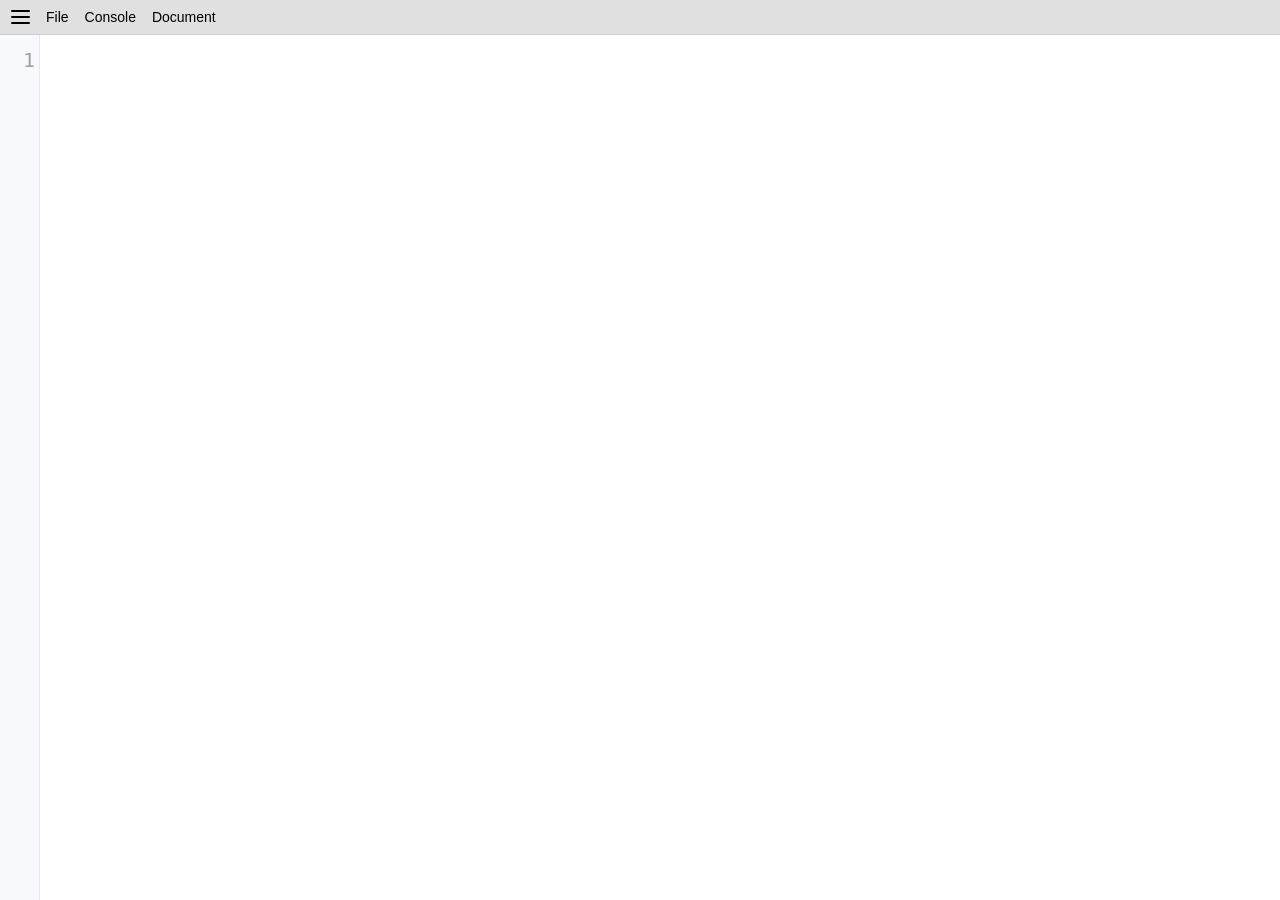
==== commit 80befedc: "Add files via upload" ====
--- a/code.html
+++ b/code.html
@@ -1,263 +1,209 @@
-<!DOCTYPE html><html lang="ja">
+<!DOCTYPE html>
+<html lang="en">
 <head>
-    <meta charset="UTF-8"><meta name="viewport" content="width=device-width, initial-scale=1.0">
-    <title>Module Web IDE</title><link rel="manifest" href="./manifest.json">
-    <style>
-        * { box-sizing: border-box; }
-        .menu-item {
-            position: relative; cursor: pointer;
-            padding: 4px 10px; border-radius: 4px;
-            color: #333; user-select: none;
-            transition: background 0.15s;
+  <meta charset="UTF-8"><meta name="viewport" content="width=device-width, initial-scale=1.0"><title>ModWeb IDE</title><link rel="manifest" href="./manifest.json">
+  <style>
+    body { margin: 0; padding: 0; background-color: #f7f7f7; color: black; height: 100vh; width: 100vw; overflow: hidden; font-family: sans-serif; }
+    header { grid-column: 1 / -1; grid-row: 1; background-color: #e0e0e0; border-bottom: 1px solid #ccc; display: flex; align-items: center; padding: 0 8px; height: 35px; box-sizing: border-box; }
+    button { display: flex; flex-direction: column; justify-content: space-around; width: 25px; height: 25px; border: none; background: transparent; cursor: pointer; padding: 3px; }
+    button span { width: 100%; height: 2px; background-color: black; border-radius: 2px; }
+    ul { list-style: none; padding: 0; margin: 0; }
+    .menu { display: flex; font-size: 14px; margin-left: 5px; }
+    .menu > li { position: relative; cursor: pointer; padding: 4px 8px; }
+    .menu > li:hover { background: #d0d0d0; }
+    .menu ul { display: none; position: absolute; top: 100%; left: 0; background: #fff; border: 1px solid #ccc; min-width: 120px; z-index: 20; }
+    .menu > li:hover ul { display: block; }
+    .menu ul li { padding: 6px 12px; }
+    .menu ul li:hover { background: #f0f0f0; }
+    main { position: relative; width: 100%; height: calc(100vh - 35px); overflow: hidden; background-color: #fff; }
+    #treeItems { position: absolute; top: 0; left: -250px; width: 240px; height: 100%; background-color: #ffffff; border-right: 1px solid #ccc; box-shadow: 2px 0 8px rgba(0,0,0,0.15); padding: 8px; box-sizing: border-box; overflow-y: auto; transition: left 0.2s ease-in-out; z-index: 10; }
+    #treeItems.open { left: 0; }
+    #treeItems div { cursor: pointer; padding: 6px 8px; font-size: 14px; border-radius: 3px; overflow: hidden; text-overflow: ellipsis; white-space: nowrap; }
+    #treeItems div:hover { background-color: #e4e4e4; }
+    #treeItems div.active { background-color: #d0e0f0; font-weight: bold; }
+    #editor { display: flex; width: 100%; height: 100%; position: relative; overflow: hidden; }
+    #lines { width: 40px; height: 100%; background-color: #f8f9fa; padding: 10px 4px; font-family: Consolas, monospace; font-size: 20px; line-height: 1.5; color: #a0a0a0; user-select: none; text-align: right; overflow: hidden; border-right: 1px solid #e8e8e8; box-sizing: border-box; }
+    #input, #overlay { position: absolute; top: 0; left: 40px; width: calc(100% - 40px); height: 100%; padding: 10px 12px; margin: 0; font-family: Consolas, monospace; font-size: 20px; line-height: 1.5; white-space: pre; tab-size: 2; border: none; outline: none; box-sizing: border-box; }
+    #input { background: transparent; color: transparent !important; caret-color: black; resize: none; overflow: auto; z-index: 2; }
+    #overlay { color: black; background: transparent; pointer-events: none; overflow: hidden; z-index: 1; }
+    .error { text-decoration: underline wavy #ff4d4d; text-decoration-skip-ink: none; }
+  </style>
+</head>
+<body>
+  <header>
+    <button id="menu"><span></span><span></span><span></span></button>
+    <ul class="menu">
+      <li>File<ul><li onclick="selectFolder();">Open Folder</li><li onclick="window.close();">Exit</li></ul></li>
+      <li>Console<ul><li>Run</li><li>Compile</li></ul></li>
+      <li><a href="./index.html" target="_blank" style="text-decoration: none; color: black;">Document</a></li>
+    </ul>
+  </header>
+  <main>
+    <div id="editor">
+      <div id="lines"><div>1</div></div>
+      <textarea id="input" spellcheck="false"></textarea>
+      <div id="overlay"></div>
+    </div>
+    <div id="treeItems"></div>
+  </main>
+  <script>
+    if ('serviceWorker' in navigator){
+      window.addEventListener('load', () => {
+        navigator.serviceWorker.register('./service.js').catch(err => console.error('Service Worker failed', err));
+      });
+    }
+    const INPUT = document.getElementById('input');
+    const OVERLAY = document.getElementById('overlay');
+    const LINES = document.getElementById('lines');
+    const TREE = document.getElementById('treeItems');
+    document.getElementById('menu').addEventListener('click', () => TREE.classList.toggle('open'));
+    let activePath = null, dirHandle = null, fileHandle = {}, fileElements = {}, wasmInst = null;
+    const completions = {
+      keywords: ['var', 'const', 'new', 'static', 'def', 'tef', 'if', 'loop', 'end', 'break', 'continue', 'import'],
+      types: ['bool', 'int', 'float', 'char', 'wchar'],
+      funcs: ['input', 'print', 'len', 'sizeof', 'typeof', 'alignof']
+    };
+    const kwRegex = new RegExp(`\\b(${completions.keywords.join('|')})\\b`, 'g');
+    const typeRegex = new RegExp(`\\b(${completions.types.join('|')})\\b`, 'g');
+    const funcRegex = new RegExp(`\\b(${completions.funcs.join('|')})\\b`, 'g');
+    function writeString(str){
+      const encoder = new TextEncoder();
+      const bytes = encoder.encode(str);
+      const ptr = wasmInst.exports.allocate_buffer(bytes.length + 1);
+      const memory = new Uint8Array(wasmInst.exports.memory.buffer);
+      memory.set(bytes, ptr); memory[ptr + bytes.length] = 0;
+      return {ptr, len:bytes.length};
+    }
+    function readString(ptr, len){
+      const memory = new Uint8Array(wasmInst.exports.memory.buffer);
+      const bytes = memory.subarray(ptr, ptr + len);
+      return new TextDecoder().decode(bytes);
+    }
+    async function initCompiler(){
+      const response = await fetch('./code.wasm');
+      const bytes = await response.arrayBuffer();
+      const results = await WebAssembly.instantiate(bytes, {
+        env: {
+          debuggerlog: (ptr, len) => console.log(readString(ptr, len))
         }
-        .menu-item:hover { background-color: #e0e0e0; }
-        .dropdown-menu {
-            display: none; position: absolute;
-            top: 100%; left: 0;
-            background-color: #fff;
-            border: 1px solid #d0d0d0; border-radius: 4px;
-            box-shadow: 0 4px 12px rgba(0, 0, 0, 0.12);
-            min-width: 140px; padding: 4px 0;
-            margin-top: 2px; z-index: 250;
+      });
+      wasmInst = results.instance;
+    }
+    function compileCode(source){
+      if (!wasmInst) return;
+      const {ptr, len} = writeString(source);
+      const resultPtr = wasmInst.exports.compile(ptr, len);
+      const memView = new DataView(wasmInst.exports.memory.buffer);
+      const resPtr = memView.getUint32(resultPtr, true);
+      const resLen = memView.getUint32(resPtr + 4, true);
+      const output = readString(resPtr, resLen);
+      wasmInst.exports.free_buffer(ptr);
+      wasmInst.exports.free_buffer(resPtr);
+      wasmInst.exports.free_buffer(resultPtr);
+      return output;
+    }
+    async function Compiler(){
+      const code = INPUT.value;
+      try {
+        const result = compileCode(code); console.log("Successfully Compiled: ", result);
+      } catch (err){console.error("Compilation Error: ", err);}
+    }
+    async function scanDirectory(dirHandle, parentElement, currentPath){
+      const dirs = []; const files = [];
+      for await (const entry of dirHandle.values()){
+        if (entry.kind === 'directory'){dirs.push(entry);} else {files.push(entry);}
+      }
+      for (const dir of dirs){
+        const relPath = currentPath ? `${currentPath}/${dir.name}` : dir.name;
+        await scanDirectory(dir, parentElement, relPath);
+      }
+      for (const entry of files){
+        const relPath = currentPath ? `${currentPath}/${entry.name}` : entry.name;
+        fileHandle[relPath] = entry;
+        const fileDiv = document.createElement('div');
+        fileDiv.textContent = entry.name;
+        fileDiv.title = relPath;
+        fileElements[relPath] = fileDiv;
+        fileDiv.addEventListener('click', () => {loadFile(relPath); TREE.classList.remove('open');});
+        parentElement.appendChild(fileDiv);
+      }
+    }
+    async function selectFolder(){
+      if (!('showDirectoryPicker' in window)){alert('Cannot function a File System Access API.'); return;}
+      try {
+        dirHandle = await window.showDirectoryPicker();
+        TREE.innerHTML = ''; fileHandle = {}; fileElements = {}; activePath = null;
+        await scanDirectory(dirHandle, TREE, "");
+        TREE.classList.add('open');
+      } catch (err) {if (err.name !== 'AbortError') console.error(err);}
+    }
+    async function loadFile(path){
+      const handle = fileHandle[path];
+      if (!handle) return;
+      try {
+        const file = await handle.getFile();
+        INPUT.value = await file.text();
+        if (activePath && fileElements[activePath]) fileElements[activePath].classList.remove('active');
+        activePath = path;
+        if (fileElements[activePath]) fileElements[activePath].classList.add('active');
+        OVERLAY.innerHTML = applyColor(INPUT.value);
+        Linenum();
+      } catch (err) { alert(`Failed to load file: ${err.message}`); }
+    }
+    function applyColor(text){
+      let html = text.replace(/&/g, "&amp;").replace(/</g, "&lt;").replace(/>/g, "&gt;");
+      html = html
+        .replace(/("(?:[^"\\]|\\.)*"|'(?:[^'\\]|\\.)*')/g, '<span style="color: #ce9178;">$1</span>')
+        .replace(/\/\/.*|\/-(?:[\s\S]*?)-\//gm, '<span style="color: #6c7a89; font-style: italic;">$&</span>')
+        .replace(kwRegex, '<span style="color: #ff5252;">$1</span>')
+        .replace(typeRegex, '<span style="color: #377dc8;">$1</span>')
+        .replace(funcRegex, '<span style="color: #ebc750;">$1</span>');
+      return html;
+    }
+    function Linenum(){
+      const lineCount = INPUT.value.split('\n').length;
+      LINES.innerHTML = Array.from({ length: lineCount }, (_, i) => `<div>${i + 1}</div>`).join('');
+    }
+    INPUT.addEventListener('input', () => {
+      OVERLAY.innerHTML = applyColor(INPUT.value);
+      Linenum();
+    });
+    INPUT.addEventListener('scroll', () => {
+      OVERLAY.scrollTop = INPUT.scrollTop;
+      OVERLAY.scrollLeft = INPUT.scrollLeft;
+      LINES.scrollTop = INPUT.scrollTop;
+    });
+    INPUT.addEventListener('keydown', async (e) => {
+      if (e.key === 'Tab') {
+        e.preventDefault();
+        const start = INPUT.selectionStart;
+        const end = INPUT.selectionEnd;
+        INPUT.value = INPUT.value.substring(0, start) + "  " + INPUT.value.substring(end);
+        INPUT.selectionStart = INPUT.selectionEnd = start + 2;
+        OVERLAY.innerHTML = applyColor(INPUT.value);
+        return;
+      }
+      if ((e.ctrlKey || e.metaKey) && e.key === 's') {
+        e.preventDefault();
+        if (activePath && fileHandle[activePath]) {
+          try {
+            const writable = await fileHandle[activePath].createWritable();
+            await writable.write(INPUT.value);
+            await writable.close();
+          } catch (err) { console.error(`Failed to save: ${err}`); }
         }
-        .menu-item:hover .dropdown-menu { display: block; }
-        .dropdown-item {
-            padding: 6px 14px; font-size: 13px; color: #333;
-            display: flex; align-items: center; cursor: pointer;
-            transition: background 0.15s, color 0.15s;
-        }
-        .dropdown-item:hover { background-color: #007acc; color: #ffffff; }
-        .tab-btn {
-            flex: 1; padding: 8px 4px; background: none; border: none;
-            color: #666; cursor: pointer; font-size: 12px;
-            text-align: center; border-bottom: 2px solid transparent;
-            font-family: -apple-system, BlinkMacSystemFont, 'Segoe UI', Roboto, sans-serif;
-        }
-        .tab-btn:hover { color: #000; background: #e0e4e8; }
-        .tab-btn.active { color: #007acc; font-weight: bold; border-bottom: 2px solid #007acc; background: #fff; }
-        .tab-content { display: none; padding: 10px; flex: 1; overflow-y: auto; }
-        .tab-content.active { display: block; }
-        .list-item {
-            padding: 4px 8px; margin-bottom: 2px;
-            border-radius: 3px; font-size: 13px;
-            white-space: nowrap; overflow: hidden; text-overflow: ellipsis;
-            user-select: none; cursor: pointer;
-        }
-        .file-item { color: #333; }
-        .file-item:hover { background-color: #f0f4f8; color: #007acc; }
-        .file-item.active-file { background-color: #007acc !important; color: #fff !important; font-weight: bold; }
-        .dir-item { font-weight: bold; color: #444; }
-        #line-numbers {
-            width: 45px; background-color: #f8f9fa;
-            padding: 10px 8px; font-size: 18px; color: #a0a0a0;
-            user-select: none; text-align: right; overflow: hidden;
-            line-height: 1.5; border-right: 1px solid #e8e8e8;
-        }
-        .keyword { color: #ff5252; }
-        .type    { color: #4ec97d; }
-        .modify  { color: #ff7a59; }
-        .function{ color: #efc63e; }
-        .string  { color: #9ccc65; }
-        .comment { color: #6c7a89; font-style: italic; }
-    </style>
-</head>
-<body style="margin: 0; padding: 0; font-family: 'Courier New', Courier, monospace; background-color: #f7f7f7; color: #000; display: grid; grid-template-columns: 240px 1fr; grid-template-rows: 36px 1fr; height: 100vh; width: 100vw; overflow: hidden;">
-    <div style="grid-column: 1 / -1; grid-row: 1; background-color: #f0f0f0; border-bottom: 1px solid #e0e0e0; display: flex; align-items: center; padding: 0 10px; gap: 5px; font-size: 13px; z-index: 200; font-family: -apple-system, BlinkMacSystemFont, 'Segoe UI', Roboto, sans-serif;">
-        <div class="menu-item">File
-            <div class="dropdown-menu">
-                <div class="dropdown-item" onclick="selectLocalFolder()">Open Folder</div>
-                <div style="height: 1px; background-color: #e0e0e0; margin: 4px 0;"></div>
-                <div class="dropdown-item" onclick="if (confirm('Do you want to exit?')){window.close();}">Exit</div>
-            </div>
-        </div>
-        <div class="menu-item">Console
-            <div class="dropdown-menu">
-                <div class="dropdown-item">Run</div>
-                <div class="dropdown-item">Compile</div>
-                <div class="dropdown-item">Debug</div>
-            </div>
-        </div>
-        <div class="menu-item" onclick="window.open('./index.html')">Document</div>
-    </div>
-    <div style="grid-column: 1; grid-row: 2; background: #fff; border-right: 1px solid #e0e0e0; display: flex; flex-direction: column; overflow: hidden;">
-        <div style="display: flex; background: #eaedf1; border-bottom: 1px solid #e0e0e0;">
-            <button class="tab-btn active" onclick="switchTab(event, 'tab-tree')">File Tree</button>
-            <button class="tab-btn" onclick="switchTab(event, 'tab-errors')">Error List</button>
-        </div>
-        <div id="tab-tree" class="tab-content active">
-            <div id="tree-placeholder" style="text-align: center; padding: 20px 10px; color: #858585;">
-                <p style="font-size: 13px; margin-bottom: 12px;">No folder opened</p>
-                <button onclick="selectLocalFolder()" style="background: #007acc; color: #fff; border: none; padding: 6px 12px; border-radius: 4px; cursor: pointer; font-size: 12px;">Open Folder</button>
-            </div>
-            <div id="tree-items"></div>
-        </div>
-        <div id="tab-errors" class="tab-content" style="font-size: 13px; color: #d32f2f;">
-            No errors detected.
-        </div>
-    </div>
-    <div id="editor-container" style="grid-column: 2; grid-row: 2; display: flex; flex-direction: column; position: relative; background: #fff;">
-        <div style="position: relative; flex: 1; width: 100%; height: 100%; display: flex; overflow: hidden;">
-            <div id="line-numbers"><div>1</div></div>
-            <textarea id="input" style="position: absolute; top: 0; left: 45px; width: calc(100% - 45px); height: 100%; padding: 10px; font-family: 'Consolas', 'Courier New', monospace; font-size: 18px; line-height: 1.5; white-space: pre; tab-size: 2; background: transparent; color: transparent !important; caret-color: #000; border: none; outline: none; resize: none; overflow: auto; z-index: 2; -webkit-text-fill-color: transparent;" spellcheck="false"></textarea>
-            <div id="overlay" style="position: absolute; top: 0; left: 45px; width: calc(100% - 45px); height: 100%; padding: 10px; font-family: 'Consolas', 'Courier New', monospace; font-size: 18px; line-height: 1.5; white-space: pre; tab-size: 2; color: #232629; background: transparent; border: none; pointer-events: none; overflow: hidden; z-index: 1;"></div>
-        </div>
-    </div>
-    <script>
-        if ('serviceWorker' in navigator) {
-            window.addEventListener('load', () => {
-                navigator.serviceWorker.register('./service.js')
-                    .then(reg => console.log('Service Worker registered', reg.scope))
-                    .catch(err => console.log('Service Worker failed', err));
-            });
-        }
-        let activePath = null, dirHandle = null, fileHandle = {}, fileElements = {}, combReg = null;
-        const completions = {
-            keywords: ['new', 'def', 'tef', 'if', 'true', 'false', 'for', 'break', 'continue', 'import', 'where'],
-            types: ['void', 'bool', 'int', 'float', 'str', 'set'],
-            functions: ['input', 'output', 'main'],
-            modify: ['var', 'const']
-        };
-        const languages = { mod: [] };
-        function initHighlightRules() {
-            const eReg = str => str.replace(/[.*+?^${}()|[\]\\]/g, '\\$&');
-            const makeSource = arr => `\\b(${arr.map(eReg).join('|')})\\b`;
-            languages.mod = [
-                { class: 'comment',  source: /(\/\/.*|\/\-[\s\S]*?-\/)/.source },
-                { class: 'string',   source: /("(?:\\.|[^"\\])*"|'(?:\\.|[^'\\])*')/.source },
-                { class: 'type',     source: makeSource(completions.types) },
-                { class: 'modify',   source: makeSource(completions.modify) },
-                { class: 'keyword',  source: makeSource(completions.keywords) },
-                { class: 'function', source: makeSource(completions.functions) },
-            ];
-
-            languages.mod.forEach(r => { r.reg = new RegExp('^' + r.source + '$'); });
-            const combinedSource = languages.mod.map(r => `(${r.source})`).join('|');
-            combReg = new RegExp(combinedSource, 'g');
-        }
-        initHighlightRules();
-        async function selectLocalFolder() {
-            try {
-                dirHandle = await window.showDirectoryPicker();
-                document.getElementById('tree-placeholder').style.display = 'none';
-                const treeItems = document.getElementById('tree-items');
-                treeItems.innerHTML = '';
-                fileHandle = {};
-                fileElements = {};
-                await scanDirectory(dirHandle, treeItems, "");
-            } catch (err) {
-                if (err.name !== 'AbortError') console.error(err);
-            }
-        }
-        async function scanDirectory(dirHandle, parentElement, currentPath) {
-            const dirs = [];
-            const files = [];
-            for await (const entry of dirHandle.values()) {
-                if (entry.kind === 'directory') dirs.push(entry);
-                else files.push(entry);
-            }
-            dirs.sort((a, b) => a.name.localeCompare(b.name));
-            files.sort((a, b) => a.name.localeCompare(b.name));
-            for (const entry of dirs) {
-                const relPath = currentPath ? `${currentPath}/${entry.name}` : entry.name;
-                const dirContainer = document.createElement('div');
-                dirContainer.style.paddingLeft = '8px';
-                const dirHeader = document.createElement('div');
-                dirHeader.className = 'list-item dir-item';
-                dirHeader.textContent = ` ${entry.name}`;
-                const childGroup = document.createElement('div');
-                childGroup.style.display = 'block';
-                dirHeader.addEventListener('click', () => {
-                    const isHidden = childGroup.style.display === 'none';
-                    childGroup.style.display = isHidden ? 'block' : 'none';
-                    dirHeader.textContent = isHidden ? ` ${entry.name}` : `${entry.name}`;
-                });
-                dirContainer.appendChild(dirHeader);
-                dirContainer.appendChild(childGroup);
-                parentElement.appendChild(dirContainer);
-                await scanDirectory(entry, childGroup, relPath);
-            }
-            for (const entry of files) {
-                const relPath = currentPath ? `${currentPath}/${entry.name}` : entry.name;
-                fileHandle[relPath] = entry;
-                const fileDiv = document.createElement('div');
-                fileDiv.className = 'list-item file-item';
-                fileDiv.textContent = `${entry.name}`;
-                fileDiv.title = relPath;
-                fileDiv.style.paddingLeft = '12px';
-                fileElements[relPath] = fileDiv;
-                fileDiv.addEventListener('click', () => loadFile(relPath));
-                parentElement.appendChild(fileDiv);
-            }
-        }
-        async function loadFile(path) {
-            const handle = fileHandle[path];
-            if (!handle) return;
-            try {
-                const file = await handle.getFile();
-                const text = await file.text();
-                realInput.value = text;
-                if (activePath && fileElements[activePath]) {
-                    fileElements[activePath].classList.remove('active-file');
-                }
-                activePath = path;
-                if (fileElements[activePath]) {
-                    fileElements[activePath].classList.add('active-file');
-                }
-                highlightOverlay.innerHTML = applyHighlight(realInput.value);
-                updateLinenum();
-            } catch (err) {
-                alert(`Failed to load file: ${err.message}`);
-            }
-        }
-        async function saveFile() {
-            if (!activePath || !fileHandle[activePath]) return;
-            try {
-                const handle = fileHandle[activePath];
-                const writable = await handle.createWritable();
-                await writable.write(realInput.value);
-                await writable.close();
-            } catch (err) {
-                console.error(`Failed to save: ${err}`);
-            }
-        }
-        const realInput = document.getElementById('input');
-        const highlightOverlay = document.getElementById('overlay');
-        function applyHighlight(text) {
-            let html = text.replace(/&/g, "&amp;").replace(/</g, "&lt;").replace(/>/g, "&gt;");
-            html = html.replace(combReg, (match) => {
-                const rule = languages.mod.find(r => r.reg.test(match));
-                return rule ? `<span class="${rule.class}">${match}</span>` : match;
-            });
-            if (html.endsWith('\n') || html === '') html += ' ';
-            return html;
-        }
-        function updateLinenum() {
-            const lines = realInput.value.split('\n').length;
-            const lineNumDiv = document.getElementById('line-numbers');
-            lineNumDiv.innerHTML = Array.from({ length: lines }, (_, i) => `<div>${i + 1}</div>`).join('');
-        }
-        function switchTab(event, tabId) {
-            document.querySelectorAll('.tab-content').forEach(el => el.classList.remove('active'));
-            document.querySelectorAll('.tab-btn').forEach(el => el.classList.remove('active'));
-            document.getElementById(tabId).classList.add('active');
-            event.currentTarget.classList.add('active');
-        }
-        realInput.addEventListener('input', () => {
-            highlightOverlay.innerHTML = applyHighlight(realInput.value); updateLinenum();
-        });
-        realInput.addEventListener('scroll', () => {
-            highlightOverlay.scrollTop = realInput.scrollTop;
-            highlightOverlay.scrollLeft = realInput.scrollLeft;
-            document.getElementById('line-numbers').scrollTop = realInput.scrollTop;
-        });
-        realInput.addEventListener('keydown', (e) => {
-            if ((e.ctrlKey || e.metaKey) && e.key === 's') {
-                e.preventDefault(); saveFile(); return;
-            }
-            if (e.key === 'Tab') {
-                e.preventDefault(); realInput.setRangeText("  ", realInput.selectionStart, realInput.selectionEnd, 'end'); highlightOverlay.innerHTML = applyHighlight(realInput.value); return;
-            }
-        });
-    </script>
+        return;
+      }
+      if ((e.ctrlKey || e.metaKey) && e.key === 'e') {
+        e.preventDefault();
+        TREE.classList.toggle('open');
+      }
+    });
+    document.querySelector('.menu').addEventListener('click', (e) => {
+      if (e.target.textContent === 'Compile' || e.target.textContent === 'Run'){
+        Compiler();
+      }
+    });
+  </script>
 </body>
 </html>
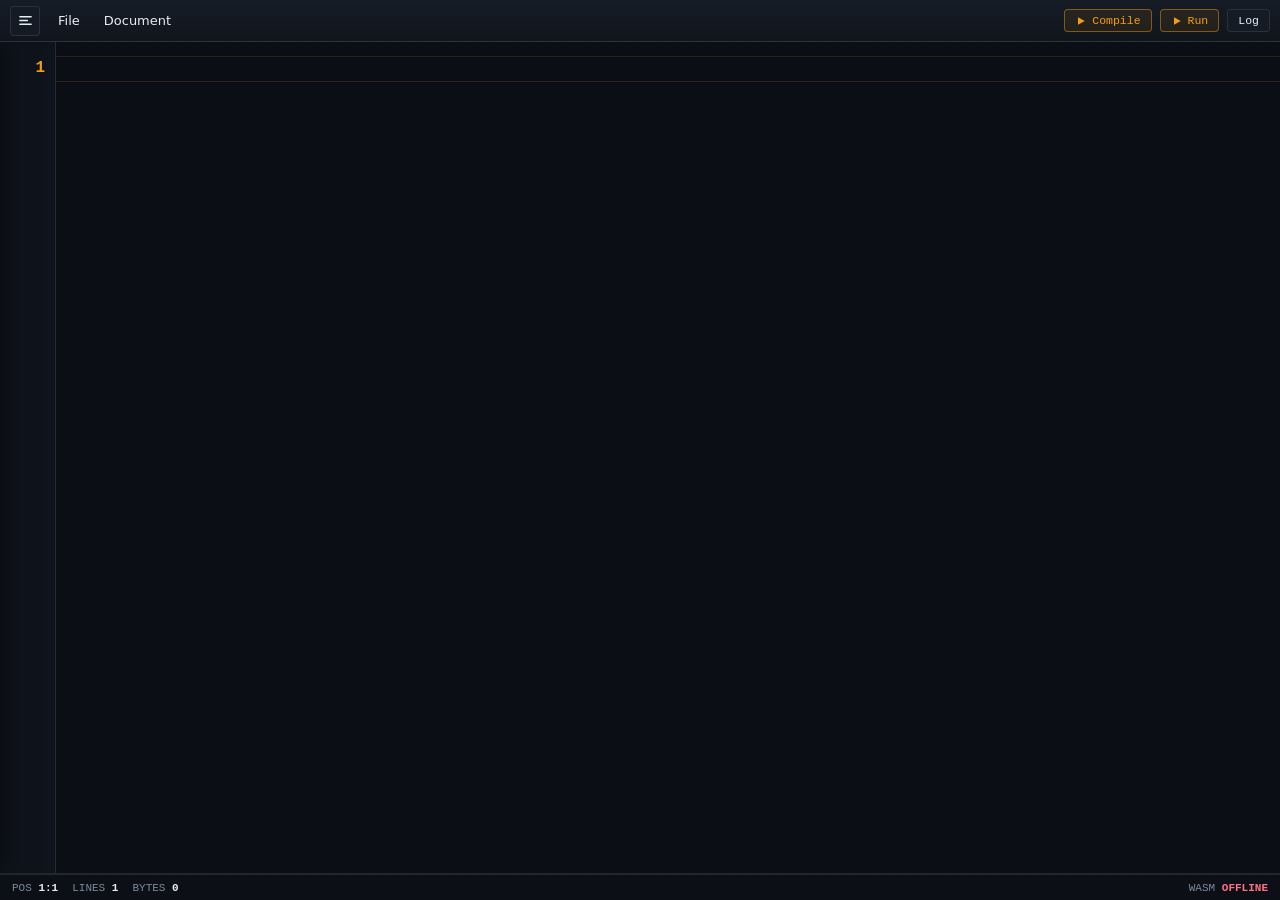
==== commit f248e094: "Add files via upload" ====
--- a/code.html
+++ b/code.html
@@ -1,209 +1,52 @@
-<!DOCTYPE html>
-<html lang="en">
-<head>
-  <meta charset="UTF-8"><meta name="viewport" content="width=device-width, initial-scale=1.0"><title>ModWeb IDE</title><link rel="manifest" href="./manifest.json">
-  <style>
-    body { margin: 0; padding: 0; background-color: #f7f7f7; color: black; height: 100vh; width: 100vw; overflow: hidden; font-family: sans-serif; }
-    header { grid-column: 1 / -1; grid-row: 1; background-color: #e0e0e0; border-bottom: 1px solid #ccc; display: flex; align-items: center; padding: 0 8px; height: 35px; box-sizing: border-box; }
-    button { display: flex; flex-direction: column; justify-content: space-around; width: 25px; height: 25px; border: none; background: transparent; cursor: pointer; padding: 3px; }
-    button span { width: 100%; height: 2px; background-color: black; border-radius: 2px; }
-    ul { list-style: none; padding: 0; margin: 0; }
-    .menu { display: flex; font-size: 14px; margin-left: 5px; }
-    .menu > li { position: relative; cursor: pointer; padding: 4px 8px; }
-    .menu > li:hover { background: #d0d0d0; }
-    .menu ul { display: none; position: absolute; top: 100%; left: 0; background: #fff; border: 1px solid #ccc; min-width: 120px; z-index: 20; }
-    .menu > li:hover ul { display: block; }
-    .menu ul li { padding: 6px 12px; }
-    .menu ul li:hover { background: #f0f0f0; }
-    main { position: relative; width: 100%; height: calc(100vh - 35px); overflow: hidden; background-color: #fff; }
-    #treeItems { position: absolute; top: 0; left: -250px; width: 240px; height: 100%; background-color: #ffffff; border-right: 1px solid #ccc; box-shadow: 2px 0 8px rgba(0,0,0,0.15); padding: 8px; box-sizing: border-box; overflow-y: auto; transition: left 0.2s ease-in-out; z-index: 10; }
-    #treeItems.open { left: 0; }
-    #treeItems div { cursor: pointer; padding: 6px 8px; font-size: 14px; border-radius: 3px; overflow: hidden; text-overflow: ellipsis; white-space: nowrap; }
-    #treeItems div:hover { background-color: #e4e4e4; }
-    #treeItems div.active { background-color: #d0e0f0; font-weight: bold; }
-    #editor { display: flex; width: 100%; height: 100%; position: relative; overflow: hidden; }
-    #lines { width: 40px; height: 100%; background-color: #f8f9fa; padding: 10px 4px; font-family: Consolas, monospace; font-size: 20px; line-height: 1.5; color: #a0a0a0; user-select: none; text-align: right; overflow: hidden; border-right: 1px solid #e8e8e8; box-sizing: border-box; }
-    #input, #overlay { position: absolute; top: 0; left: 40px; width: calc(100% - 40px); height: 100%; padding: 10px 12px; margin: 0; font-family: Consolas, monospace; font-size: 20px; line-height: 1.5; white-space: pre; tab-size: 2; border: none; outline: none; box-sizing: border-box; }
-    #input { background: transparent; color: transparent !important; caret-color: black; resize: none; overflow: auto; z-index: 2; }
-    #overlay { color: black; background: transparent; pointer-events: none; overflow: hidden; z-index: 1; }
-    .error { text-decoration: underline wavy #ff4d4d; text-decoration-skip-ink: none; }
-  </style>
-</head>
+<!DOCTYPE html><html lang="en"><head><meta charset="UTF-8"><meta name="viewport" content="width=device-width, initial-scale=1.0"><title>Module Notebook</title><link rel="manifest" href="./manifest.json"><link rel="stylesheet" href="./code.css"></head>
 <body>
   <header>
-    <button id="menu"><span></span><span></span><span></span></button>
-    <ul class="menu">
-      <li>File<ul><li onclick="selectFolder();">Open Folder</li><li onclick="window.close();">Exit</li></ul></li>
-      <li>Console<ul><li>Run</li><li>Compile</li></ul></li>
-      <li><a href="./index.html" target="_blank" style="text-decoration: none; color: black;">Document</a></li>
-    </ul>
+    <div class="header-left">
+      <button id="menu" title="Toggle Explorer (Ctrl+E)" aria-label="Toggle Explorer"><svg width="15" height="15" viewBox="0 0 16 16" fill="none"><path d="M2 4H14M2 8H10M2 12H14" stroke="currentColor" stroke-width="1.6" stroke-linecap="round"/></svg></button>
+      <ul class="menu">
+        <li>File<ul><li onclick="selectFolder();"><span>Open Folder</span><span class="shortcut-hint">FS</span></li><li onclick="saveCurrentFile();"><span>Save File</span><span class="shortcut-hint">Ctrl+S</span></li><li onclick="window.close();"><span>Exit</span><span class="shortcut-hint">Alt+E</span></li></ul></li>
+        <li><a href="./index.html" target="_blank">Document</a></li>
+      </ul>
+    </div>
+    <div class="header-right">
+      <span id="activeFileLabel"></span>
+      <button class="action-pill primary" onclick="Compiler();" title="Compile source">
+        <svg width="12" height="12" viewBox="0 0 16 16" fill="none"><path d="M4 3L13 8L4 13V3Z" fill="currentColor"/></svg>
+        <span>Compile</span>
+      </button>
+      <button class="action-pill primary" onclick="Compiler();" title="Run source">
+        <svg width="12" height="12" viewBox="0 0 16 16" fill="none"><path d="M4 3L13 8L4 13V3Z" fill="currentColor"/></svg>
+        <span>Run</span>
+      </button>
+      <button class="action-pill" onclick="toggleConsole();" title="Toggle console"><span>Log</span></button>
+    </div>
   </header>
   <main>
     <div id="editor">
-      <div id="lines"><div>1</div></div>
-      <textarea id="input" spellcheck="false"></textarea>
-      <div id="overlay"></div>
+      <div id="lines"><div class="active-line">1</div></div>
+      <div class="code-stage">
+        <div id="active-line-band"></div>
+        <textarea id="input" spellcheck="false"></textarea>
+        <div id="overlay"></div>
+      </div>
     </div>
-    <div id="treeItems"></div>
+    <div id="treeItems">
+      <div class="tree-header"><span>Project Tree</span><span style="color: var(--text-muted);">[Ctrl+E]</span></div>
+      <div id="treeList"></div>
+    </div>
+    <div id="consoleDrawer">
+      <div class="console-bar"><span>OUTPUT</span><span style="cursor: pointer; color: var(--text-muted);" onclick="clearConsole();">CLEAR</span></div>
+      <pre id="consoleLog"></pre>
+    </div>
   </main>
-  <script>
-    if ('serviceWorker' in navigator){
-      window.addEventListener('load', () => {
-        navigator.serviceWorker.register('./service.js').catch(err => console.error('Service Worker failed', err));
-      });
-    }
-    const INPUT = document.getElementById('input');
-    const OVERLAY = document.getElementById('overlay');
-    const LINES = document.getElementById('lines');
-    const TREE = document.getElementById('treeItems');
-    document.getElementById('menu').addEventListener('click', () => TREE.classList.toggle('open'));
-    let activePath = null, dirHandle = null, fileHandle = {}, fileElements = {}, wasmInst = null;
-    const completions = {
-      keywords: ['var', 'const', 'new', 'static', 'def', 'tef', 'if', 'loop', 'end', 'break', 'continue', 'import'],
-      types: ['bool', 'int', 'float', 'char', 'wchar'],
-      funcs: ['input', 'print', 'len', 'sizeof', 'typeof', 'alignof']
-    };
-    const kwRegex = new RegExp(`\\b(${completions.keywords.join('|')})\\b`, 'g');
-    const typeRegex = new RegExp(`\\b(${completions.types.join('|')})\\b`, 'g');
-    const funcRegex = new RegExp(`\\b(${completions.funcs.join('|')})\\b`, 'g');
-    function writeString(str){
-      const encoder = new TextEncoder();
-      const bytes = encoder.encode(str);
-      const ptr = wasmInst.exports.allocate_buffer(bytes.length + 1);
-      const memory = new Uint8Array(wasmInst.exports.memory.buffer);
-      memory.set(bytes, ptr); memory[ptr + bytes.length] = 0;
-      return {ptr, len:bytes.length};
-    }
-    function readString(ptr, len){
-      const memory = new Uint8Array(wasmInst.exports.memory.buffer);
-      const bytes = memory.subarray(ptr, ptr + len);
-      return new TextDecoder().decode(bytes);
-    }
-    async function initCompiler(){
-      const response = await fetch('./code.wasm');
-      const bytes = await response.arrayBuffer();
-      const results = await WebAssembly.instantiate(bytes, {
-        env: {
-          debuggerlog: (ptr, len) => console.log(readString(ptr, len))
-        }
-      });
-      wasmInst = results.instance;
-    }
-    function compileCode(source){
-      if (!wasmInst) return;
-      const {ptr, len} = writeString(source);
-      const resultPtr = wasmInst.exports.compile(ptr, len);
-      const memView = new DataView(wasmInst.exports.memory.buffer);
-      const resPtr = memView.getUint32(resultPtr, true);
-      const resLen = memView.getUint32(resPtr + 4, true);
-      const output = readString(resPtr, resLen);
-      wasmInst.exports.free_buffer(ptr);
-      wasmInst.exports.free_buffer(resPtr);
-      wasmInst.exports.free_buffer(resultPtr);
-      return output;
-    }
-    async function Compiler(){
-      const code = INPUT.value;
-      try {
-        const result = compileCode(code); console.log("Successfully Compiled: ", result);
-      } catch (err){console.error("Compilation Error: ", err);}
-    }
-    async function scanDirectory(dirHandle, parentElement, currentPath){
-      const dirs = []; const files = [];
-      for await (const entry of dirHandle.values()){
-        if (entry.kind === 'directory'){dirs.push(entry);} else {files.push(entry);}
-      }
-      for (const dir of dirs){
-        const relPath = currentPath ? `${currentPath}/${dir.name}` : dir.name;
-        await scanDirectory(dir, parentElement, relPath);
-      }
-      for (const entry of files){
-        const relPath = currentPath ? `${currentPath}/${entry.name}` : entry.name;
-        fileHandle[relPath] = entry;
-        const fileDiv = document.createElement('div');
-        fileDiv.textContent = entry.name;
-        fileDiv.title = relPath;
-        fileElements[relPath] = fileDiv;
-        fileDiv.addEventListener('click', () => {loadFile(relPath); TREE.classList.remove('open');});
-        parentElement.appendChild(fileDiv);
-      }
-    }
-    async function selectFolder(){
-      if (!('showDirectoryPicker' in window)){alert('Cannot function a File System Access API.'); return;}
-      try {
-        dirHandle = await window.showDirectoryPicker();
-        TREE.innerHTML = ''; fileHandle = {}; fileElements = {}; activePath = null;
-        await scanDirectory(dirHandle, TREE, "");
-        TREE.classList.add('open');
-      } catch (err) {if (err.name !== 'AbortError') console.error(err);}
-    }
-    async function loadFile(path){
-      const handle = fileHandle[path];
-      if (!handle) return;
-      try {
-        const file = await handle.getFile();
-        INPUT.value = await file.text();
-        if (activePath && fileElements[activePath]) fileElements[activePath].classList.remove('active');
-        activePath = path;
-        if (fileElements[activePath]) fileElements[activePath].classList.add('active');
-        OVERLAY.innerHTML = applyColor(INPUT.value);
-        Linenum();
-      } catch (err) { alert(`Failed to load file: ${err.message}`); }
-    }
-    function applyColor(text){
-      let html = text.replace(/&/g, "&amp;").replace(/</g, "&lt;").replace(/>/g, "&gt;");
-      html = html
-        .replace(/("(?:[^"\\]|\\.)*"|'(?:[^'\\]|\\.)*')/g, '<span style="color: #ce9178;">$1</span>')
-        .replace(/\/\/.*|\/-(?:[\s\S]*?)-\//gm, '<span style="color: #6c7a89; font-style: italic;">$&</span>')
-        .replace(kwRegex, '<span style="color: #ff5252;">$1</span>')
-        .replace(typeRegex, '<span style="color: #377dc8;">$1</span>')
-        .replace(funcRegex, '<span style="color: #ebc750;">$1</span>');
-      return html;
-    }
-    function Linenum(){
-      const lineCount = INPUT.value.split('\n').length;
-      LINES.innerHTML = Array.from({ length: lineCount }, (_, i) => `<div>${i + 1}</div>`).join('');
-    }
-    INPUT.addEventListener('input', () => {
-      OVERLAY.innerHTML = applyColor(INPUT.value);
-      Linenum();
-    });
-    INPUT.addEventListener('scroll', () => {
-      OVERLAY.scrollTop = INPUT.scrollTop;
-      OVERLAY.scrollLeft = INPUT.scrollLeft;
-      LINES.scrollTop = INPUT.scrollTop;
-    });
-    INPUT.addEventListener('keydown', async (e) => {
-      if (e.key === 'Tab') {
-        e.preventDefault();
-        const start = INPUT.selectionStart;
-        const end = INPUT.selectionEnd;
-        INPUT.value = INPUT.value.substring(0, start) + "  " + INPUT.value.substring(end);
-        INPUT.selectionStart = INPUT.selectionEnd = start + 2;
-        OVERLAY.innerHTML = applyColor(INPUT.value);
-        return;
-      }
-      if ((e.ctrlKey || e.metaKey) && e.key === 's') {
-        e.preventDefault();
-        if (activePath && fileHandle[activePath]) {
-          try {
-            const writable = await fileHandle[activePath].createWritable();
-            await writable.write(INPUT.value);
-            await writable.close();
-          } catch (err) { console.error(`Failed to save: ${err}`); }
-        }
-        return;
-      }
-      if ((e.ctrlKey || e.metaKey) && e.key === 'e') {
-        e.preventDefault();
-        TREE.classList.toggle('open');
-      }
-    });
-    document.querySelector('.menu').addEventListener('click', (e) => {
-      if (e.target.textContent === 'Compile' || e.target.textContent === 'Run'){
-        Compiler();
-      }
-    });
-  </script>
+  <footer>
+    <div class="telemetry-group">
+      <span class="telemetry-item">POS <b id="posReadout">1:1</b></span>
+      <span class="telemetry-item">LINES <b id="lineReadout">1</b></span>
+      <span class="telemetry-item">BYTES <b id="byteReadout">0</b></span>
+    </div>
+    <div class="telemetry-group"><span class="telemetry-item">WASM <b id="wasmStatus">STANDBY</b></span></div>
+  </footer>
+  <script src="./code.js"></script>
 </body>
 </html>
--- a/code.css
+++ b/code.css
@@ -0,0 +1,62 @@
+:root {
+  --bg-void: #090c10;
+  --bg-chassis: #0f131a;
+  --bg-panel: #151b24;
+  --bg-elevated: #1c2430;
+  --border-hairline: rgba(148, 163, 184, 0.16);
+  --border-accent: rgba(245, 158, 11, 0.55);
+  --text-primary: #e6edf3;
+  --text-muted: #7d8b9c;
+  --accent-amber: #f59e0b;
+  --accent-cyan: #22d3ee;
+  --accent-coral: #fb7185;
+  --accent-lime: #a3e635;
+  --font-ui: ui-sans-serif, system-ui, -apple-system, "Segoe UI", Roboto, sans-serif;
+  --font-mono: ui-monospace, SFMono-Regular, Menlo, Monaco, Consolas, "Liberation Mono", monospace;
+}
+* { box-sizing: border-box; }
+body { margin: 0; padding: 0; background-color: var(--bg-void); color: var(--text-primary); height: 100vh; width: 100vw; overflow: hidden; font-family: var(--font-ui); display: grid; grid-template-rows: 42px 1fr 26px; background-image: radial-gradient(rgba(148, 163, 184, 0.08) 1px, transparent 1px); background-size: 18px 18px; }
+header { background: linear-gradient(180deg, #161c26 0%, #10151d 100%); border-bottom: 1px solid var(--border-hairline); display: flex; align-items: center; justify-content: space-between; padding: 0 10px; height: 42px; user-select: none; z-index: 30; }
+.header-left { display: flex; align-items: center; gap: 8px; }
+#menu { display: flex; align-items: center; justify-content: center; width: 30px; height: 30px; border: 1px solid var(--border-hairline); border-radius: 4px; background: var(--bg-panel); color: var(--text-primary); cursor: pointer; transition: border-color 0.15s, background 0.15s, color 0.15s; }
+#menu:hover { border-color: var(--accent-amber); color: var(--accent-amber); background: var(--bg-elevated); }
+ul { list-style: none; padding: 0; margin: 0; }
+.menu { display: flex; align-items: center; gap: 4px; font-size: 13px; }
+.menu > li { position: relative; cursor: pointer; padding: 5px 10px; border-radius: 4px; color: var(--text-primary); transition: background 0.15s, color 0.15s; }
+.menu > li:hover { background: var(--bg-elevated); color: var(--accent-amber); }
+.menu > li > a { text-decoration: none; color: inherit; display: block; }
+.menu ul { display: none; position: absolute; top: calc(100% + 4px); left: 0; background: var(--bg-panel); border: 1px solid var(--border-hairline); border-top: 2px solid var(--accent-amber); border-radius: 0 0 6px 6px; min-width: 150px; box-shadow: 0 12px 28px rgba(0, 0, 0, 0.55); z-index: 40; padding: 4px; }
+.menu > li.open { background: var(--bg-elevated); color: var(--accent-amber); }
+.menu > li.open > ul { display: block; }
+.menu ul li { padding: 7px 10px; border-radius: 4px; font-size: 12.5px; display: flex; align-items: center; justify-content: space-between; color: var(--text-primary); }
+.menu ul li:hover { background: rgba(245, 158, 11, 0.14); color: var(--accent-amber); }
+.shortcut-hint { font-family: var(--font-mono); font-size: 10.5px; color: var(--text-muted); }
+.header-right { display: flex; align-items: center; gap: 8px; font-family: var(--font-mono); font-size: 11.5px; color: var(--text-muted); }
+.action-pill { border: 1px solid var(--border-hairline); background: var(--bg-panel); color: var(--text-primary); font-family: var(--font-mono); font-size: 11.5px; padding: 4px 10px; border-radius: 4px; cursor: pointer; display: inline-flex; align-items: center; gap: 5px; transition: all 0.15s ease; }
+.action-pill:hover { border-color: var(--accent-cyan); color: var(--accent-cyan); background: rgba(34, 211, 238, 0.08); }
+.action-pill.primary { border-color: rgba(245, 158, 11, 0.45); color: var(--accent-amber); background: rgba(245, 158, 11, 0.08); }
+.action-pill.primary:hover { background: rgba(245, 158, 11, 0.18); border-color: var(--accent-amber); }
+main { position: relative; width: 100%; height: 100%; overflow: hidden; display: flex; flex-direction: column; }
+#editor { display: flex; flex: 1; width: 100%; height: 100%; position: relative; overflow: hidden; background: rgba(12, 16, 23, 0.86); }
+#lines { width: 56px; height: 100%; background-color: rgba(15, 20, 29, 0.95); padding: 14px 10px 14px 4px; font-family: var(--font-mono); font-size: 16px; line-height: 1.6; color: #4b586b; user-select: none; text-align: right; overflow: hidden; border-right: 1px solid var(--border-hairline); z-index: 2; }
+#lines div.active-line { color: var(--accent-amber); font-weight: 700; }
+.code-stage { position: relative; flex: 1; height: 100%; overflow: hidden; }
+#active-line-band { position: absolute; left: 0; right: 0; height: calc(16px * 1.6); top: 14px; border-top: 1px solid rgba(245, 158, 11, 0.14); border-bottom: 1px solid rgba(245, 158, 11, 0.14); pointer-events: none; z-index: 0; transition: transform 0.05s linear; }
+#input, #overlay { position: absolute; top: 0; left: 0; width: 100%; height: 100%; padding: 14px 18px; margin: 0; font-family: var(--font-mono); font-size: 16px; line-height: 1.6; white-space: pre; tab-size: 2; border: none; outline: none; letter-spacing: 0.01em; }
+#input { background: transparent; color: transparent !important; caret-color: var(--accent-amber); resize: none; overflow: auto; z-index: 2; }
+#input::selection { background: rgba(34, 211, 238, 0.24); }
+#overlay { color: var(--text-primary); background: transparent; pointer-events: none; overflow: hidden; z-index: 1; }
+#treeItems { position: absolute; top: 0; left: -280px; width: 270px; height: 100%; background-color: var(--bg-panel); border-right: 1px solid var(--border-hairline); box-shadow: 8px 0 32px rgba(0, 0, 0, 0.65); padding: 10px; overflow-y: auto; transition: left 0.22s cubic-bezier(0.22, 1, 0.36, 1); z-index: 20; }
+#treeItems.open { left: 0; }
+.tree-header { font-family: var(--font-mono); font-size: 11px; letter-spacing: 0.1em; text-transform: uppercase; color: var(--accent-amber); padding: 4px 8px 8px; border-bottom: 1px solid var(--border-hairline); margin-bottom: 8px; display: flex; justify-content: space-between; align-items: center; }
+#treeItems .file-item { cursor: pointer; padding: 7px 10px; font-family: var(--font-mono); font-size: 12.5px; border-radius: 4px; overflow: hidden; text-overflow: ellipsis; white-space: nowrap; color: var(--text-primary); margin-bottom: 2px; border-left: 2px solid transparent; transition: background 0.12s, border-color 0.12s, color 0.12s; }
+#treeItems .file-item:hover { background-color: var(--bg-elevated); border-left-color: var(--accent-cyan); }
+#treeItems .file-item.active { background-color: rgba(245, 158, 11, 0.14); border-left-color: var(--accent-amber); color: var(--accent-amber); font-weight: 600; }
+#consoleDrawer { height: 0; background: #0b0e14; border-top: 1px solid var(--border-hairline); transition: height 0.2s ease; overflow: hidden; display: flex; flex-direction: column; z-index: 15; }
+#consoleDrawer.open { height: 160px; }
+.console-bar { display: flex; align-items: center;justify-content: space-between; padding: 4px 12px; background: var(--bg-chassis); border-bottom: 1px solid var(--border-hairline); font-family: var(--font-mono); font-size: 11px; color: var(--accent-cyan); }
+#consoleLog { flex: 1; padding: 8px 12px; margin: 0; overflow-y: auto; font-family: var(--font-mono); font-size: 12px; line-height: 1.5; color: #cbd5e1; white-space: pre-wrap; }
+footer { background: #0c1016; border-top: 1px solid var(--border-hairline); display: flex; align-items: center; justify-content: space-between; padding: 0 12px; font-family: var(--font-mono); font-size: 11px; color: var(--text-muted); user-select: none; }
+.telemetry-group { display: flex; align-items: center; gap: 14px; }
+.telemetry-item b { color: var(--text-primary); font-weight: 600; }
+.error { text-decoration: wavy underline var(--accent-coral); text-decoration-skip-ink: none; }
